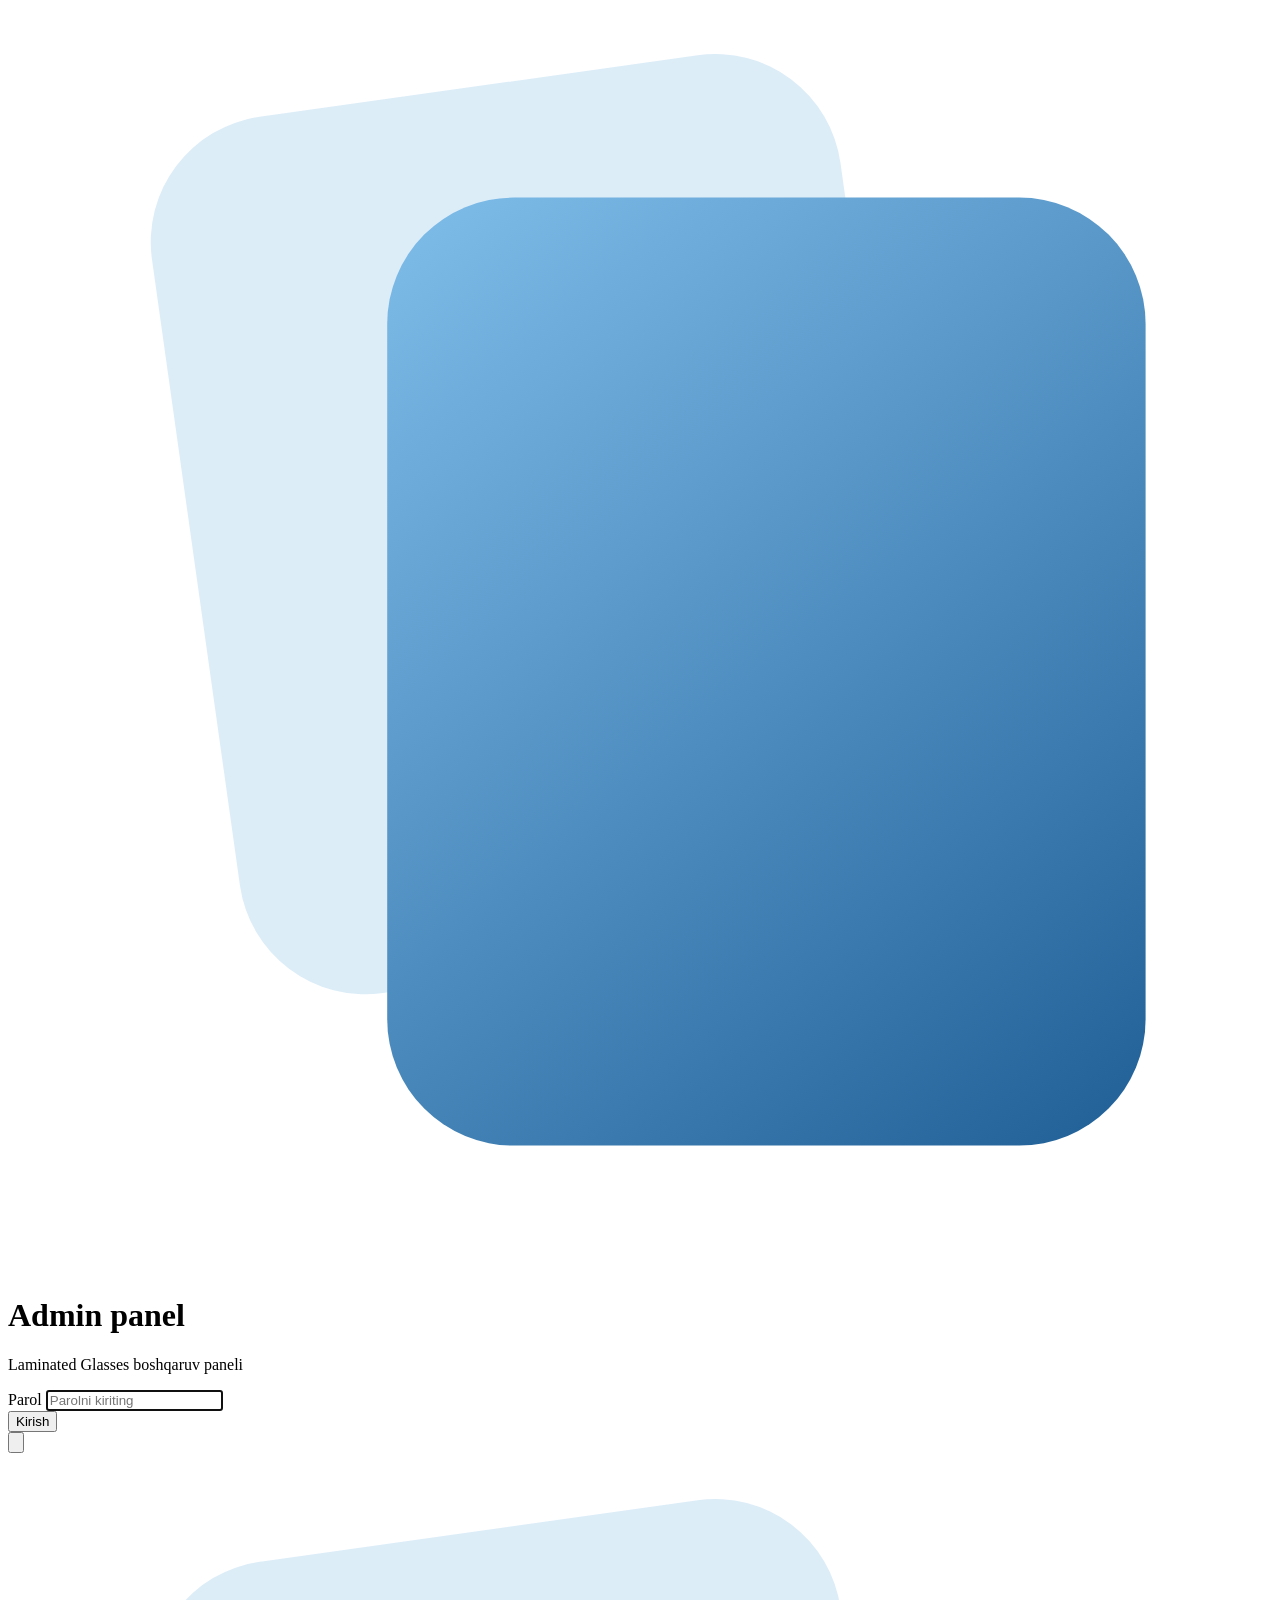
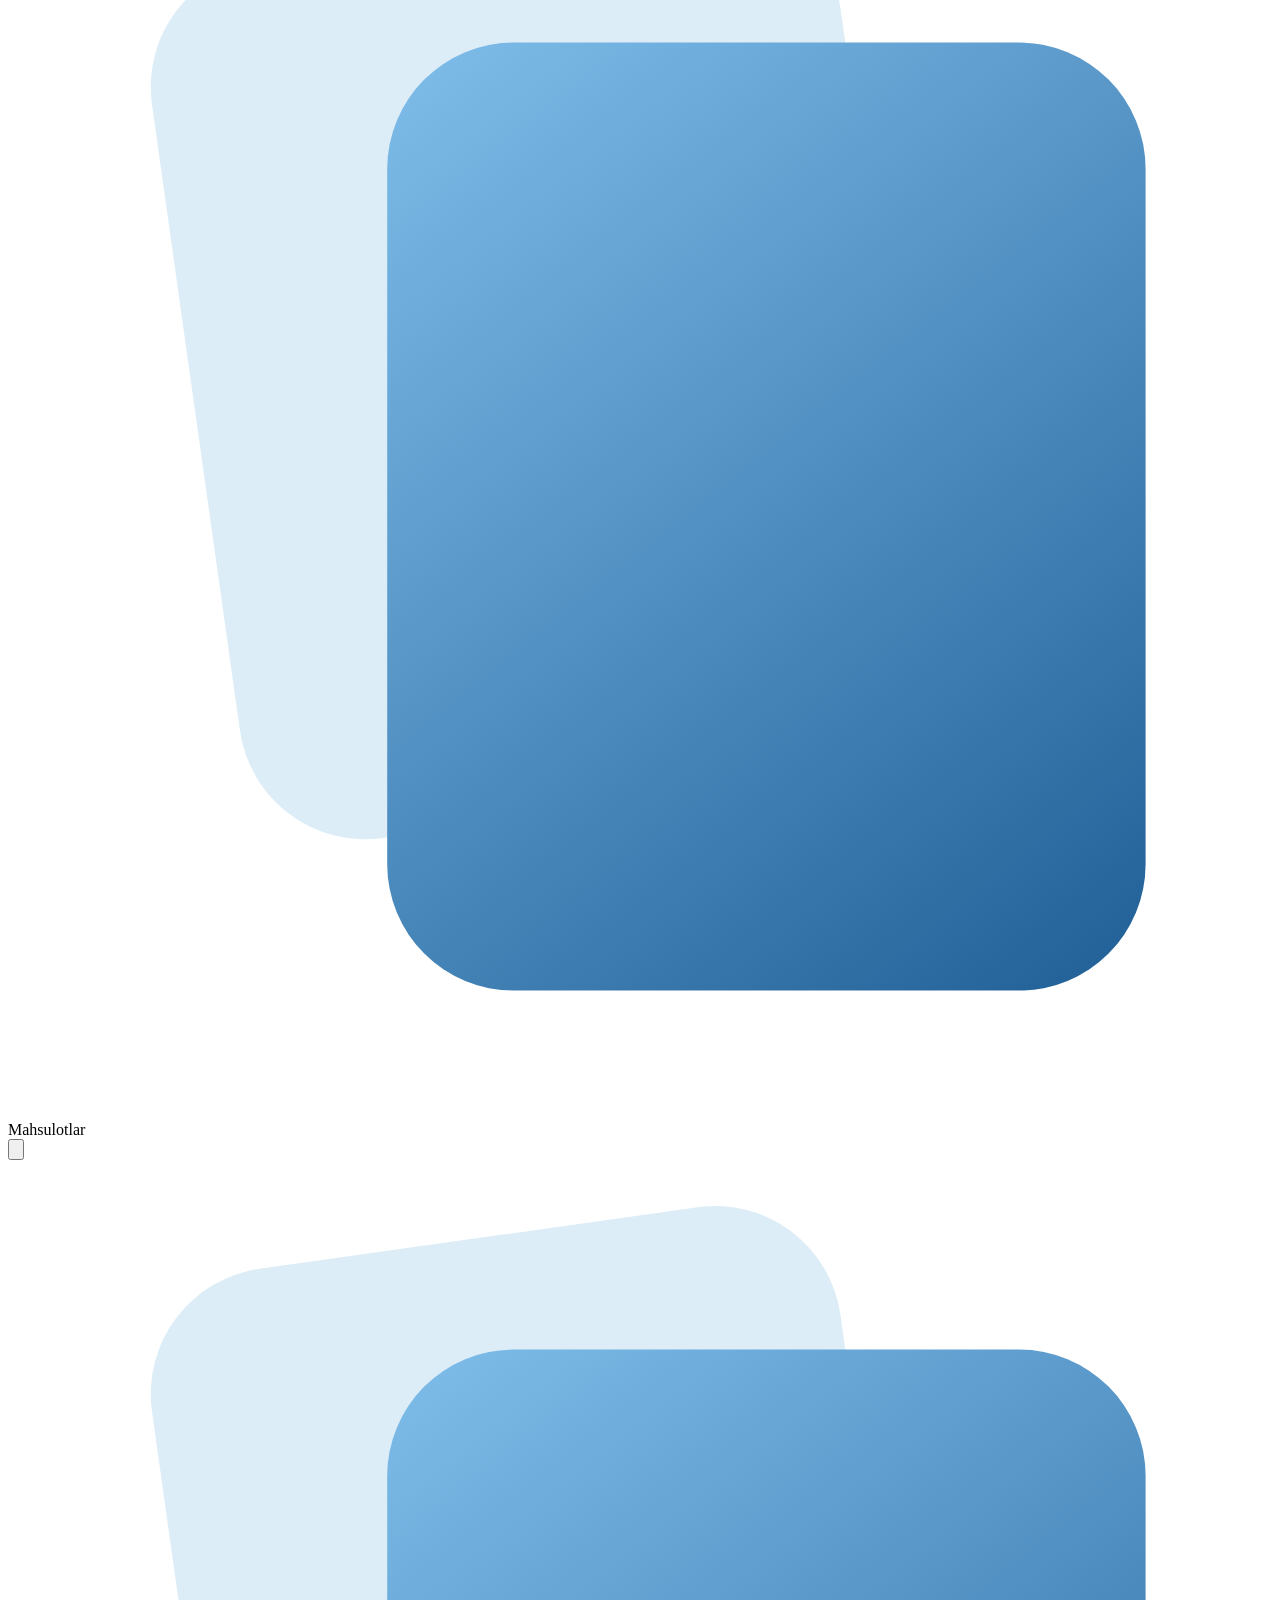
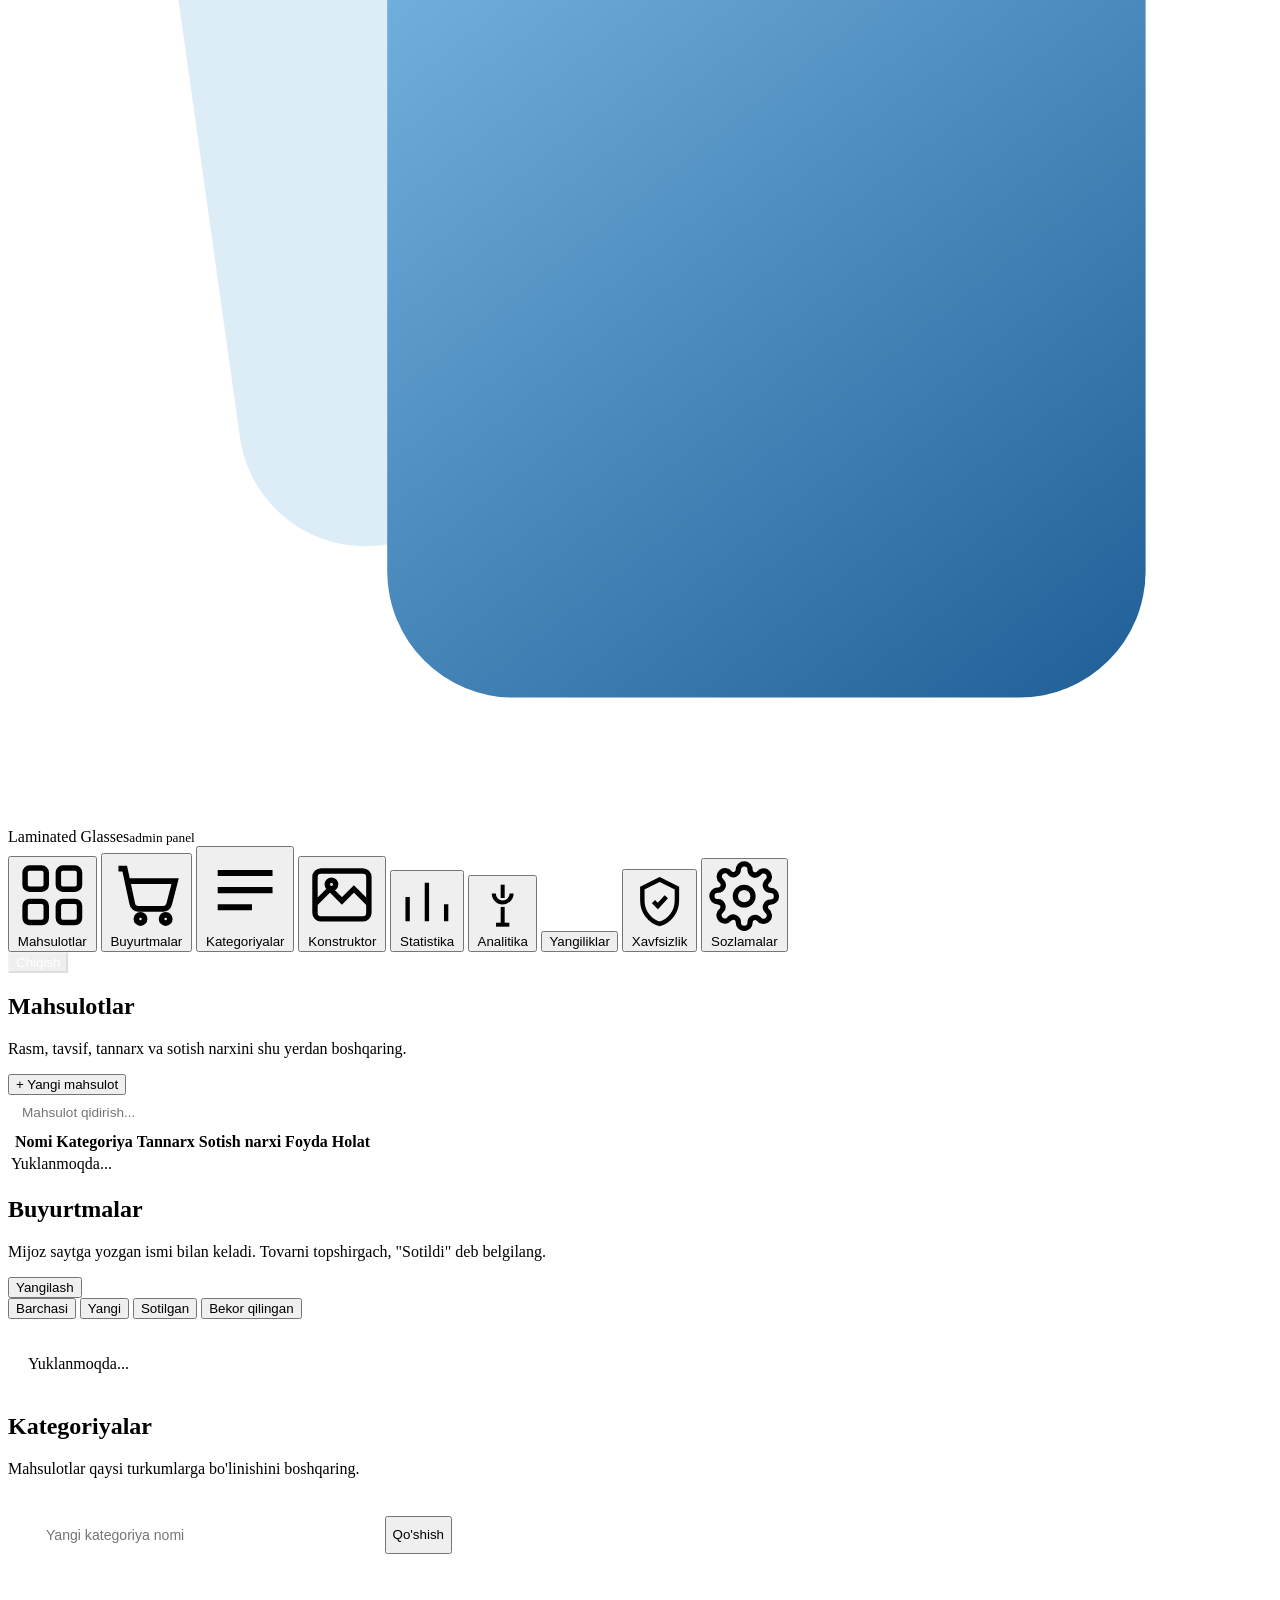
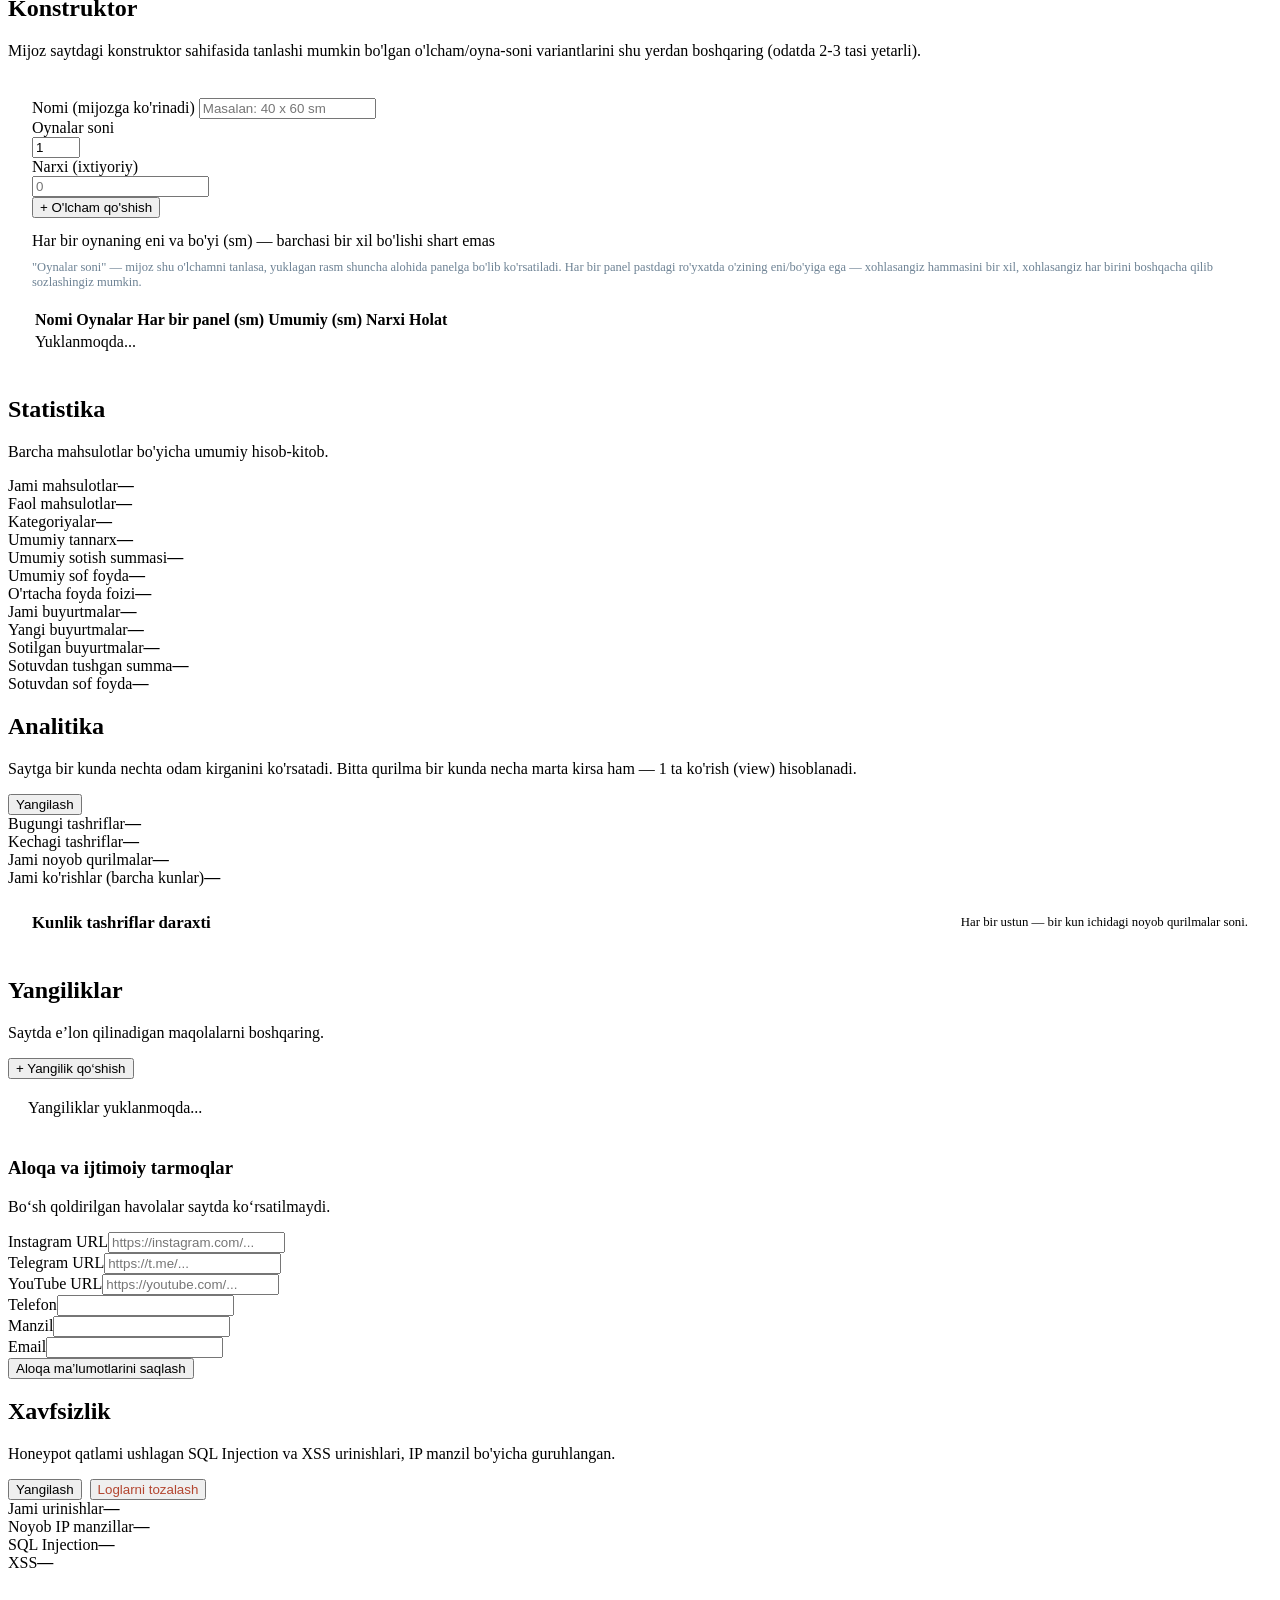
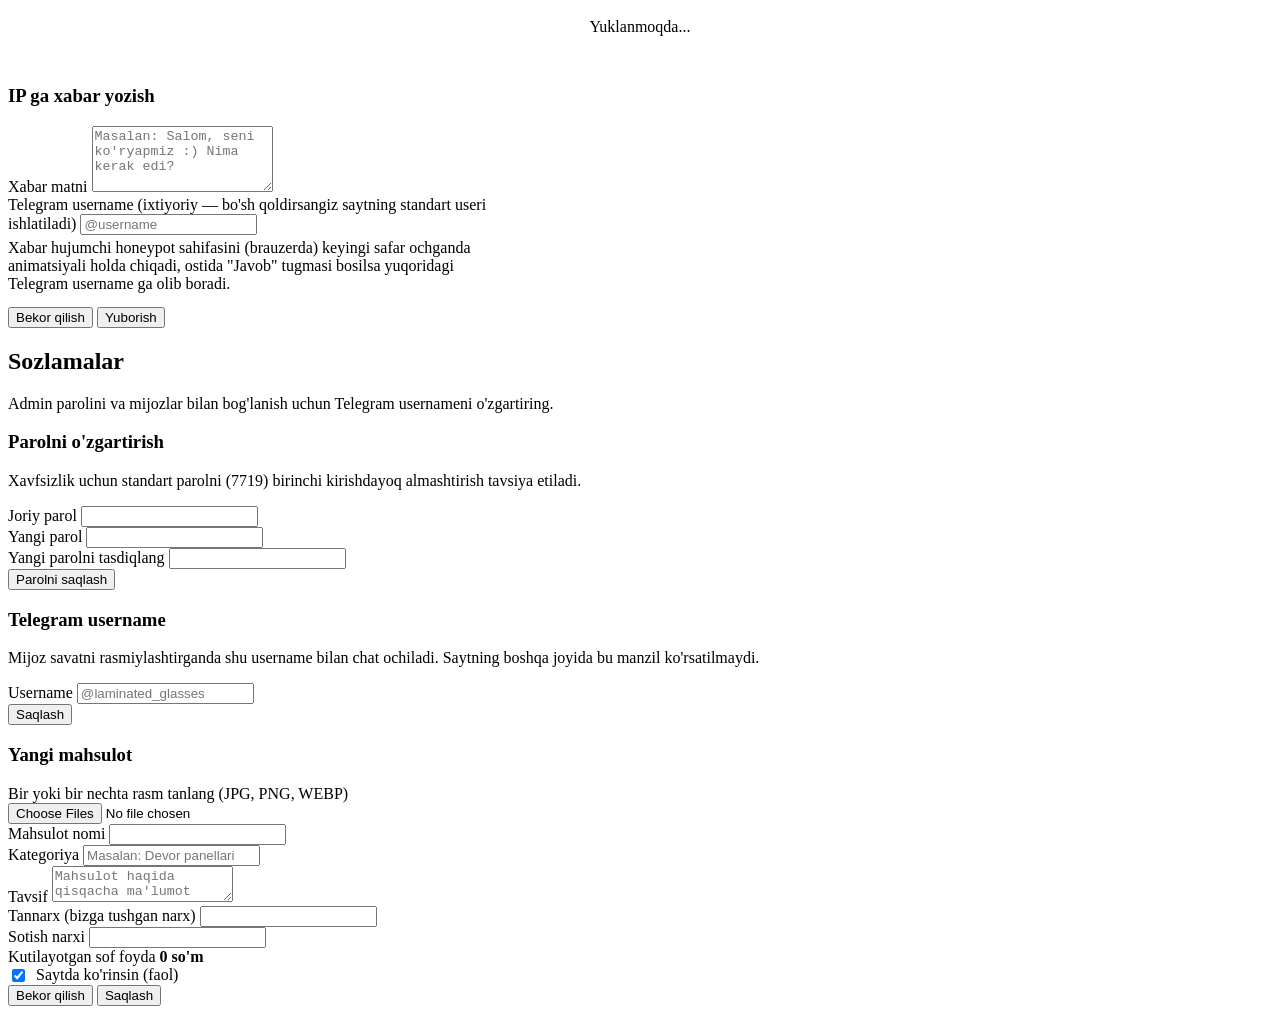
==== laminated_glasses/frontend/admin.html @ 3262cc6b "Honeypot yangilandi, admin xavfsizlik paneli qo'shildi, yangiliklar bug'i tuzatildi yangi fayllar" ====
<!DOCTYPE html>
<html lang="uz">
<head>
<meta charset="UTF-8" />
<meta name="viewport" content="width=device-width, initial-scale=1.0, viewport-fit=cover" />
<title>Admin panel — Laminated Glasses</title>
<meta name="robots" content="noindex, nofollow" />
<link rel="icon" href="data:image/svg+xml,<svg xmlns=%22http://www.w3.org/2000/svg%22 viewBox=%220 0 100 100%22><text y=%22.9em%22 font-size=%2290%22>🔐</text></svg>" />
<link rel="preconnect" href="https://fonts.googleapis.com" />
<link rel="preconnect" href="https://fonts.gstatic.com" crossorigin />
<link href="https://fonts.googleapis.com/css2?family=Fraunces:opsz,wght@9..144,500;9..144,600&family=Manrope:wght@400;500;600;700&display=swap" rel="stylesheet" />
<link rel="stylesheet" href="/css/style.css" />
<link rel="stylesheet" href="/css/admin.css" />
</head>
<body class="admin-body">

<!-- ============ LOGIN ============ -->
<div class="login-screen" id="loginScreen">
  <div class="login-card">
    <svg class="brand-mark" viewBox="0 0 40 40" fill="none" xmlns="http://www.w3.org/2000/svg">
      <rect x="4" y="4" width="22" height="28" rx="4" transform="rotate(-8 4 4)" fill="#DCEDF8"/>
      <rect x="12" y="6" width="24" height="30" rx="4" fill="url(#gl)"/>
      <defs>
        <linearGradient id="gl" x1="12" y1="6" x2="36" y2="36" gradientUnits="userSpaceOnUse">
          <stop stop-color="#7FBDEA"/><stop offset="1" stop-color="#1F5F96"/>
        </linearGradient>
      </defs>
    </svg>
    <h1>Admin panel</h1>
    <p class="sub">Laminated Glasses boshqaruv paneli</p>
    <form id="loginForm">
      <div class="field">
        <label for="loginPassword">Parol</label>
        <input type="password" id="loginPassword" placeholder="Parolni kiriting" required autofocus />
      </div>
      <button type="submit" class="btn btn-primary btn-block" id="loginBtn">Kirish</button>
      <div class="field-error" id="loginError"></div>
    </form>
  </div>
</div>

<!-- ============ DASHBOARD ============ -->
<div class="dash-shell" id="dashShell">
  <div class="mobile-topbar">
    <button type="button" class="mobile-menu-btn" id="mobileMenuBtn" aria-label="Menyu">
      <svg viewBox="0 0 24 24" fill="none" stroke="currentColor" stroke-width="2" stroke-linecap="round"><path d="M4 7h16M4 12h16M4 17h16"/></svg>
    </button>
    <div class="mobile-topbar-brand">
      <svg class="brand-mark" viewBox="0 0 40 40" fill="none" xmlns="http://www.w3.org/2000/svg">
        <rect x="4" y="4" width="22" height="28" rx="4" transform="rotate(-8 4 4)" fill="#DCEDF8"/>
        <rect x="12" y="6" width="24" height="30" rx="4" fill="url(#gm)"/>
        <defs>
          <linearGradient id="gm" x1="12" y1="6" x2="36" y2="36" gradientUnits="userSpaceOnUse">
            <stop stop-color="#7FBDEA"/><stop offset="1" stop-color="#1F5F96"/>
          </linearGradient>
        </defs>
      </svg>
      <span id="mobileTopbarTitle">Mahsulotlar</span>
    </div>
    <button type="button" class="mobile-logout-btn" id="mobileLogoutBtn" aria-label="Chiqish">
      <svg viewBox="0 0 24 24" fill="none" stroke="currentColor" stroke-width="1.8" stroke-linecap="round" stroke-linejoin="round"><path d="M9 21H5a2 2 0 0 1-2-2V5a2 2 0 0 1 2-2h4"/><path d="M16 17l5-5-5-5"/><path d="M21 12H9"/></svg>
    </button>
  </div>
  <div class="sidebar-backdrop" id="sidebarBackdrop"></div>
  <aside class="sidebar" id="sidebarPanel">
    <div class="brand">
      <svg class="brand-mark" viewBox="0 0 40 40" fill="none" xmlns="http://www.w3.org/2000/svg">
        <rect x="4" y="4" width="22" height="28" rx="4" transform="rotate(-8 4 4)" fill="#DCEDF8"/>
        <rect x="12" y="6" width="24" height="30" rx="4" fill="url(#gs)"/>
        <defs>
          <linearGradient id="gs" x1="12" y1="6" x2="36" y2="36" gradientUnits="userSpaceOnUse">
            <stop stop-color="#7FBDEA"/><stop offset="1" stop-color="#1F5F96"/>
          </linearGradient>
        </defs>
      </svg>
      <span>Laminated Glasses<small>admin panel</small></span>
    </div>

    <nav class="side-nav" id="sideNav">
      <button data-view="products" data-title="Mahsulotlar" class="active">
        <svg viewBox="0 0 24 24" fill="none" stroke="currentColor" stroke-width="1.8"><rect x="3" y="3" width="7" height="7" rx="1.5"/><rect x="14" y="3" width="7" height="7" rx="1.5"/><rect x="3" y="14" width="7" height="7" rx="1.5"/><rect x="14" y="14" width="7" height="7" rx="1.5"/></svg>
        Mahsulotlar
      </button>
      <button data-view="orders" data-title="Buyurtmalar">
        <svg viewBox="0 0 24 24" fill="none" stroke="currentColor" stroke-width="1.8"><path d="M3 4h2l2.4 11.2a2 2 0 0 0 2 1.6h7.7a2 2 0 0 0 2-1.5L21 8H6"/><circle cx="10" cy="20" r="1.3"/><circle cx="18" cy="20" r="1.3"/></svg>
        Buyurtmalar
        <span class="order-badge" id="newOrdersBadge" style="display:none;margin-left:auto;background:#e0983a;color:#29190a;border-radius:999px;padding:1px 8px;font-size:0.72rem;font-weight:700;"></span>
      </button>
      <button data-view="categories" data-title="Kategoriyalar">
        <svg viewBox="0 0 24 24" fill="none" stroke="currentColor" stroke-width="1.8"><path d="M4 7h16M4 12h16M4 17h10"/></svg>
        Kategoriyalar
      </button>
      <button data-view="constructor" data-title="Konstruktor">
        <svg viewBox="0 0 24 24" fill="none" stroke="currentColor" stroke-width="1.8"><rect x="3" y="4" width="18" height="16" rx="2"/><path d="m3 15 5-5 4 4 4-4 5 5"/><circle cx="8.5" cy="8.5" r="1.4"/></svg>
        Konstruktor
      </button>
      <button data-view="stats" data-title="Statistika">
        <svg viewBox="0 0 24 24" fill="none" stroke="currentColor" stroke-width="1.8"><path d="M4 20V10M12 20V4M20 20v-7"/></svg>
        Statistika
      </button>
      <button data-view="analytics" data-title="Analitika">
        <svg viewBox="0 0 24 24" fill="none" stroke="currentColor" stroke-width="1.8"><path d="M12 3v6"/><path d="M8 7c0 2.2 1.8 4 4 4s4-1.8 4-4"/><path d="M12 13v8"/><path d="M9 21h6"/></svg>
        Analitika
      </button>
      <button data-view="news" data-title="Yangiliklar">
        <span>Yangiliklar</span>
      </button>
      <button data-view="security" data-title="Xavfsizlik">
        <svg viewBox="0 0 24 24" fill="none" stroke="currentColor" stroke-width="1.8"><path d="M12 3l7 3.5v5c0 4.6-3 8.4-7 9.5-4-1.1-7-4.9-7-9.5v-5L12 3z"/><path d="M9.5 12l1.8 1.8L14.7 10"/></svg>
        Xavfsizlik
        <span class="order-badge" id="securityBadge" style="display:none;margin-left:auto;background:#e0483a;color:#fff;border-radius:999px;padding:1px 8px;font-size:0.72rem;font-weight:700;"></span>
      </button>
      <button data-view="settings" data-title="Sozlamalar">
        <svg viewBox="0 0 24 24" fill="none" stroke="currentColor" stroke-width="1.8"><circle cx="12" cy="12" r="3"/><path d="M19.4 15a1.7 1.7 0 0 0 .3 1.9l.1.1a2 2 0 1 1-2.8 2.8l-.1-.1a1.7 1.7 0 0 0-1.9-.3 1.7 1.7 0 0 0-1 1.5V21a2 2 0 1 1-4 0v-.1a1.7 1.7 0 0 0-1-1.6 1.7 1.7 0 0 0-1.9.3l-.1.1a2 2 0 1 1-2.8-2.8l.1-.1a1.7 1.7 0 0 0 .3-1.9 1.7 1.7 0 0 0-1.5-1H3a2 2 0 1 1 0-4h.1a1.7 1.7 0 0 0 1.6-1 1.7 1.7 0 0 0-.3-1.9l-.1-.1a2 2 0 1 1 2.8-2.8l.1.1a1.7 1.7 0 0 0 1.9.3H9a1.7 1.7 0 0 0 1-1.5V3a2 2 0 1 1 4 0v.1a1.7 1.7 0 0 0 1 1.5 1.7 1.7 0 0 0 1.9-.3l.1-.1a2 2 0 1 1 2.8 2.8l-.1.1a1.7 1.7 0 0 0-.3 1.9V9a1.7 1.7 0 0 0 1.5 1H21a2 2 0 1 1 0 4h-.1a1.7 1.7 0 0 0-1.5 1z"/></svg>
        Sozlamalar
      </button>
    </nav>

    <div class="sidebar-foot">
      <button id="logoutBtn" class="btn btn-ghost btn-block btn-sm" style="border-color:rgba(255,255,255,0.25);color:#fff;">Chiqish</button>
    </div>
  </aside>

  <main class="dash-main">

    <!-- ---- Products view ---- -->
    <section class="view active" id="view-products">
      <div class="dash-topbar">
        <div>
          <h2>Mahsulotlar</h2>
          <p>Rasm, tavsif, tannarx va sotish narxini shu yerdan boshqaring.</p>
        </div>
        <button class="btn btn-primary" id="openAddProductBtn">+ Yangi mahsulot</button>
      </div>

      <div class="table-card">
        <div class="table-toolbar">
          <input type="text" id="productSearchAdmin" placeholder="Mahsulot qidirish..." style="max-width:260px;padding:10px 14px;border-radius:999px;border:1px solid var(--line);font-size:0.85rem;outline:none;" />
        </div>
        <div style="overflow-x:auto;">
          <table class="admin-table">
            <thead>
              <tr>
                <th></th>
                <th>Nomi</th>
                <th>Kategoriya</th>
                <th>Tannarx</th>
                <th>Sotish narxi</th>
                <th>Foyda</th>
                <th>Holat</th>
                <th></th>
              </tr>
            </thead>
            <tbody id="productsTableBody">
              <tr class="empty-row"><td colspan="8">Yuklanmoqda...</td></tr>
            </tbody>
          </table>
        </div>
      </div>
    </section>

    <!-- ---- Orders view ---- -->
    <section class="view" id="view-orders">
      <div class="dash-topbar">
        <div>
          <h2>Buyurtmalar</h2>
          <p>Mijoz saytga yozgan ismi bilan keladi. Tovarni topshirgach, "Sotildi" deb belgilang.</p>
        </div>
        <button class="btn btn-ghost btn-sm" id="refreshOrdersBtn">Yangilash</button>
      </div>

      <div class="order-filters" id="orderFilters">
        <button data-status="" class="active">Barchasi</button>
        <button data-status="new">Yangi</button>
        <button data-status="sold">Sotilgan</button>
        <button data-status="cancelled">Bekor qilingan</button>
      </div>

      <div id="ordersList"><p class="empty-row" style="padding:20px;">Yuklanmoqda...</p></div>
    </section>

    <!-- ---- Categories view ---- -->
    <section class="view" id="view-categories">
      <div class="dash-topbar">
        <div>
          <h2>Kategoriyalar</h2>
          <p>Mahsulotlar qaysi turkumlarga bo'linishini boshqaring.</p>
        </div>
      </div>
      <div class="table-card" style="padding:22px 24px;">
        <form id="addCategoryForm" style="display:flex;gap:10px;max-width:420px;">
          <input type="text" id="newCategoryName" placeholder="Yangi kategoriya nomi" required style="flex:1;padding:11px 14px;border-radius:var(--radius-sm);border:1px solid var(--line);font-size:0.88rem;outline:none;" />
          <button type="submit" class="btn btn-primary btn-sm">Qo'shish</button>
        </form>
        <div class="category-chip-list" id="categoryChipList"></div>
      </div>
    </section>

    <!-- ---- Constructor sizes view ---- -->
    <section class="view" id="view-constructor">
      <div class="dash-topbar">
        <div>
          <h2>Konstruktor</h2>
          <p>Mijoz saytdagi konstruktor sahifasida tanlashi mumkin bo'lgan o'lcham/oyna-soni variantlarini shu yerdan boshqaring (odatda 2-3 tasi yetarli).</p>
        </div>
      </div>

      <div class="table-card" style="padding:22px 24px;">
        <form id="addConstructorSizeForm" class="form-row" style="flex-wrap:wrap;align-items:flex-end;">
          <div class="field" style="min-width:170px;">
            <label for="newSizeLabel">Nomi (mijozga ko'rinadi)</label>
            <input type="text" id="newSizeLabel" placeholder="Masalan: 40 x 60 sm" required maxlength="120" />
          </div>
          <div class="field" style="max-width:130px;">
            <label for="newSizePaneCount">Oynalar soni</label>
            <input type="number" id="newSizePaneCount" min="1" max="20" step="1" value="1" required />
          </div>
          <div class="field" style="max-width:160px;">
            <label for="newSizePrice">Narxi (ixtiyoriy)</label>
            <input type="number" id="newSizePrice" min="0" step="1000" placeholder="0" />
          </div>
          <button type="submit" class="btn btn-primary btn-sm">+ O'lcham qo'shish</button>
        </form>

        <div class="field" style="max-width:640px;margin-top:14px;">
          <label>Har bir oynaning eni va bo'yi (sm) — barchasi bir xil bo'lishi shart emas</label>
          <div id="newSizePanesList" style="display:grid;gap:8px;"></div>
        </div>

        <div class="field-error" id="constructorSizeFormError"></div>
        <p style="font-size:12.5px;color:var(--muted,#6d8294);margin-top:10px;">
          "Oynalar soni" — mijoz shu o'lchamni tanlasa, yuklagan rasm shuncha alohida panelga bo'lib ko'rsatiladi.
          Har bir panel pastdagi ro'yxatda o'zining eni/bo'yiga ega — xohlasangiz hammasini bir xil,
          xohlasangiz har birini boshqacha qilib sozlashingiz mumkin.
        </p>

        <div style="overflow-x:auto;margin-top:18px;">
          <table class="admin-table">
            <thead>
              <tr>
                <th>Nomi</th>
                <th>Oynalar</th>
                <th>Har bir panel (sm)</th>
                <th>Umumiy (sm)</th>
                <th>Narxi</th>
                <th>Holat</th>
                <th></th>
              </tr>
            </thead>
            <tbody id="constructorSizesTableBody">
              <tr class="empty-row"><td colspan="7">Yuklanmoqda...</td></tr>
            </tbody>
          </table>
        </div>
      </div>
    </section>

    <!-- ---- Stats view ---- -->
    <section class="view" id="view-stats">
      <div class="dash-topbar">
        <div>
          <h2>Statistika</h2>
          <p>Barcha mahsulotlar bo'yicha umumiy hisob-kitob.</p>
        </div>
      </div>
      <div class="stat-grid" id="statsGrid">
        <div class="stat-card"><span>Jami mahsulotlar</span><strong id="statTotalProducts">—</strong></div>
        <div class="stat-card"><span>Faol mahsulotlar</span><strong id="statActiveProducts">—</strong></div>
        <div class="stat-card"><span>Kategoriyalar</span><strong id="statTotalCategories">—</strong></div>
        <div class="stat-card"><span>Umumiy tannarx</span><strong id="statTotalCost">—</strong></div>
        <div class="stat-card"><span>Umumiy sotish summasi</span><strong id="statTotalRevenue">—</strong></div>
        <div class="stat-card profit"><span>Umumiy sof foyda</span><strong id="statTotalProfit">—</strong></div>
        <div class="stat-card"><span>O'rtacha foyda foizi</span><strong id="statAvgMargin">—</strong></div>
        <div class="stat-card"><span>Jami buyurtmalar</span><strong id="statTotalOrders">—</strong></div>
        <div class="stat-card"><span>Yangi buyurtmalar</span><strong id="statNewOrders">—</strong></div>
        <div class="stat-card"><span>Sotilgan buyurtmalar</span><strong id="statSoldOrders">—</strong></div>
        <div class="stat-card"><span>Sotuvdan tushgan summa</span><strong id="statSoldRevenue">—</strong></div>
        <div class="stat-card profit"><span>Sotuvdan sof foyda</span><strong id="statSoldProfit">—</strong></div>
      </div>
    </section>

    <!-- ---- Analytics view ---- -->
    <section class="view" id="view-analytics">
      <div class="dash-topbar">
        <div>
          <h2>Analitika</h2>
          <p>Saytga bir kunda nechta odam kirganini ko'rsatadi. Bitta qurilma bir kunda necha marta kirsa ham — 1 ta ko'rish (view) hisoblanadi.</p>
        </div>
        <button class="btn btn-ghost btn-sm" id="refreshAnalyticsBtn">Yangilash</button>
      </div>

      <div class="stat-grid">
        <div class="stat-card"><span>Bugungi tashriflar</span><strong id="statTodayVisitors">—</strong></div>
        <div class="stat-card"><span>Kechagi tashriflar</span><strong id="statYesterdayVisitors">—</strong></div>
        <div class="stat-card"><span>Jami noyob qurilmalar</span><strong id="statTotalDevices">—</strong></div>
        <div class="stat-card"><span>Jami ko'rishlar (barcha kunlar)</span><strong id="statTotalViews">—</strong></div>
      </div>

      <div class="table-card" style="padding:26px 24px 18px;">
        <div style="display:flex;align-items:center;justify-content:space-between;flex-wrap:wrap;gap:10px;margin-bottom:6px;">
          <h3 style="margin:0;font-family:var(--font-head);font-size:1.05rem;color:var(--navy);">Kunlik tashriflar daraxti</h3>
          <p style="margin:0;font-size:0.8rem;color:var(--navy-soft);">Har bir ustun — bir kun ichidagi noyob qurilmalar soni.</p>
        </div>
        <div id="visitsChart" class="visits-chart"></div>
      </div>
    </section>

    <!-- Yangiliklar boshqaruvi -->
    <section class="view" id="view-news">
      <div class="dash-topbar"><div><h2>Yangiliklar</h2><p>Saytda e’lon qilinadigan maqolalarni boshqaring.</p></div><button class="btn btn-primary" id="addNewsBtn">+ Yangilik qo‘shish</button></div>
      <div class="table-card" style="padding:20px"><div id="adminNewsList">Yangiliklar yuklanmoqda...</div></div>
      <div class="settings-card" style="margin-top:20px"><h3>Aloqa va ijtimoiy tarmoqlar</h3><p class="sub">Bo‘sh qoldirilgan havolalar saytda ko‘rsatilmaydi.</p>
      <form id="siteLinksForm"><div class="form-row" style="flex-wrap:wrap">
      <div class="field"><label>Instagram URL</label><input id="linkInstagram" type="url" placeholder="https://instagram.com/..." /></div>
      <div class="field"><label>Telegram URL</label><input id="linkTelegram" type="url" placeholder="https://t.me/..." /></div>
      <div class="field"><label>YouTube URL</label><input id="linkYoutube" type="url" placeholder="https://youtube.com/..." /></div>
      <div class="field"><label>Telefon</label><input id="linkPhone" type="text" /></div><div class="field"><label>Manzil</label><input id="linkAddress" type="text" /></div><div class="field"><label>Email</label><input id="linkEmail" type="email" /></div>
      </div><button class="btn btn-primary" type="submit">Aloqa ma’lumotlarini saqlash</button></form></div>
    </section>

    <!-- ---- Security / honeypot view ---- -->
    <section class="view" id="view-security">
      <div class="dash-topbar">
        <div>
          <h2>Xavfsizlik</h2>
          <p>Honeypot qatlami ushlagan SQL Injection va XSS urinishlari, IP manzil bo'yicha guruhlangan.</p>
        </div>
        <div style="display:flex;gap:8px;">
          <button class="btn btn-ghost btn-sm" id="refreshSecurityBtn">Yangilash</button>
          <button class="btn btn-ghost btn-sm" id="clearSecurityLogsBtn" style="color:#b3452f;">Loglarni tozalash</button>
        </div>
      </div>

      <div class="stat-grid">
        <div class="stat-card"><span>Jami urinishlar</span><strong id="secTotal">—</strong></div>
        <div class="stat-card"><span>Noyob IP manzillar</span><strong id="secUniqueIps">—</strong></div>
        <div class="stat-card"><span>SQL Injection</span><strong id="secSqlCount">—</strong></div>
        <div class="stat-card"><span>XSS</span><strong id="secXssCount">—</strong></div>
      </div>

      <div class="ip-attack-list" id="securityIpList">
        <p class="empty-row" style="padding:30px 18px;text-align:center;">Yuklanmoqda...</p>
      </div>
    </section>

    <!-- ---- Honeypot message compose modal ---- -->
    <div class="admin-modal-overlay" id="honeypotMsgOverlay">
      <div class="admin-modal" style="max-width:480px;">
        <h3>IP <span id="honeypotMsgIp" style="font-family:monospace;"></span> ga xabar yozish</h3>
        <p class="sub" id="honeypotMsgExistingNote" style="display:none;margin:-12px 0 16px;color:#a3651f;"></p>
        <form id="honeypotMsgForm">
          <div class="field">
            <label for="honeypotMsgText">Xabar matni</label>
            <textarea id="honeypotMsgText" rows="4" maxlength="1000" required
              placeholder="Masalan: Salom, seni ko'ryapmiz :) Nima kerak edi?"></textarea>
          </div>
          <div class="field">
            <label for="honeypotMsgTelegram">Telegram username (ixtiyoriy — bo'sh qoldirsangiz saytning standart useri ishlatiladi)</label>
            <input type="text" id="honeypotMsgTelegram" placeholder="@username" />
          </div>
          <p class="sub" style="margin:4px 0 14px;">Xabar hujumchi honeypot sahifasini (brauzerda) keyingi safar ochganda animatsiyali holda chiqadi, ostida "Javob" tugmasi bosilsa yuqoridagi Telegram username ga olib boradi.</p>
          <div class="modal-actions">
            <button type="button" class="btn btn-ghost" id="cancelHoneypotMsgBtn">Bekor qilish</button>
            <button type="submit" class="btn btn-primary">Yuborish</button>
          </div>
        </form>
      </div>
    </div>

    <!-- ---- Settings view ---- -->
    <section class="view" id="view-settings">
      <div class="dash-topbar">
        <div>
          <h2>Sozlamalar</h2>
          <p>Admin parolini va mijozlar bilan bog'lanish uchun Telegram usernameni o'zgartiring.</p>
        </div>
      </div>

      <div class="settings-grid">
        <div class="settings-card">
          <h3>Parolni o'zgartirish</h3>
          <p class="sub">Xavfsizlik uchun standart parolni (7719) birinchi kirishdayoq almashtirish tavsiya etiladi.</p>
          <form id="changePasswordForm">
            <div class="field">
              <label for="currentPassword">Joriy parol</label>
              <input type="password" id="currentPassword" required />
            </div>
            <div class="field">
              <label for="newPassword">Yangi parol</label>
              <input type="password" id="newPassword" minlength="4" required />
            </div>
            <div class="field">
              <label for="confirmPassword">Yangi parolni tasdiqlang</label>
              <input type="password" id="confirmPassword" minlength="4" required />
            </div>
            <button type="submit" class="btn btn-primary">Parolni saqlash</button>
            <div class="field-error" id="passwordError"></div>
            <div class="settings-success" id="passwordSuccess"></div>
          </form>
        </div>

        <div class="settings-card">
          <h3>Telegram username</h3>
          <p class="sub">Mijoz savatni rasmiylashtirganda shu username bilan chat ochiladi. Saytning boshqa joyida bu manzil ko'rsatilmaydi.</p>
          <form id="telegramForm">
            <div class="field">
              <label for="telegramUsername">Username</label>
              <input type="text" id="telegramUsername" placeholder="@laminated_glasses" required />
            </div>
            <button type="submit" class="btn btn-primary">Saqlash</button>
            <div class="field-error" id="telegramError"></div>
            <div class="settings-success" id="telegramSuccess"></div>
          </form>
        </div>
      </div>
    </section>

  </main>
</div>

<!-- ============ Product add/edit modal ============ -->
<div class="admin-modal-overlay" id="productFormOverlay">
  <div class="admin-modal">
    <h3 id="productFormTitle">Yangi mahsulot</h3>
    <form id="productForm">
      <input type="hidden" id="productId" />

      <label class="image-drop" id="imageDropLabel">
        <img id="imagePreview" style="display:none;" />
        <span id="imageDropText">Bir yoki bir nechta rasm tanlang (JPG, PNG, WEBP)</span><div id="imagePreviews" class="image-previews"></div>
        <input type="file" id="productImage" accept=".jpg,.jpeg,.png,.webp" multiple />
      </label>

      <div class="field">
        <label for="productName">Mahsulot nomi</label>
        <input type="text" id="productName" required maxlength="200" />
      </div>

      <div class="field">
        <label for="productCategory">Kategoriya</label>
        <input type="text" id="productCategory" list="categoryOptions" required maxlength="120" placeholder="Masalan: Devor panellari" />
        <datalist id="categoryOptions"></datalist>
      </div>

      <div class="field">
        <label for="productDescription">Tavsif</label>
        <textarea id="productDescription" maxlength="4000" placeholder="Mahsulot haqida qisqacha ma'lumot"></textarea>
      </div>

      <div class="form-row">
        <div class="field">
          <label for="productCostPrice">Tannarx (bizga tushgan narx)</label>
          <input type="number" id="productCostPrice" min="0" step="1000" required />
        </div>
        <div class="field">
          <label for="productSalePrice">Sotish narxi</label>
          <input type="number" id="productSalePrice" min="0" step="1000" required />
        </div>
      </div>

      <div class="profit-preview">
        <span>Kutilayotgan sof foyda</span>
        <strong id="profitPreviewValue">0 so'm</strong>
      </div>

      <div class="field">
        <label style="display:flex;align-items:center;gap:8px;font-weight:500;">
          <input type="checkbox" id="productActive" checked style="width:auto;" />
          Saytda ko'rinsin (faol)
        </label>
      </div>

      <div class="field-error" id="productFormError"></div>

      <div class="modal-actions">
        <button type="button" class="btn btn-ghost" id="cancelProductFormBtn">Bekor qilish</button>
        <button type="submit" class="btn btn-primary" id="saveProductBtn">Saqlash</button>
      </div>
    </form>
  </div>
</div>

<div class="admin-modal-overlay" id="newsFormOverlay" style="display:none;position:fixed;inset:0;z-index:1000;background:#071629a8;overflow:auto;padding:24px;align-items:center;justify-content:center">
 <div class="admin-modal" style="width:min(760px,100%);max-height:92vh;overflow:auto;background:#fff;border-radius:20px;padding:28px">
  <div class="dash-topbar"><div><h2 id="newsFormHeading">Yangi yangilik</h2><p class="sub">Yangilikni shu sahifada to‘ldiring va saqlang.</p></div><button type="button" class="btn btn-ghost" id="closeNewsFormBtn">✕</button></div>
  <form id="newsForm"><input type="hidden" id="newsEditId" />
   <div class="field"><label for="newsTitle">Sarlavha *</label><input id="newsTitle" required minlength="2" maxlength="180" placeholder="Yangilik sarlavhasi" /></div>
   <div class="field"><label for="newsExcerpt">Qisqa tavsif</label><textarea id="newsExcerpt" rows="3" placeholder="Qisqacha mazmun"></textarea></div>
   <div class="field"><label for="newsBody">To‘liq matn *</label><textarea id="newsBody" rows="8" required placeholder="Yangilik matnini kiriting"></textarea></div>
   <div class="field"><label for="newsImage">Rasm URL (ixtiyoriy)</label><input id="newsImage" type="url" placeholder="https://..." /></div>
   <label style="display:flex;gap:10px;align-items:center;margin:16px 0"><input type="checkbox" id="newsPublished" checked style="width:auto"/> Saytda e’lon qilinsin</label>
   <div class="modal-actions"><button type="button" class="btn btn-ghost" id="cancelNewsFormBtn">Bekor qilish</button><button type="submit" class="btn btn-primary" id="saveNewsBtn">Yangilikni saqlash</button></div>
  </form>
 </div>
</div>

<div class="toast" id="toast"></div>

<script src="/js/admin.js"></script>
</body>
</html>
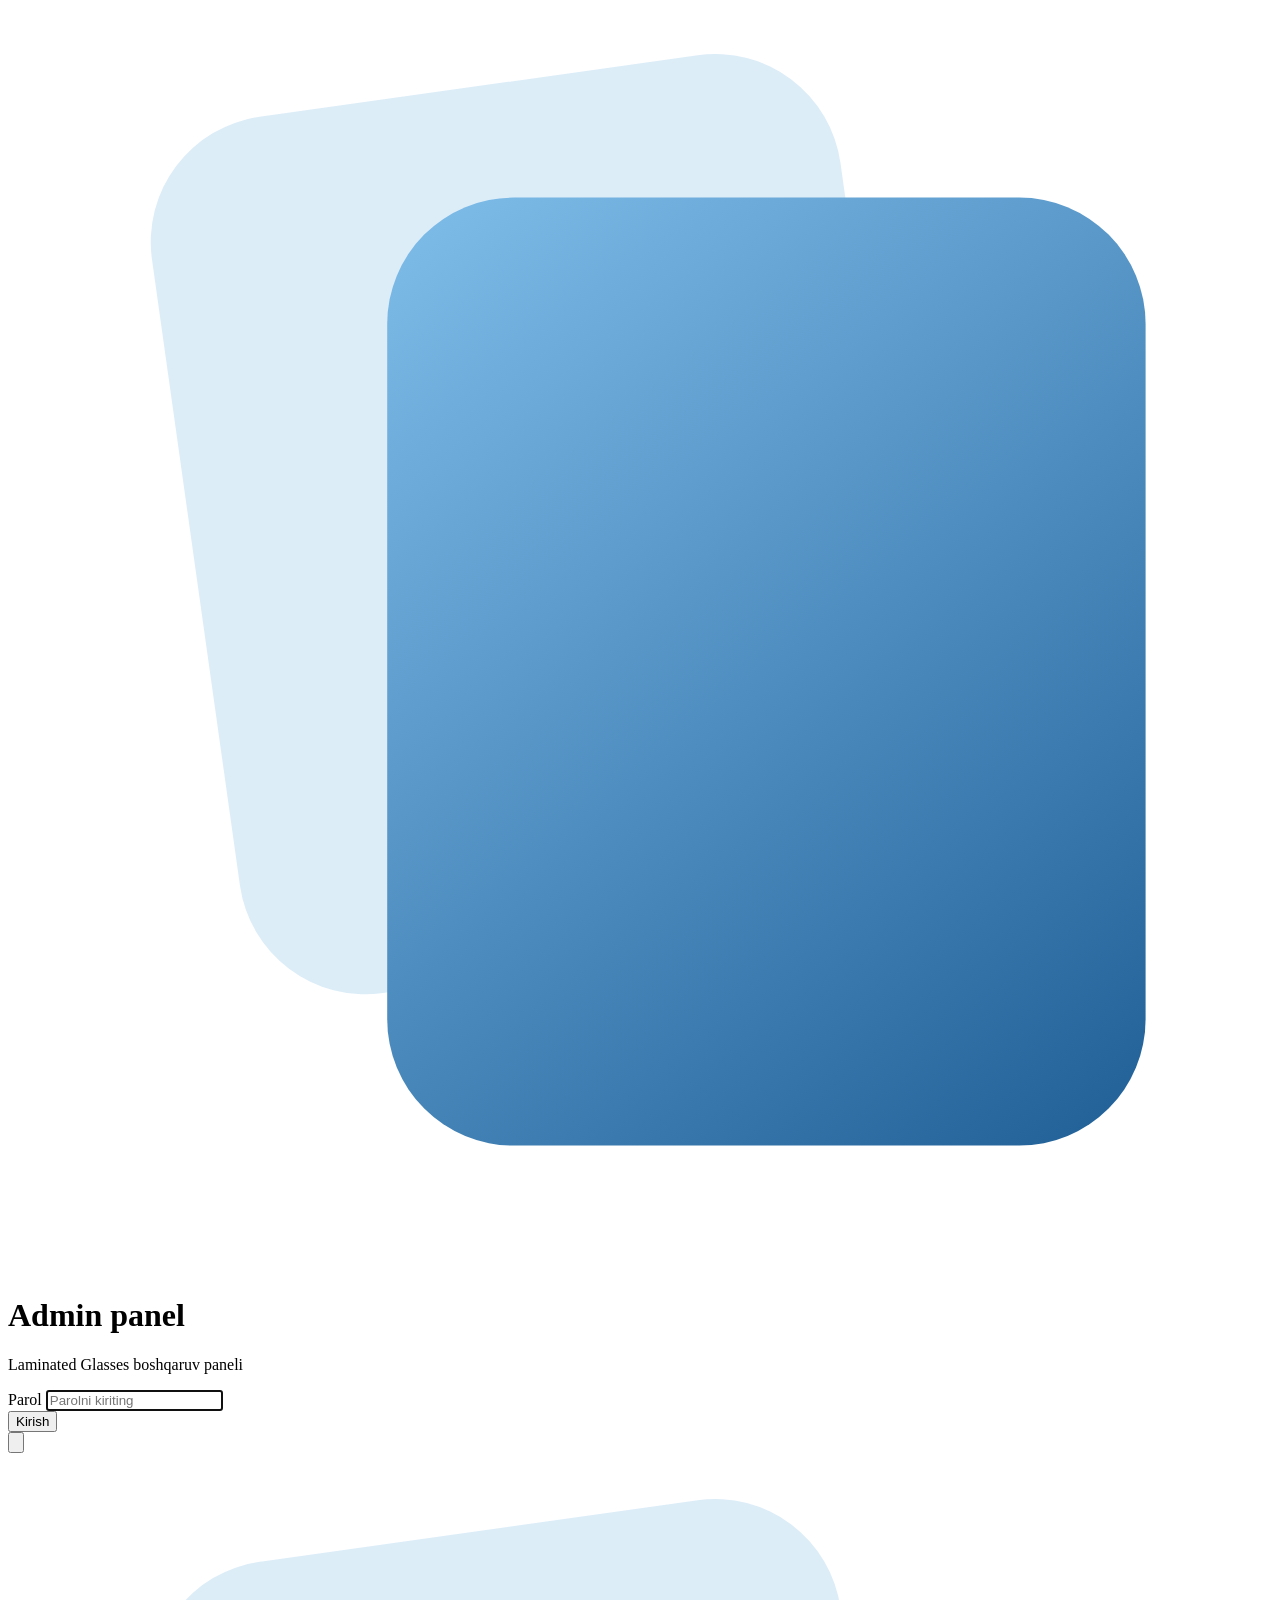
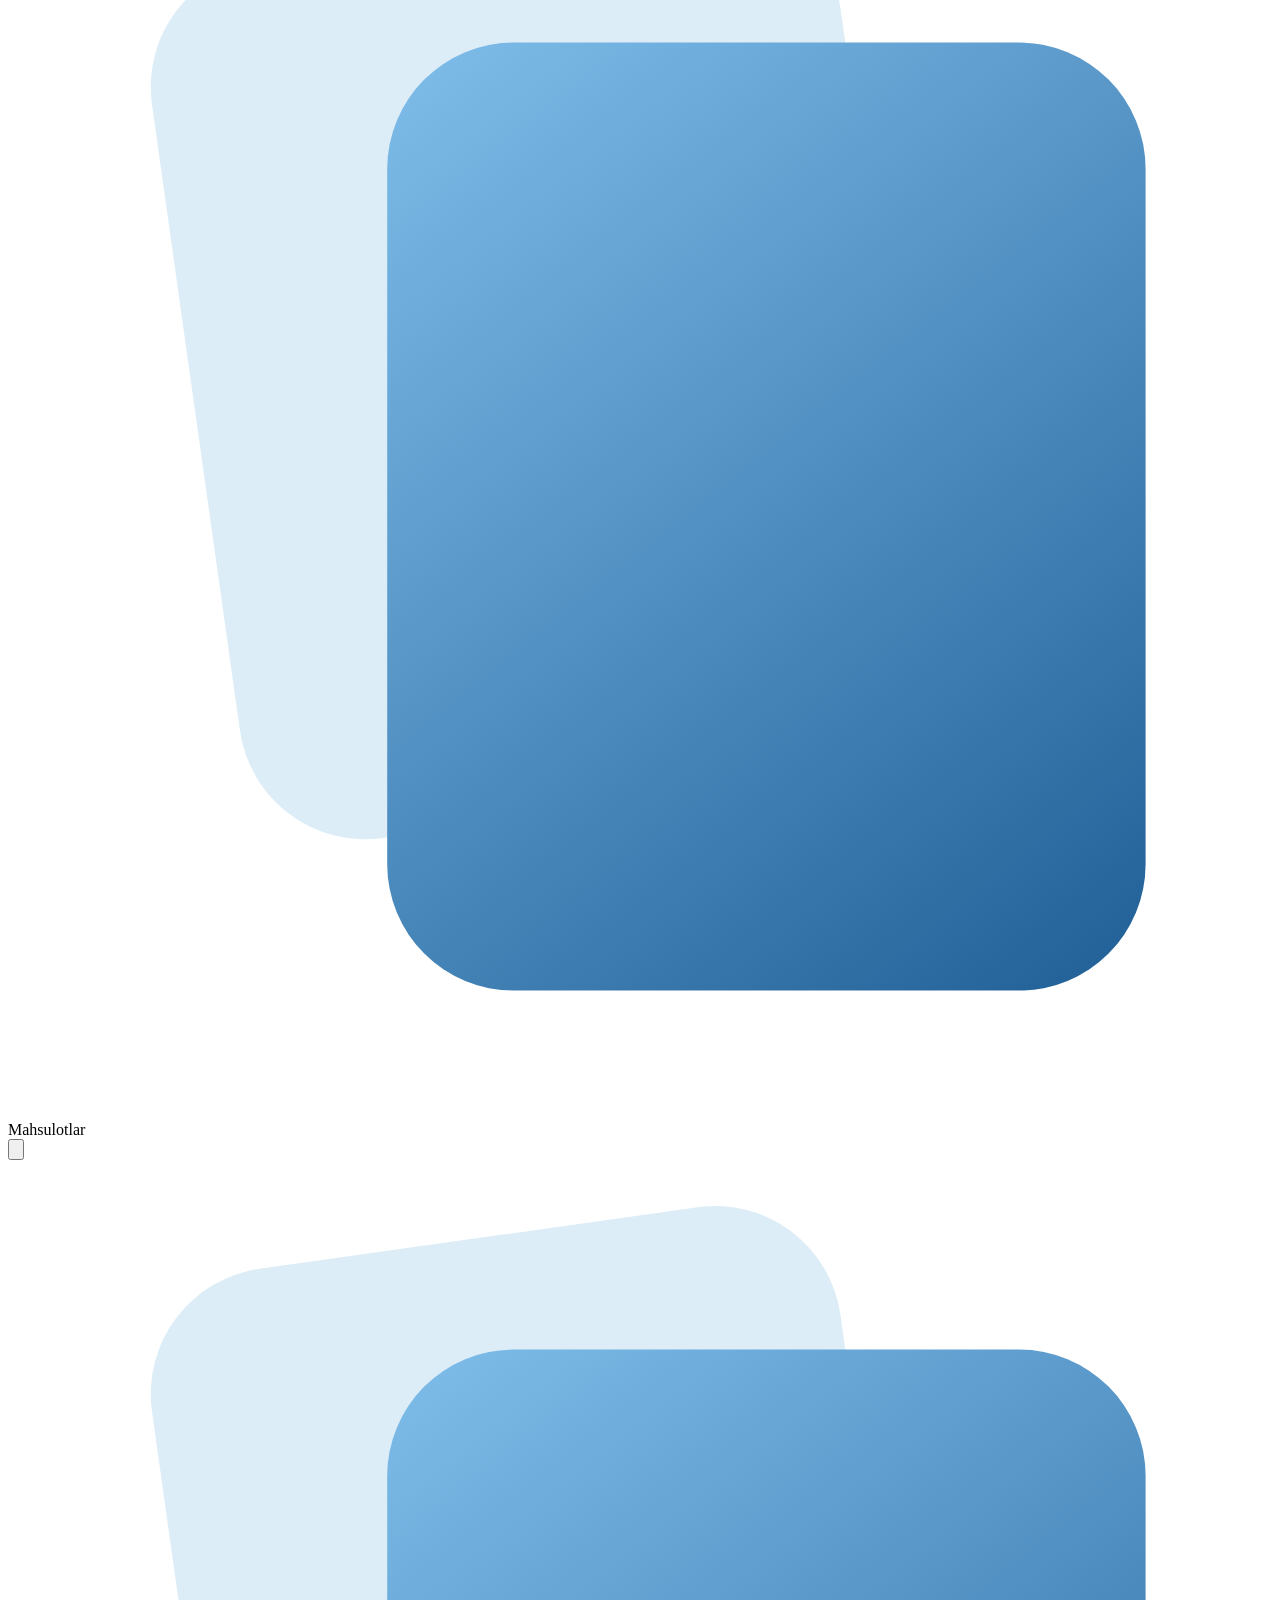
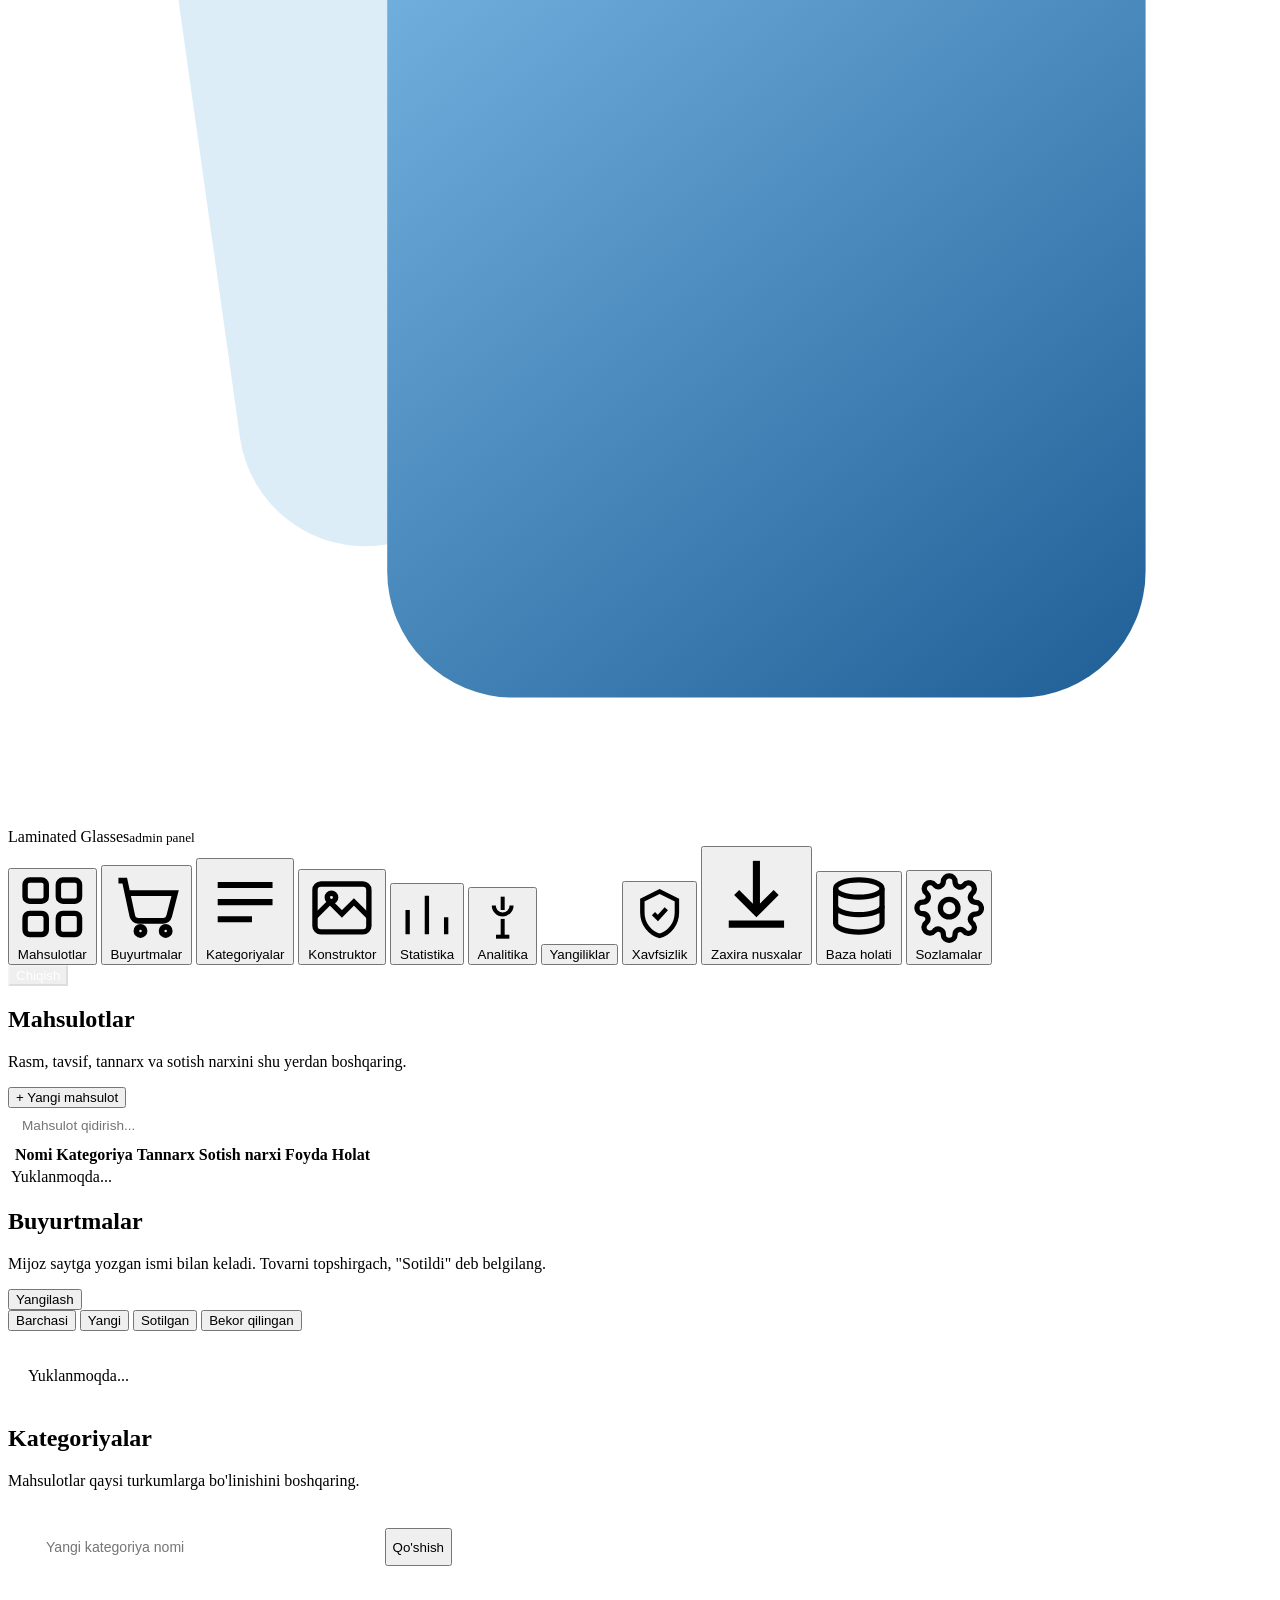
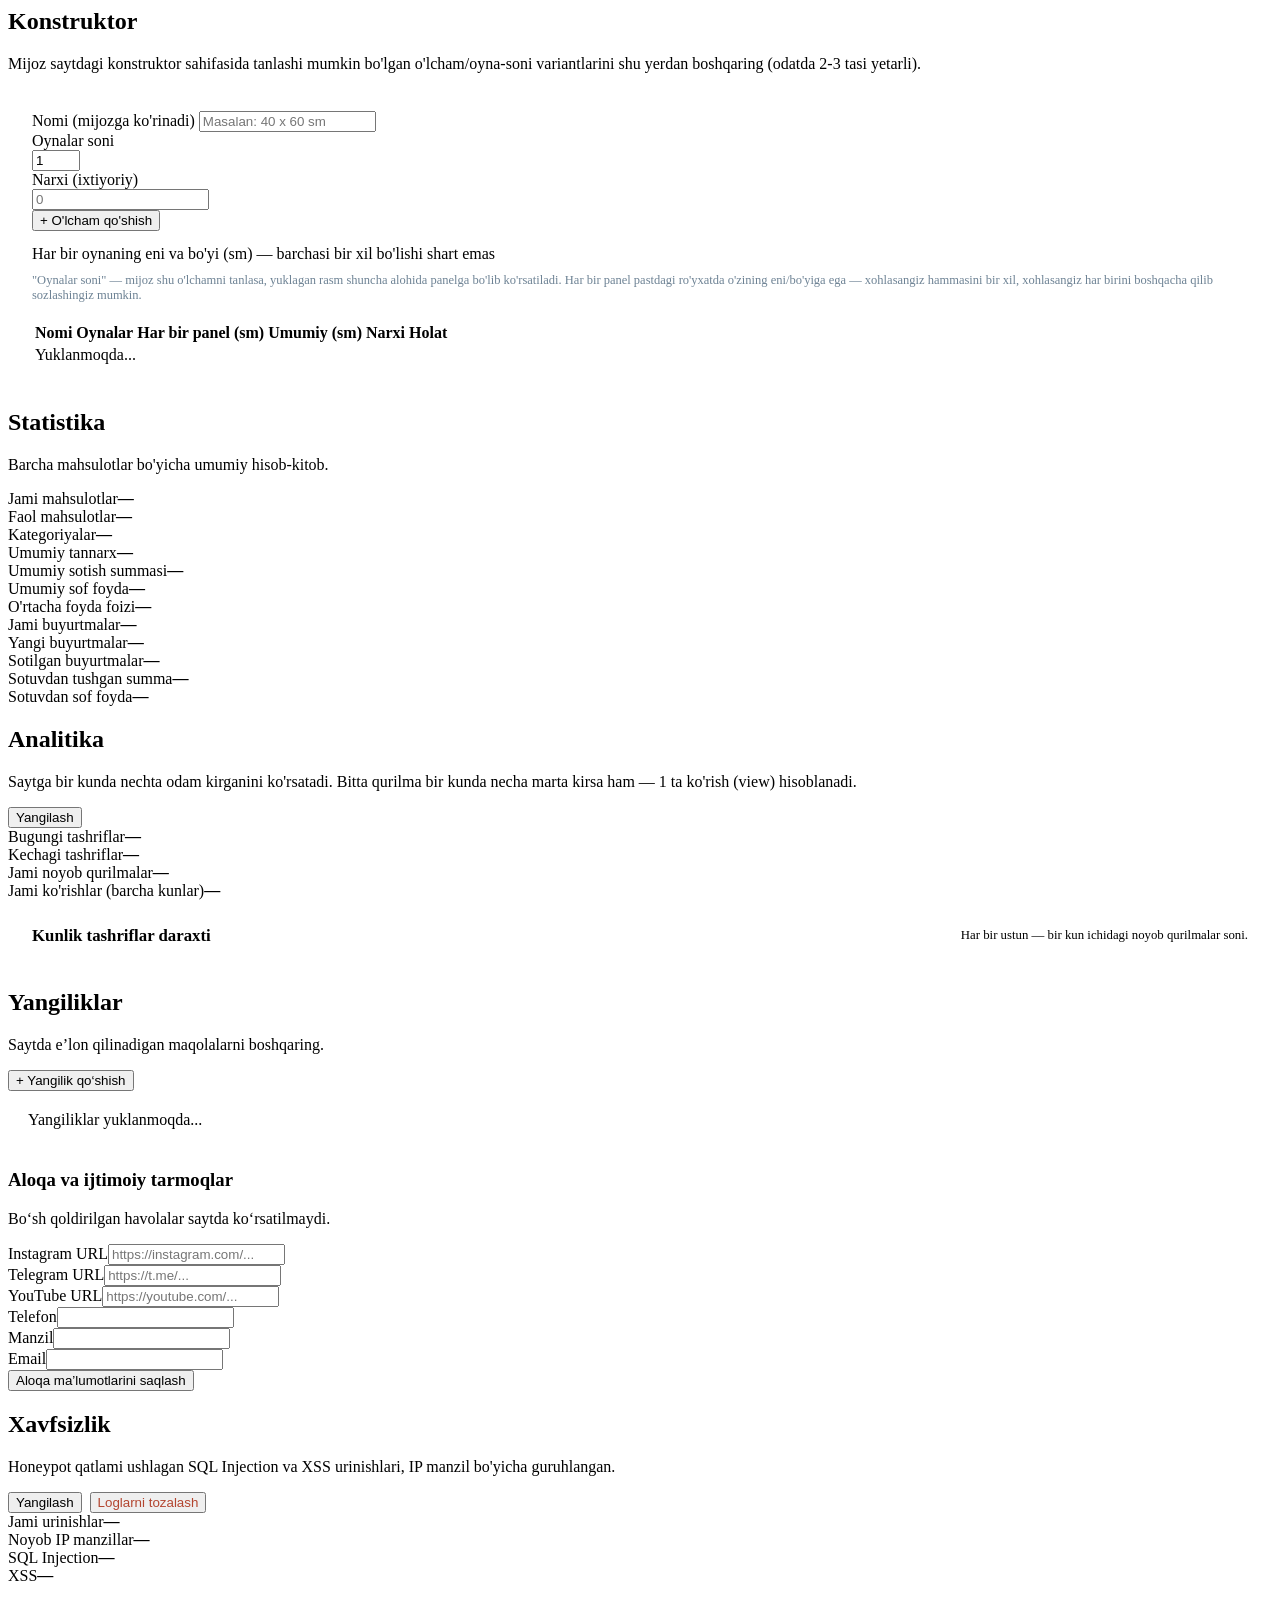
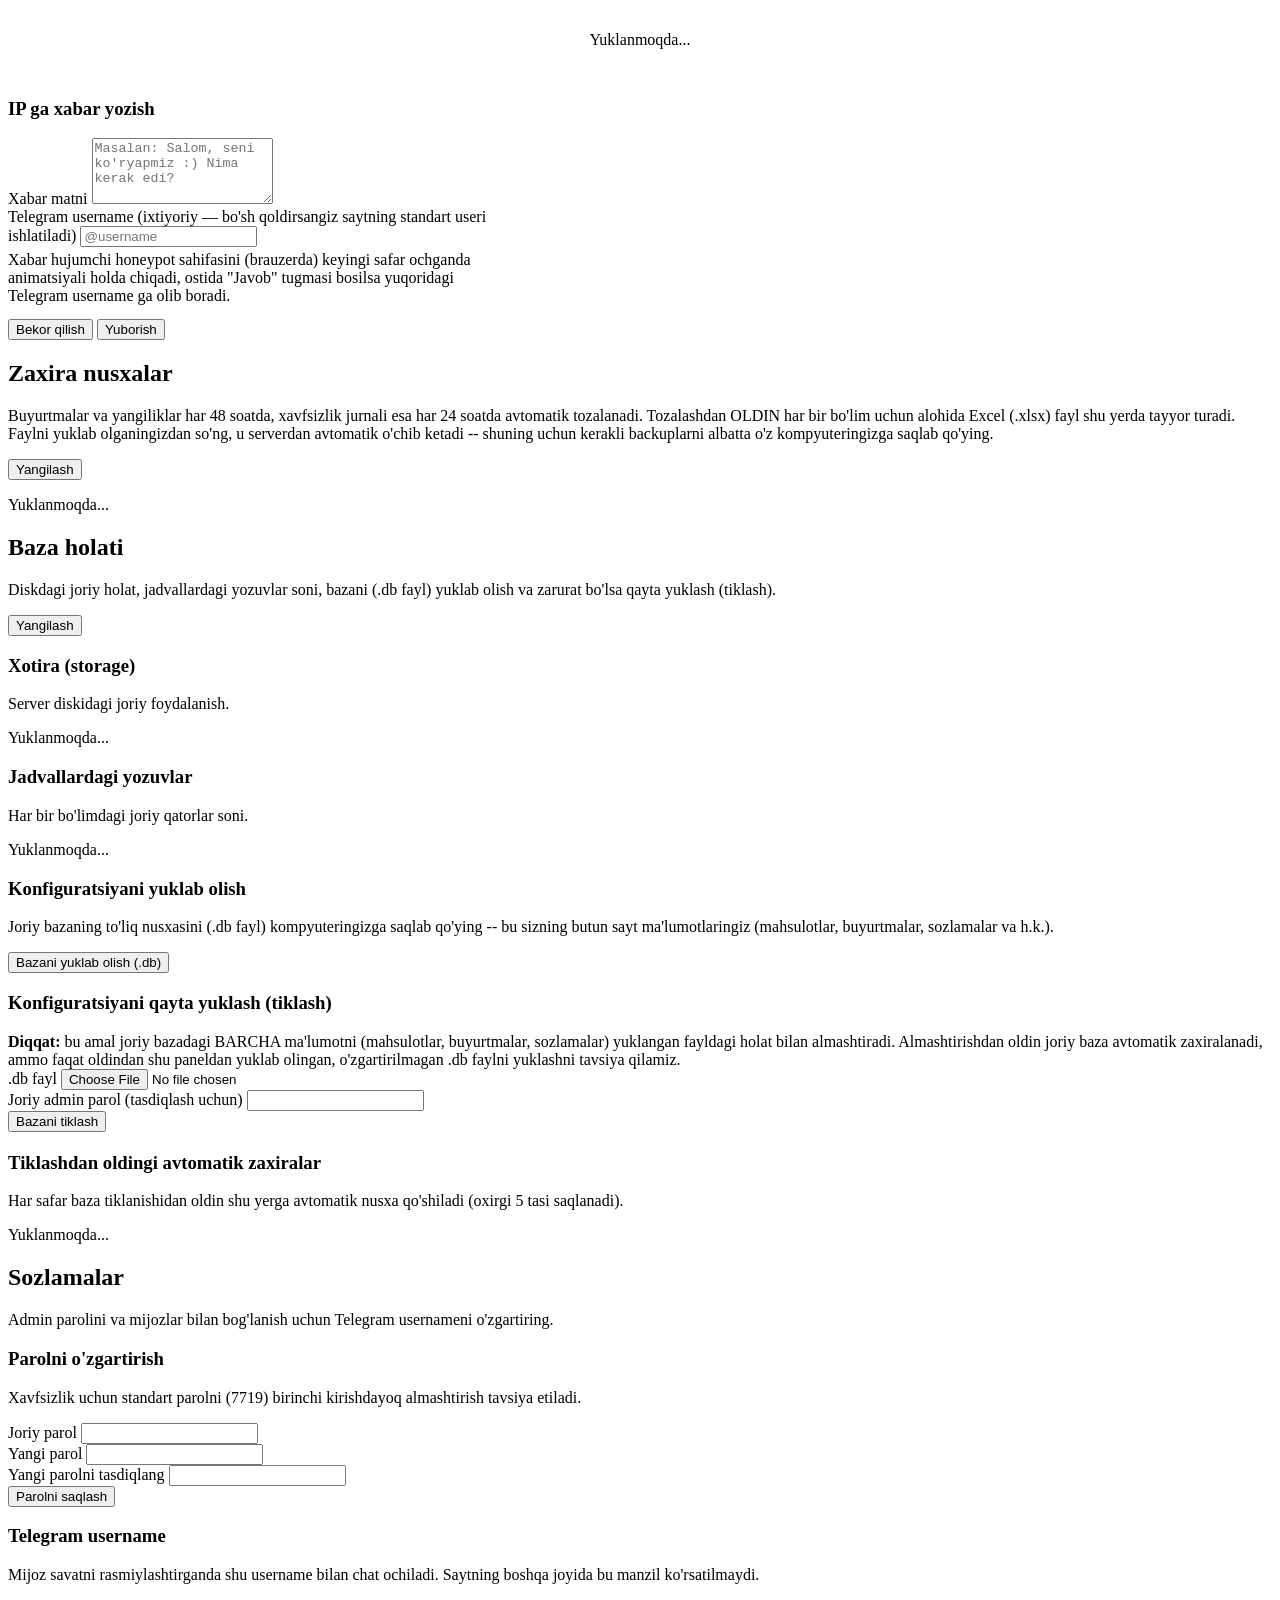
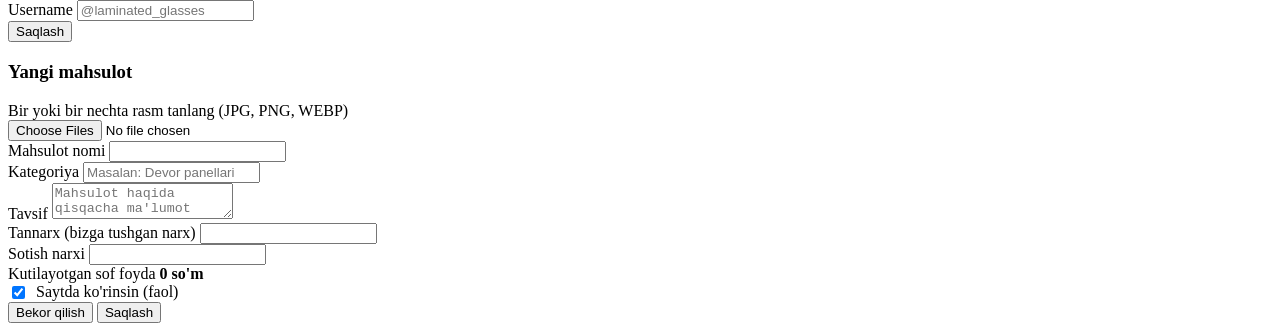
==== commit c35c3cf4: "Honeypot yangilandi, admin xavfsizlik paneli qo'shildi, yangiliklar bug'i tuzatildi shaxsiy malumotl" ====
--- a/laminated_glasses/frontend/admin.html
+++ b/laminated_glasses/frontend/admin.html
@@ -110,6 +110,14 @@
         Xavfsizlik
         <span class="order-badge" id="securityBadge" style="display:none;margin-left:auto;background:#e0483a;color:#fff;border-radius:999px;padding:1px 8px;font-size:0.72rem;font-weight:700;"></span>
       </button>
+      <button data-view="backups" data-title="Zaxira nusxalar">
+        <svg viewBox="0 0 24 24" fill="none" stroke="currentColor" stroke-width="1.8"><path d="M12 3v12"/><path d="m7 11 5 5 5-5"/><path d="M5 19h14"/></svg>
+        Zaxira nusxalar
+      </button>
+      <button data-view="database" data-title="Baza holati">
+        <svg viewBox="0 0 24 24" fill="none" stroke="currentColor" stroke-width="1.8"><ellipse cx="12" cy="5" rx="8" ry="3"/><path d="M4 5v6c0 1.7 3.6 3 8 3s8-1.3 8-3V5"/><path d="M4 11v6c0 1.7 3.6 3 8 3s8-1.3 8-3v-6"/></svg>
+        Baza holati
+      </button>
       <button data-view="settings" data-title="Sozlamalar">
         <svg viewBox="0 0 24 24" fill="none" stroke="currentColor" stroke-width="1.8"><circle cx="12" cy="12" r="3"/><path d="M19.4 15a1.7 1.7 0 0 0 .3 1.9l.1.1a2 2 0 1 1-2.8 2.8l-.1-.1a1.7 1.7 0 0 0-1.9-.3 1.7 1.7 0 0 0-1 1.5V21a2 2 0 1 1-4 0v-.1a1.7 1.7 0 0 0-1-1.6 1.7 1.7 0 0 0-1.9.3l-.1.1a2 2 0 1 1-2.8-2.8l.1-.1a1.7 1.7 0 0 0 .3-1.9 1.7 1.7 0 0 0-1.5-1H3a2 2 0 1 1 0-4h.1a1.7 1.7 0 0 0 1.6-1 1.7 1.7 0 0 0-.3-1.9l-.1-.1a2 2 0 1 1 2.8-2.8l.1.1a1.7 1.7 0 0 0 1.9.3H9a1.7 1.7 0 0 0 1-1.5V3a2 2 0 1 1 4 0v.1a1.7 1.7 0 0 0 1 1.5 1.7 1.7 0 0 0 1.9-.3l.1-.1a2 2 0 1 1 2.8 2.8l-.1.1a1.7 1.7 0 0 0-.3 1.9V9a1.7 1.7 0 0 0 1.5 1H21a2 2 0 1 1 0 4h-.1a1.7 1.7 0 0 0-1.5 1z"/></svg>
         Sozlamalar
@@ -366,6 +374,93 @@
         </form>
       </div>
     </div>
+
+    <!-- ---- Backups view ---- -->
+    <section class="view" id="view-backups">
+      <div class="dash-topbar">
+        <div>
+          <h2>Zaxira nusxalar</h2>
+          <p class="sub">
+            Buyurtmalar va yangiliklar har 48 soatda, xavfsizlik jurnali esa har 24 soatda
+            avtomatik tozalanadi. Tozalashdan OLDIN har bir bo'lim uchun alohida Excel (.xlsx)
+            fayl shu yerda tayyor turadi. Faylni yuklab olganingizdan so'ng, u serverdan
+            avtomatik o'chib ketadi -- shuning uchun kerakli backuplarni albatta o'z
+            kompyuteringizga saqlab qo'ying.
+          </p>
+        </div>
+        <button class="btn btn-ghost btn-sm" id="refreshBackupsBtn">Yangilash</button>
+      </div>
+
+      <div class="backups-list" id="backupsList">
+        <p class="state-msg">Yuklanmoqda...</p>
+      </div>
+    </section>
+
+    <!-- ---- Database status view ---- -->
+    <section class="view" id="view-database">
+      <div class="dash-topbar">
+        <div>
+          <h2>Baza holati</h2>
+          <p class="sub">
+            Diskdagi joriy holat, jadvallardagi yozuvlar soni, bazani (.db fayl)
+            yuklab olish va zarurat bo'lsa qayta yuklash (tiklash).
+          </p>
+        </div>
+        <button class="btn btn-ghost btn-sm" id="refreshDbStatusBtn">Yangilash</button>
+      </div>
+
+      <div class="db-status-grid">
+        <div class="db-status-card">
+          <h3>Xotira (storage)</h3>
+          <p class="sub">Server diskidagi joriy foydalanish.</p>
+          <div id="dbStorageBars"><p class="state-msg">Yuklanmoqda...</p></div>
+        </div>
+        <div class="db-status-card">
+          <h3>Jadvallardagi yozuvlar</h3>
+          <p class="sub">Har bir bo'limdagi joriy qatorlar soni.</p>
+          <div class="db-table-counts" id="dbTableCounts"><p class="state-msg">Yuklanmoqda...</p></div>
+        </div>
+      </div>
+
+      <div class="db-status-grid">
+        <div class="db-status-card">
+          <h3>Konfiguratsiyani yuklab olish</h3>
+          <p class="sub">
+            Joriy bazaning to'liq nusxasini (.db fayl) kompyuteringizga saqlab
+            qo'ying -- bu sizning butun sayt ma'lumotlaringiz (mahsulotlar,
+            buyurtmalar, sozlamalar va h.k.).
+          </p>
+          <button class="btn btn-primary" id="downloadDbBtn">Bazani yuklab olish (.db)</button>
+        </div>
+        <div class="db-status-card">
+          <h3>Konfiguratsiyani qayta yuklash (tiklash)</h3>
+          <div class="db-restore-warning">
+            <strong>Diqqat:</strong> bu amal joriy bazadagi BARCHA ma'lumotni
+            (mahsulotlar, buyurtmalar, sozlamalar) yuklangan fayldagi holat bilan
+            almashtiradi. Almashtirishdan oldin joriy baza avtomatik zaxiralanadi,
+            ammo faqat oldindan shu paneldan yuklab olingan, o'zgartirilmagan .db
+            faylni yuklashni tavsiya qilamiz.
+          </div>
+          <form id="restoreDbForm">
+            <div class="field">
+              <label for="restoreDbFile">.db fayl</label>
+              <input type="file" id="restoreDbFile" accept=".db" required />
+            </div>
+            <div class="field">
+              <label for="restoreDbPassword">Joriy admin parol (tasdiqlash uchun)</label>
+              <input type="password" id="restoreDbPassword" required autocomplete="current-password" />
+            </div>
+            <button type="submit" class="btn btn-danger" id="restoreDbBtn">Bazani tiklash</button>
+          </form>
+        </div>
+      </div>
+
+      <div class="db-status-card" style="margin-top:20px;">
+        <h3>Tiklashdan oldingi avtomatik zaxiralar</h3>
+        <p class="sub">Har safar baza tiklanishidan oldin shu yerga avtomatik nusxa qo'shiladi (oxirgi 5 tasi saqlanadi).</p>
+        <div class="backups-list" id="dbSnapshotsList"><p class="state-msg">Yuklanmoqda...</p></div>
+      </div>
+    </section>
 
     <!-- ---- Settings view ---- -->
     <section class="view" id="view-settings">
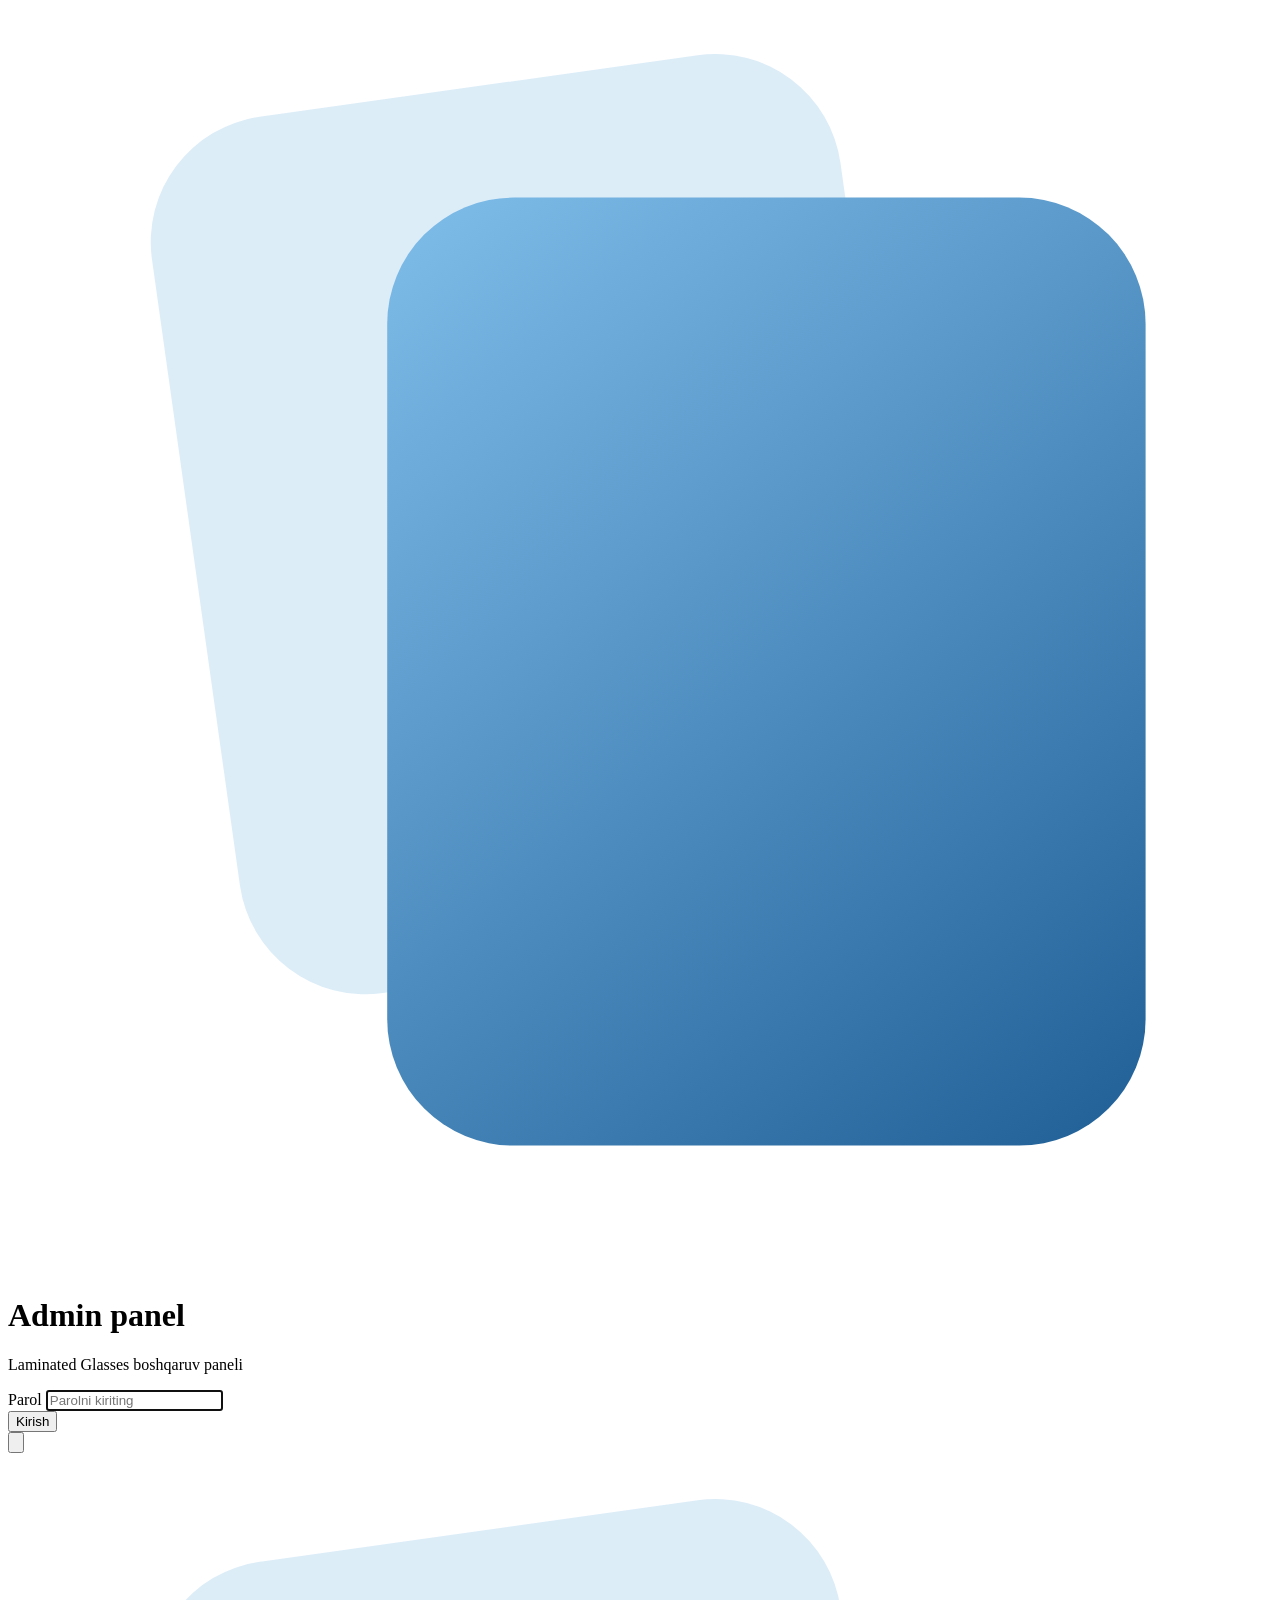
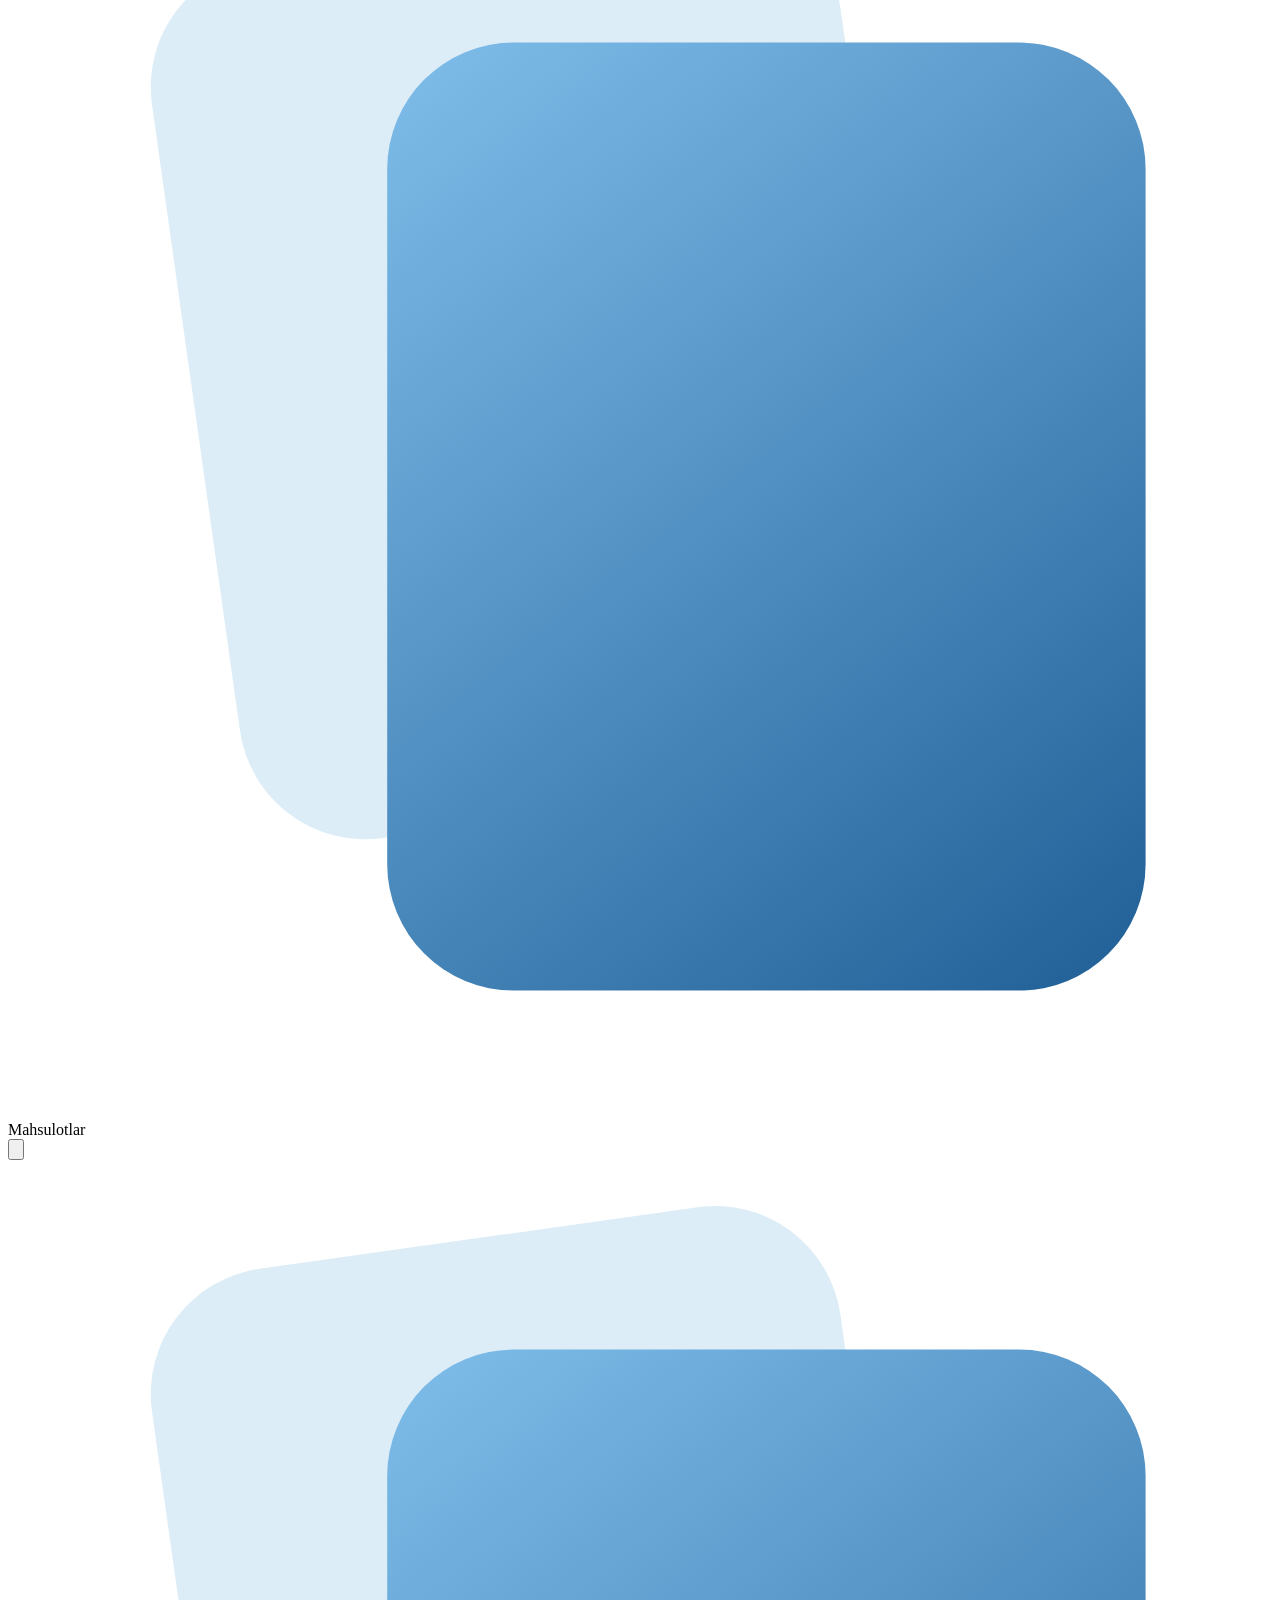
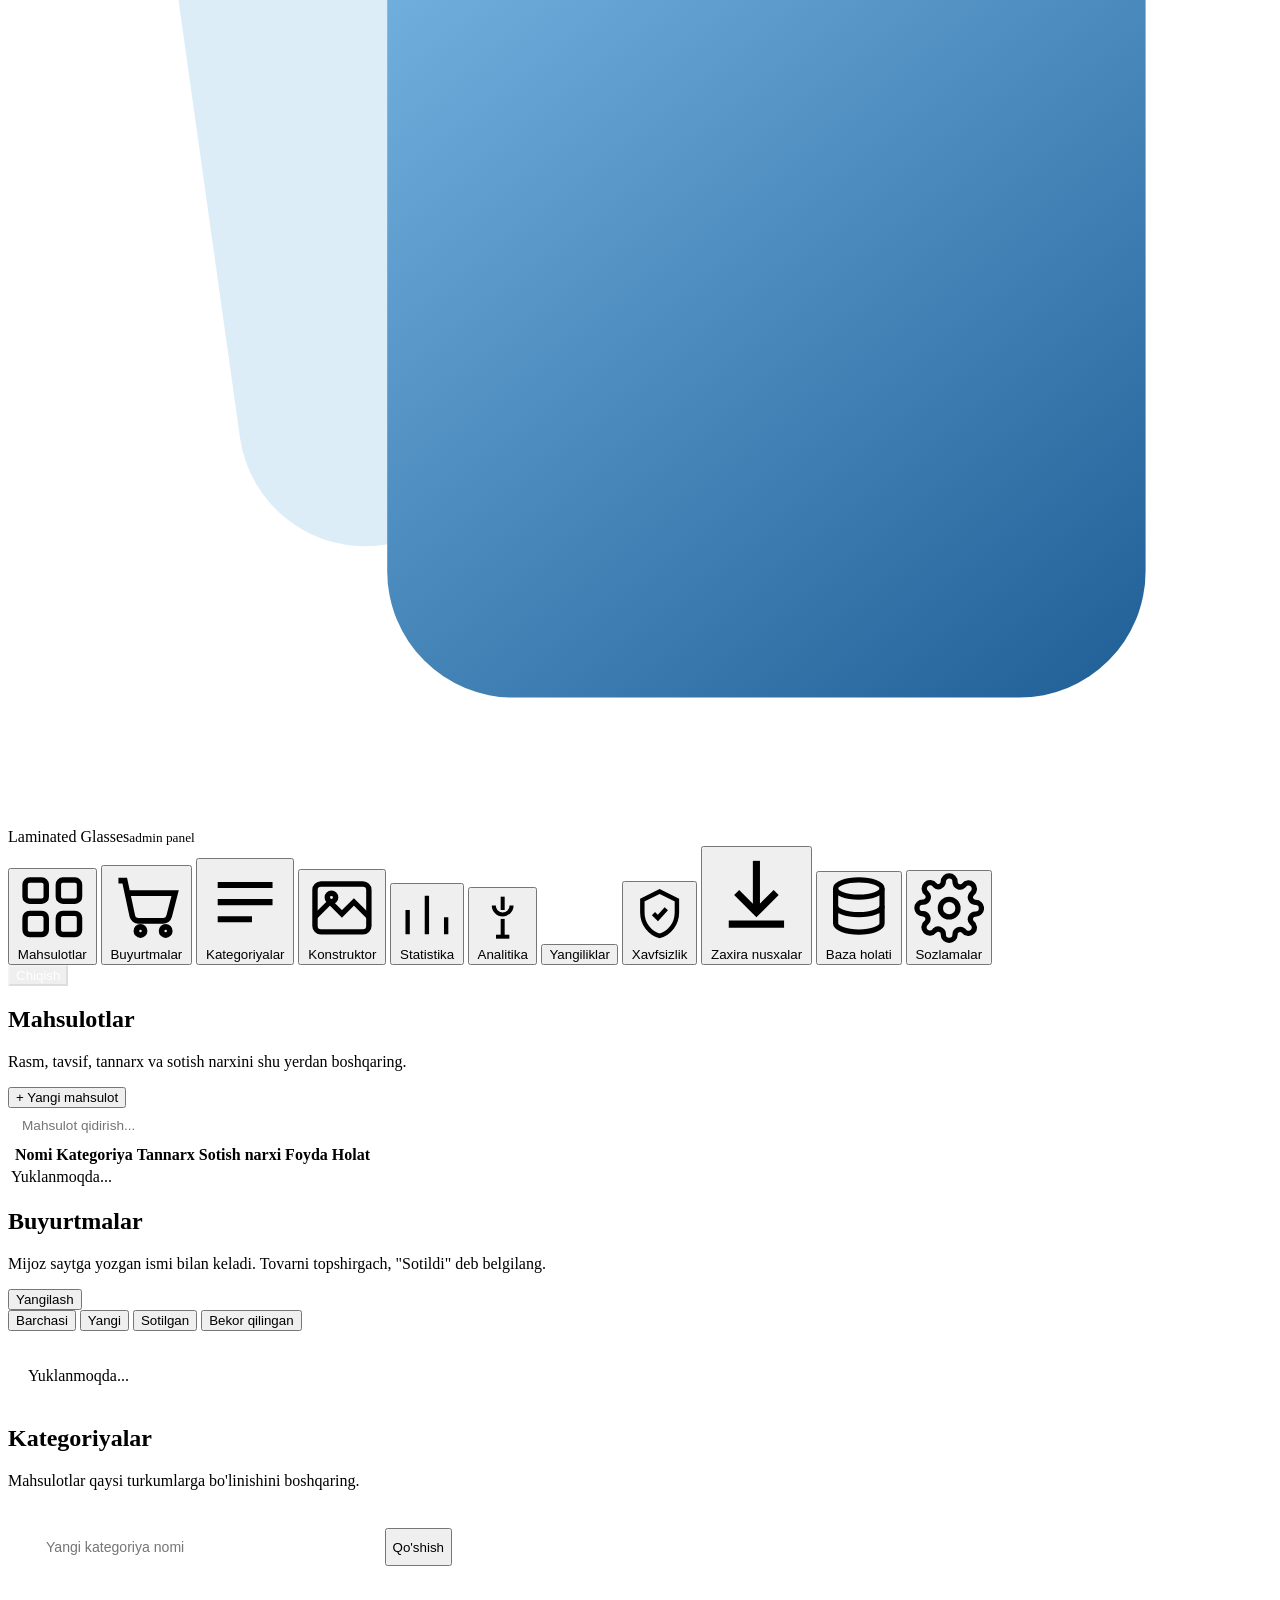
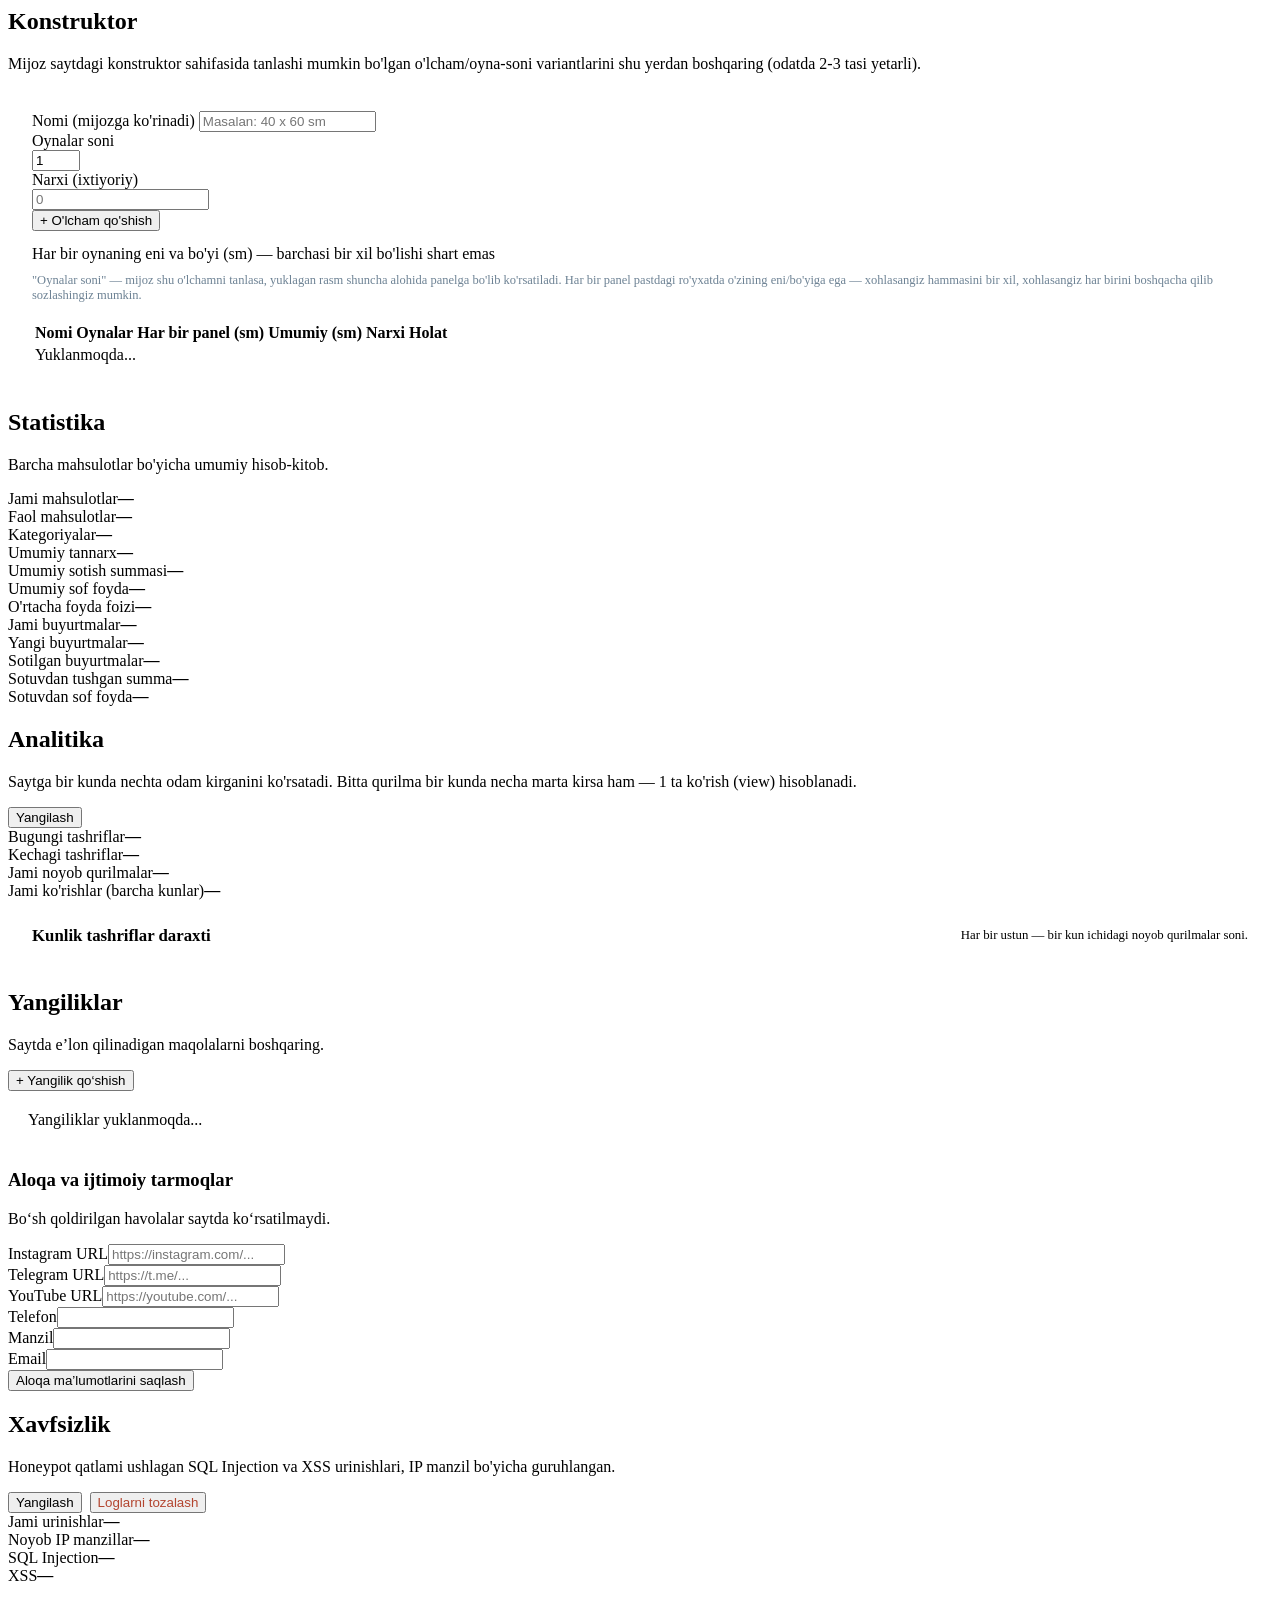
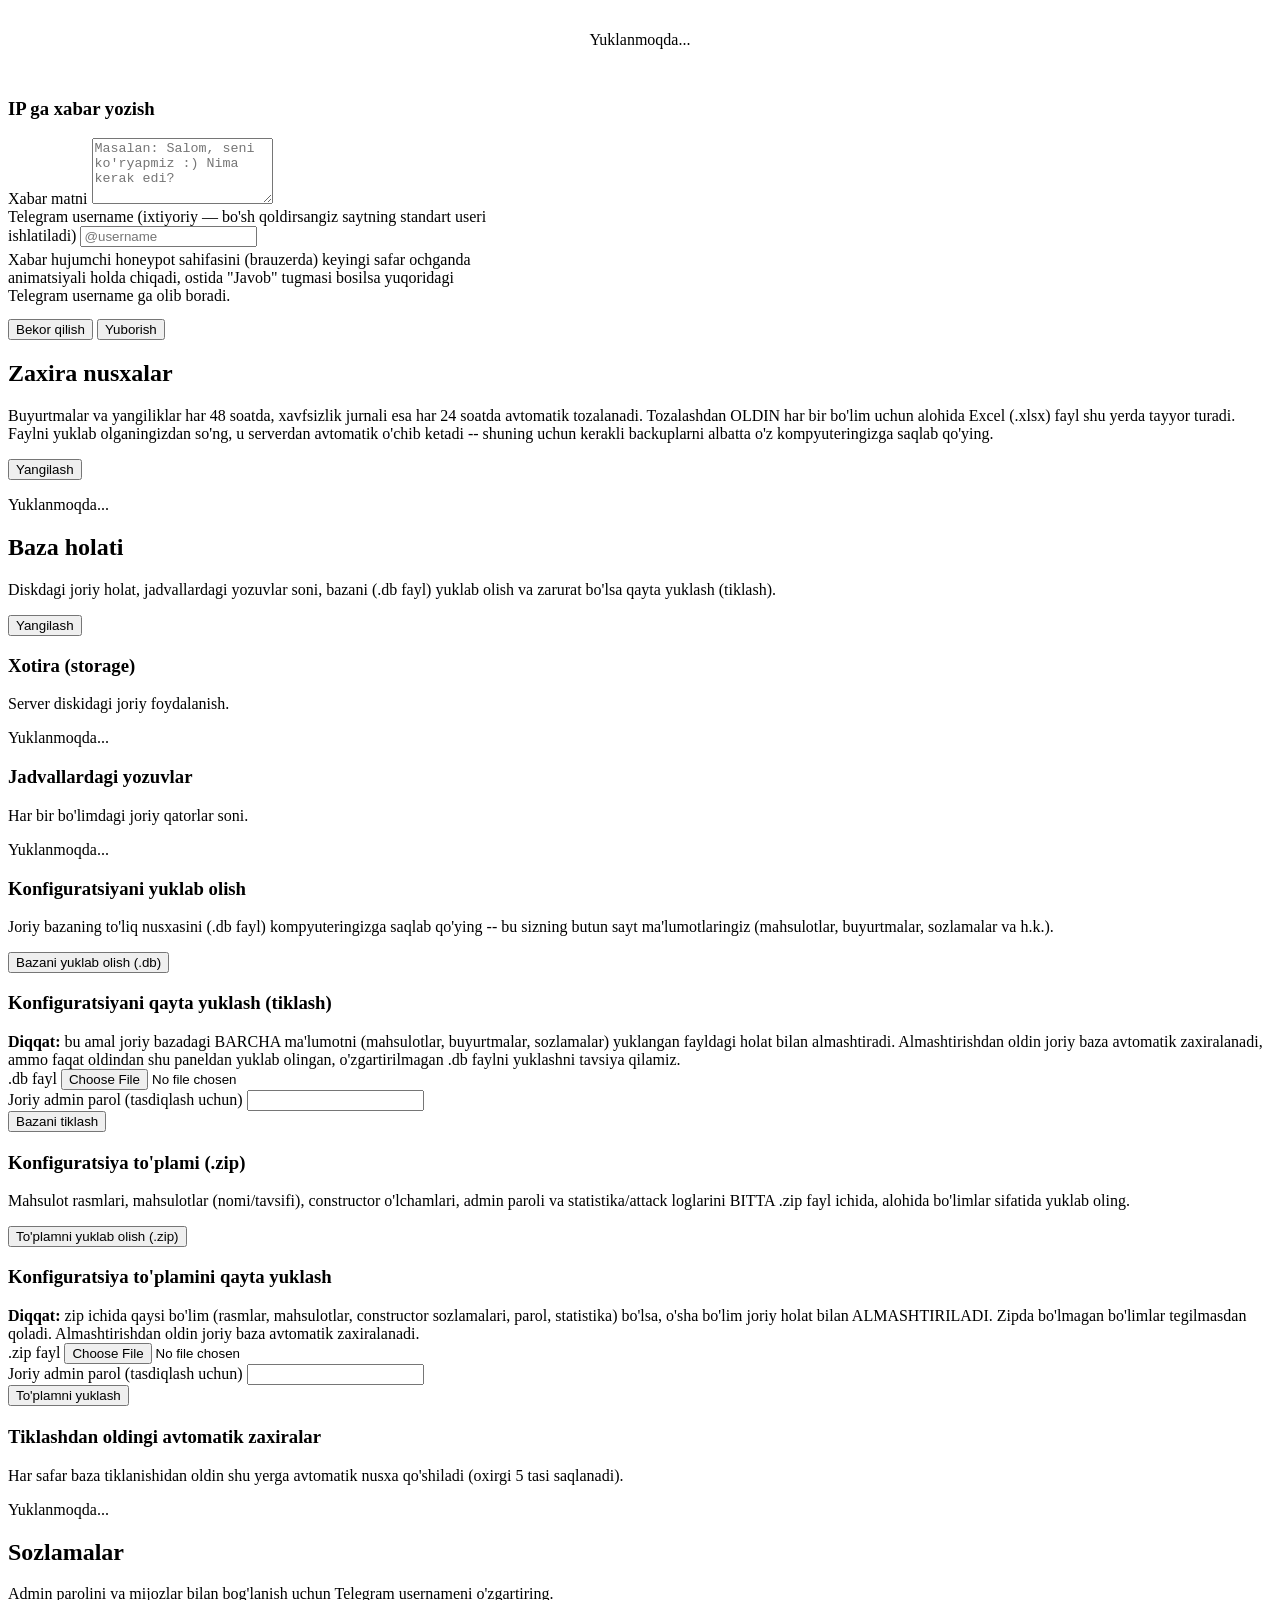
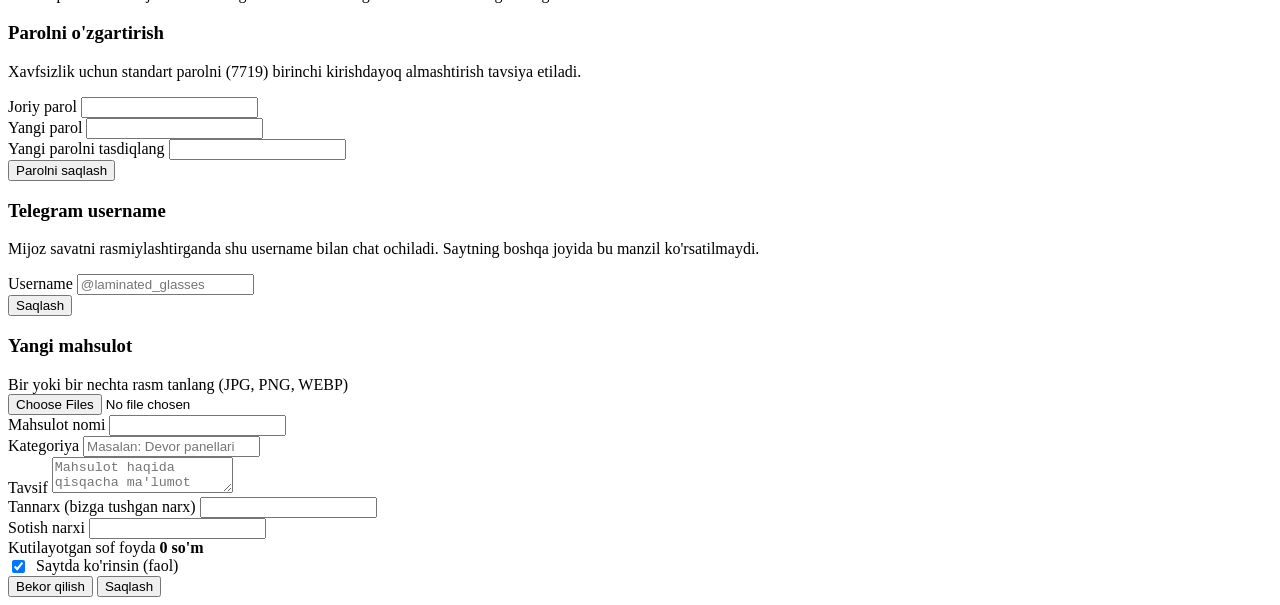
==== commit 09130171: "Honeypot yangilandi, admin xavfsizlik paneli qo'shildi, yangiliklar bug'i tuzatildi shaxsiy malumotl" ====
--- a/laminated_glasses/frontend/admin.html
+++ b/laminated_glasses/frontend/admin.html
@@ -455,6 +455,40 @@
         </div>
       </div>
 
+      <div class="db-status-grid" style="margin-top:20px;">
+        <div class="db-status-card">
+          <h3>Konfiguratsiya to'plami (.zip)</h3>
+          <p class="sub">
+            Mahsulot rasmlari, mahsulotlar (nomi/tavsifi), constructor
+            o'lchamlari, admin paroli va statistika/attack loglarini BITTA
+            .zip fayl ichida, alohida bo'limlar sifatida yuklab oling.
+          </p>
+          <button class="btn btn-primary" id="downloadConfigBundleBtn">To'plamni yuklab olish (.zip)</button>
+        </div>
+        <div class="db-status-card">
+          <h3>Konfiguratsiya to'plamini qayta yuklash</h3>
+          <div class="db-restore-warning">
+            <strong>Diqqat:</strong> zip ichida qaysi bo'lim (rasmlar,
+            mahsulotlar, constructor sozlamalari, parol, statistika) bo'lsa,
+            o'sha bo'lim joriy holat bilan ALMASHTIRILADI. Zipda bo'lmagan
+            bo'limlar tegilmasdan qoladi. Almashtirishdan oldin joriy baza
+            avtomatik zaxiralanadi.
+          </div>
+          <form id="restoreConfigBundleForm">
+            <div class="field">
+              <label for="restoreConfigBundleFile">.zip fayl</label>
+              <input type="file" id="restoreConfigBundleFile" accept=".zip" required />
+            </div>
+            <div class="field">
+              <label for="restoreConfigBundlePassword">Joriy admin parol (tasdiqlash uchun)</label>
+              <input type="password" id="restoreConfigBundlePassword" required autocomplete="current-password" />
+            </div>
+            <button type="submit" class="btn btn-danger" id="restoreConfigBundleBtn">To'plamni yuklash</button>
+          </form>
+          <div id="configBundleResult"></div>
+        </div>
+      </div>
+
       <div class="db-status-card" style="margin-top:20px;">
         <h3>Tiklashdan oldingi avtomatik zaxiralar</h3>
         <p class="sub">Har safar baza tiklanishidan oldin shu yerga avtomatik nusxa qo'shiladi (oxirgi 5 tasi saqlanadi).</p>
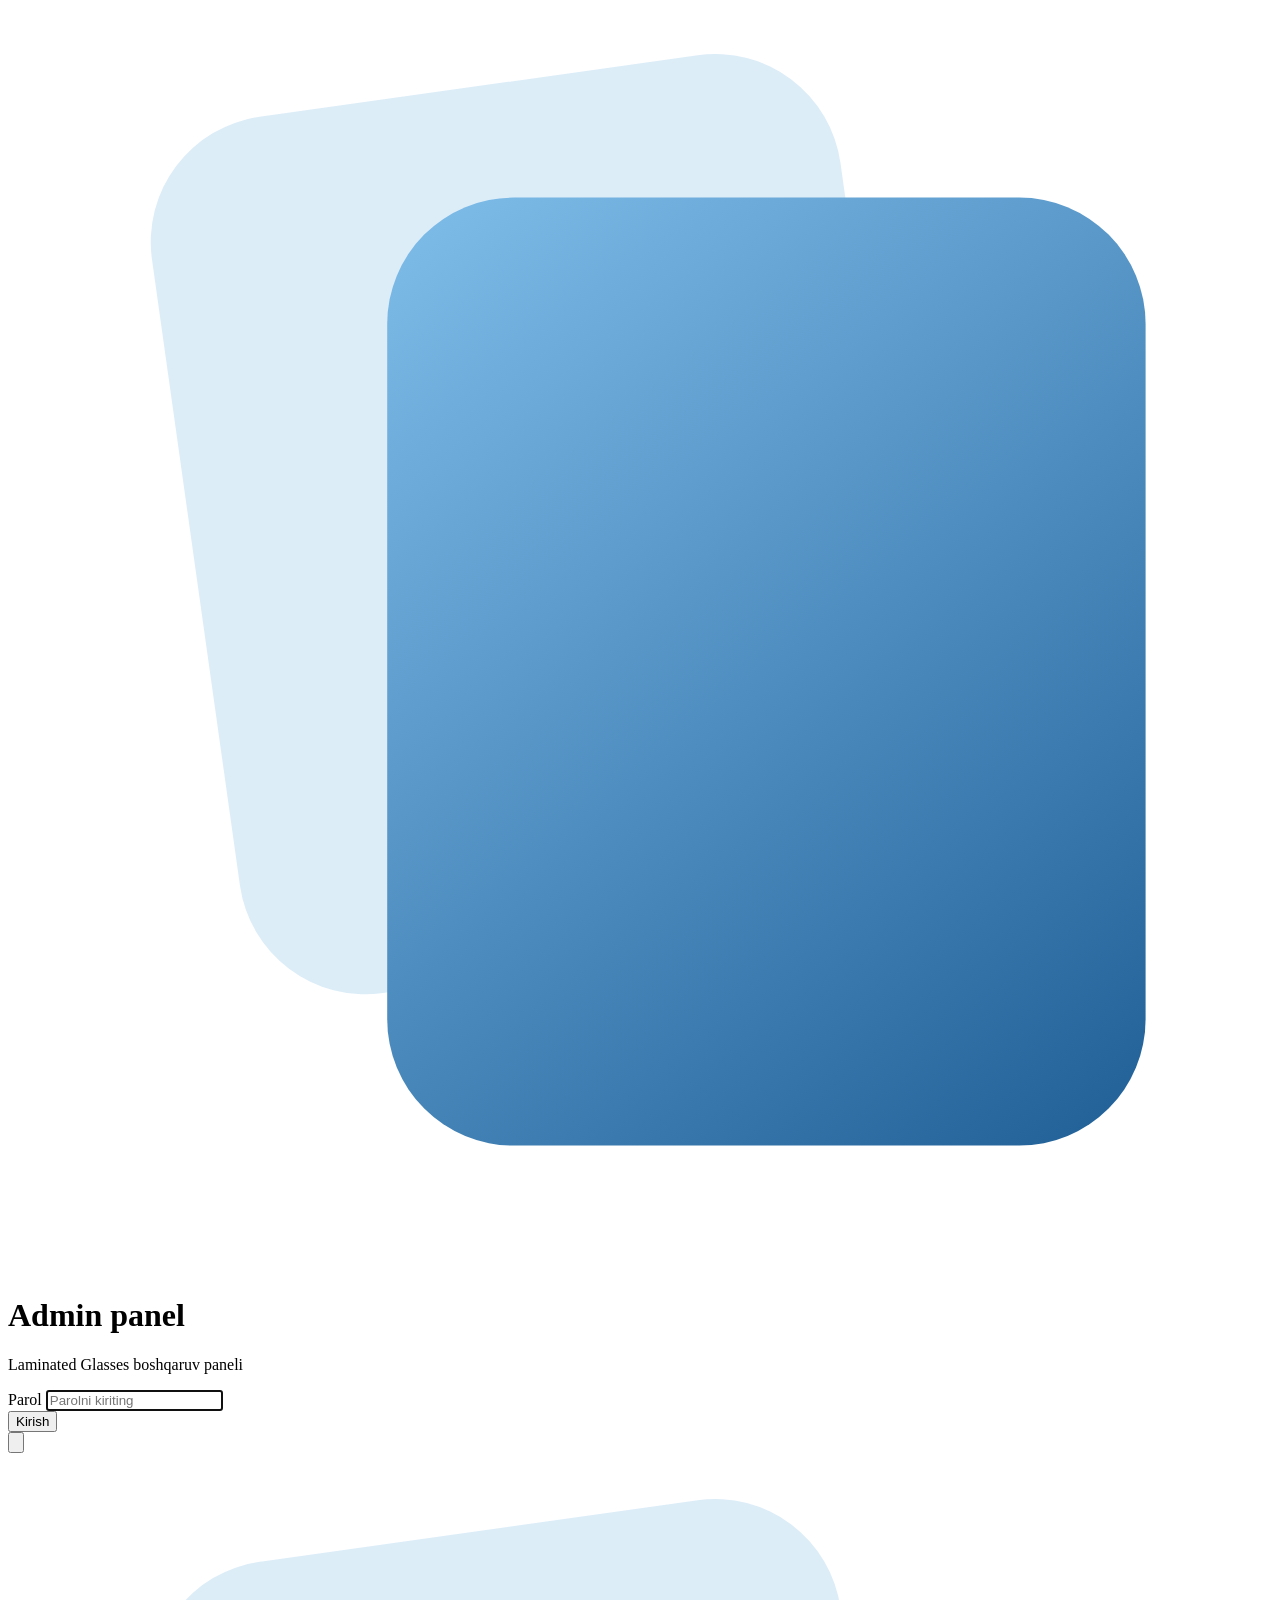
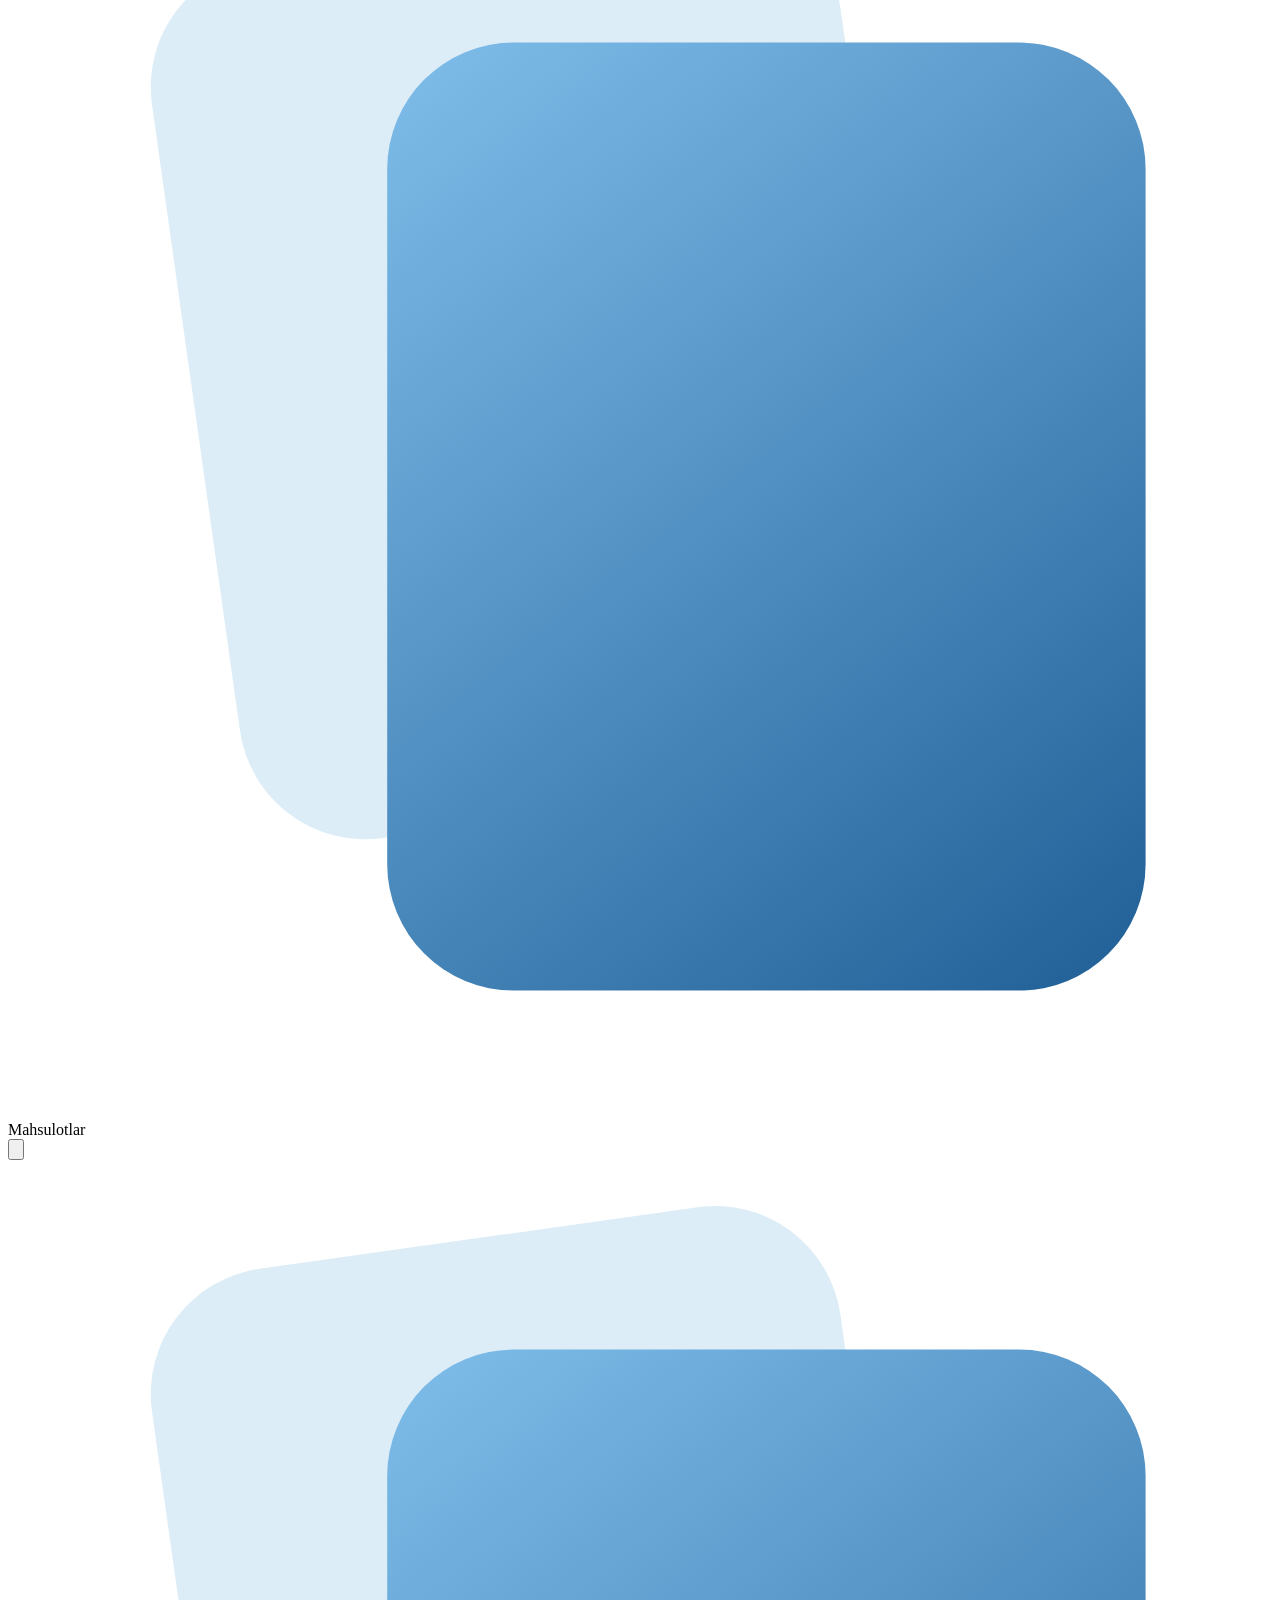
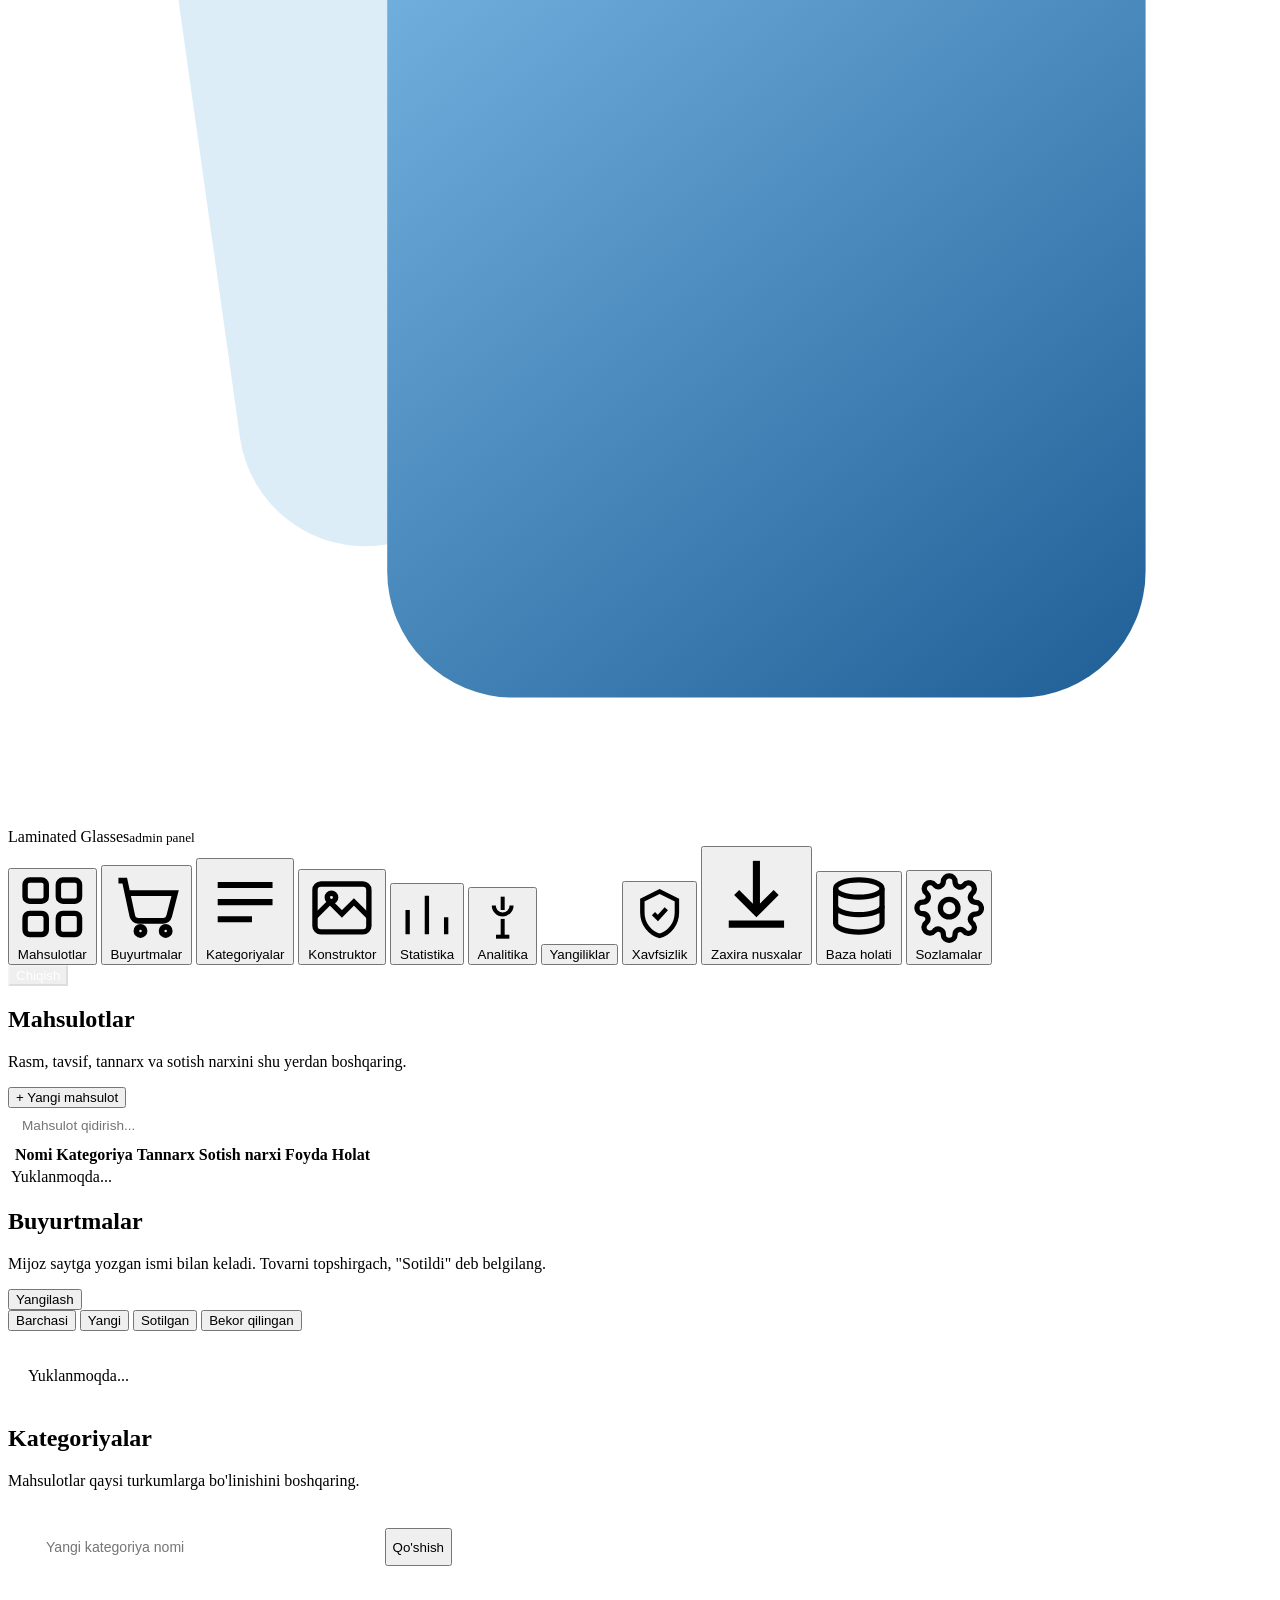
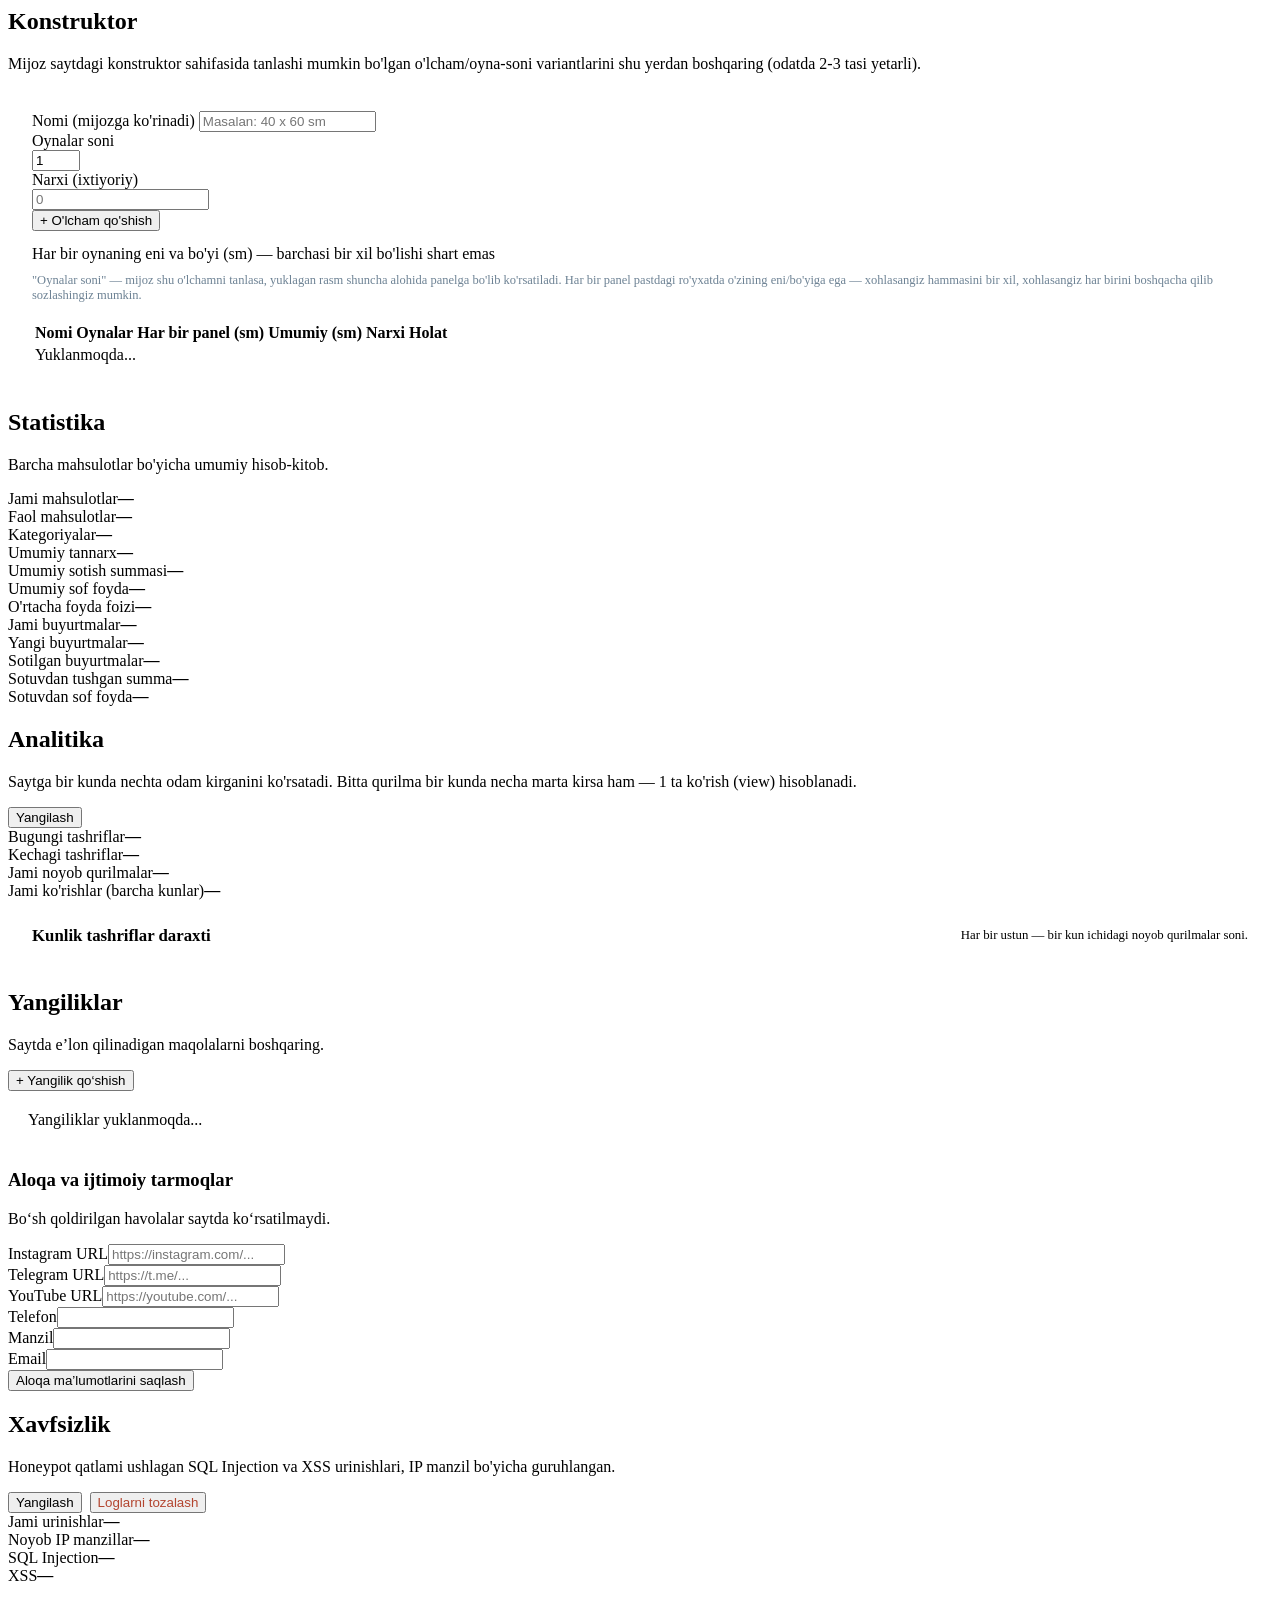
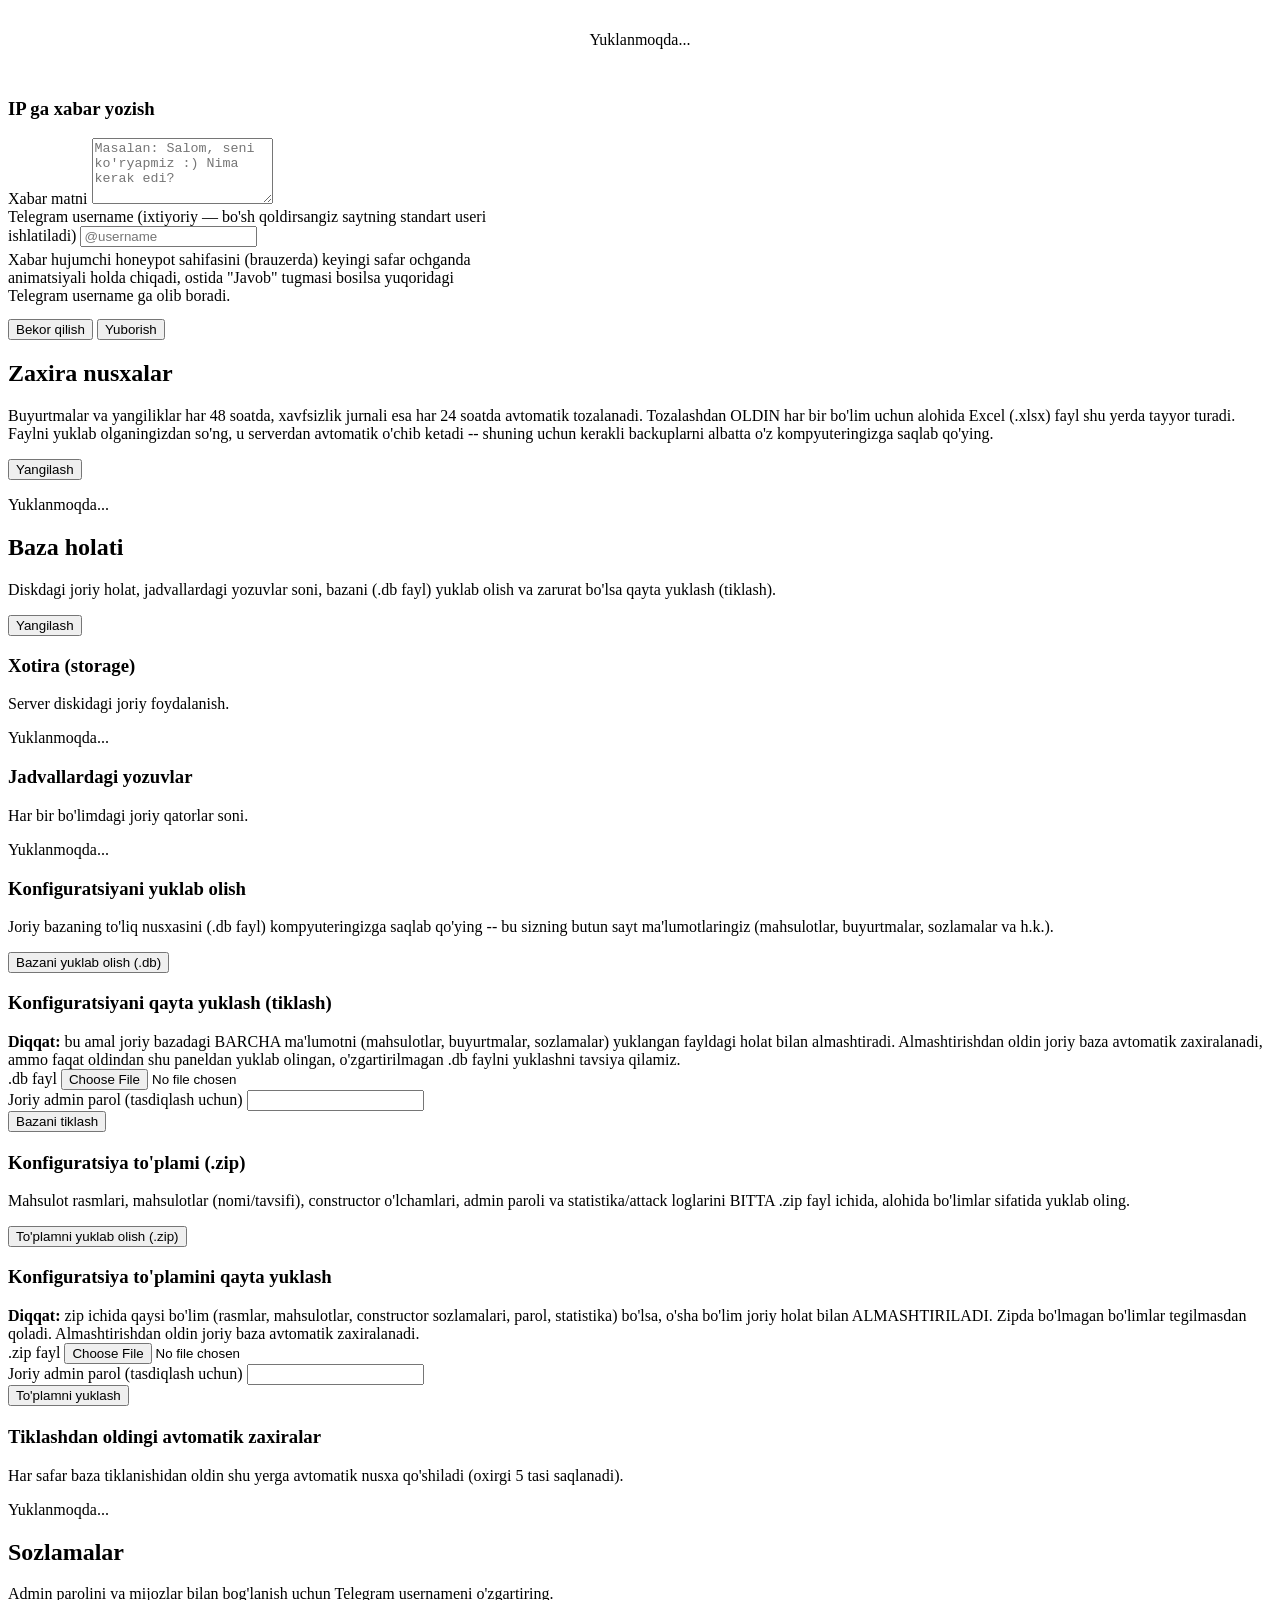
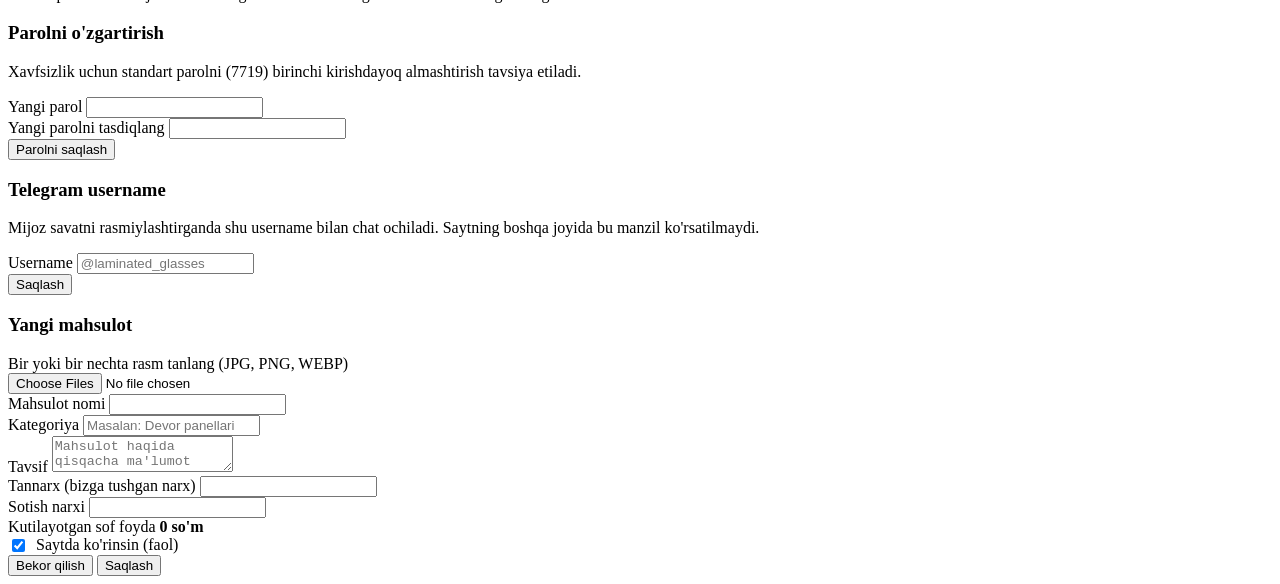
==== commit 71ab44a1: "Honeypot yangilandi, admin xavfsizlik paneli qo'shildi, yangiliklar bug'i tuzatildi shaxsiy malumotl" ====
--- a/laminated_glasses/frontend/admin.html
+++ b/laminated_glasses/frontend/admin.html
@@ -511,10 +511,6 @@
           <p class="sub">Xavfsizlik uchun standart parolni (7719) birinchi kirishdayoq almashtirish tavsiya etiladi.</p>
           <form id="changePasswordForm">
             <div class="field">
-              <label for="currentPassword">Joriy parol</label>
-              <input type="password" id="currentPassword" required />
-            </div>
-            <div class="field">
               <label for="newPassword">Yangi parol</label>
               <input type="password" id="newPassword" minlength="4" required />
             </div>
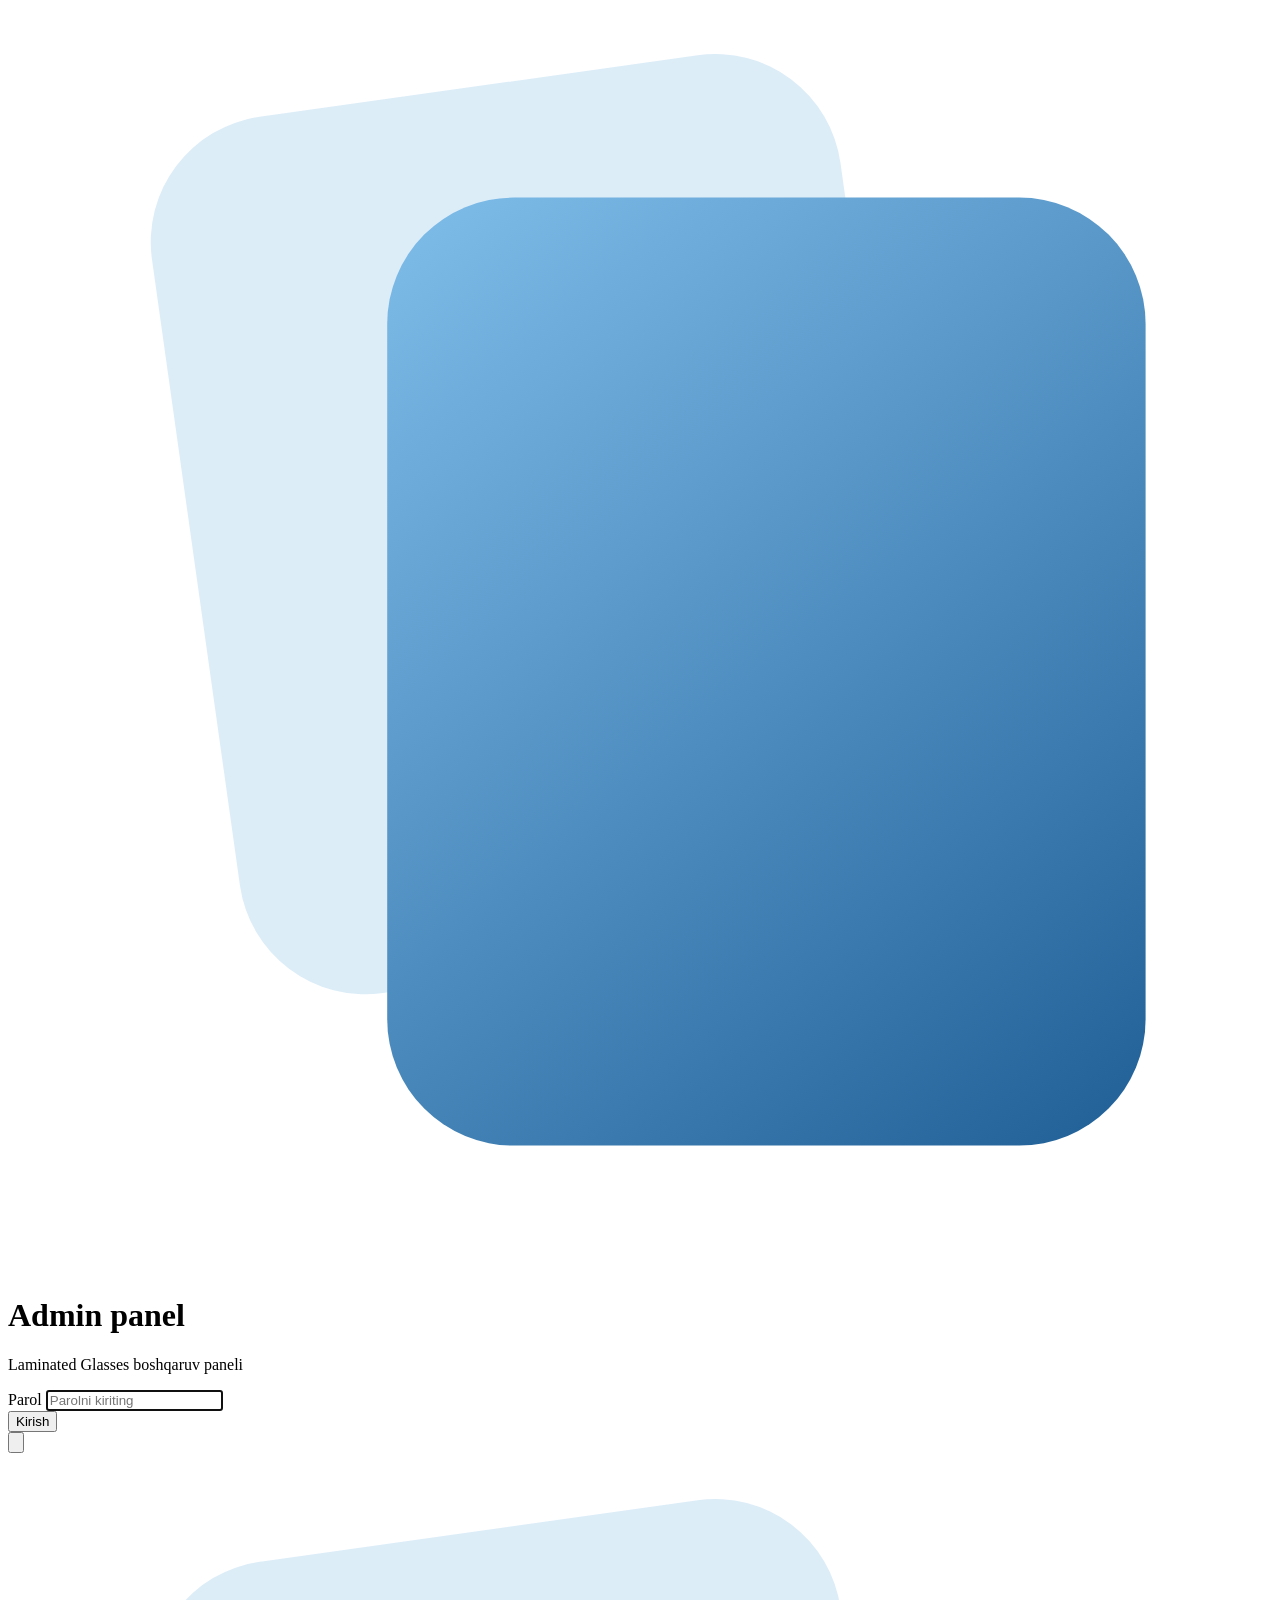
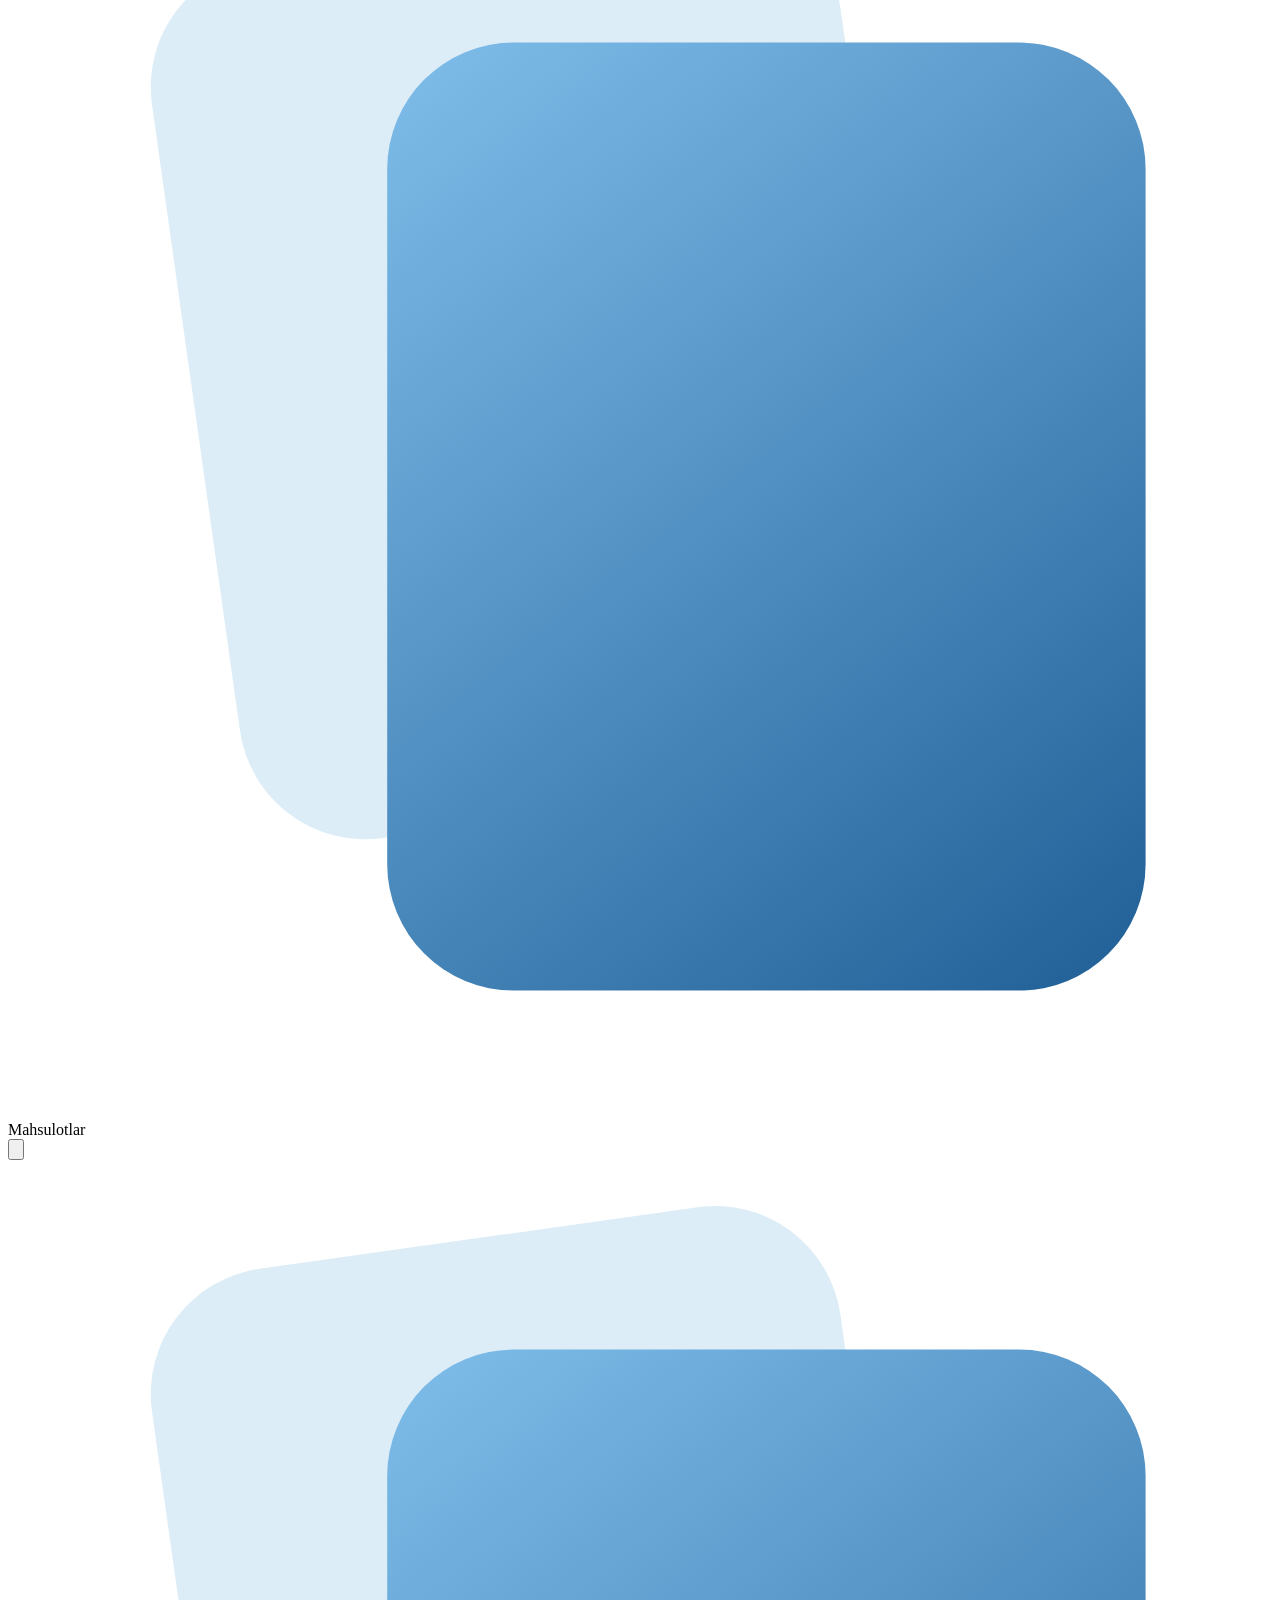
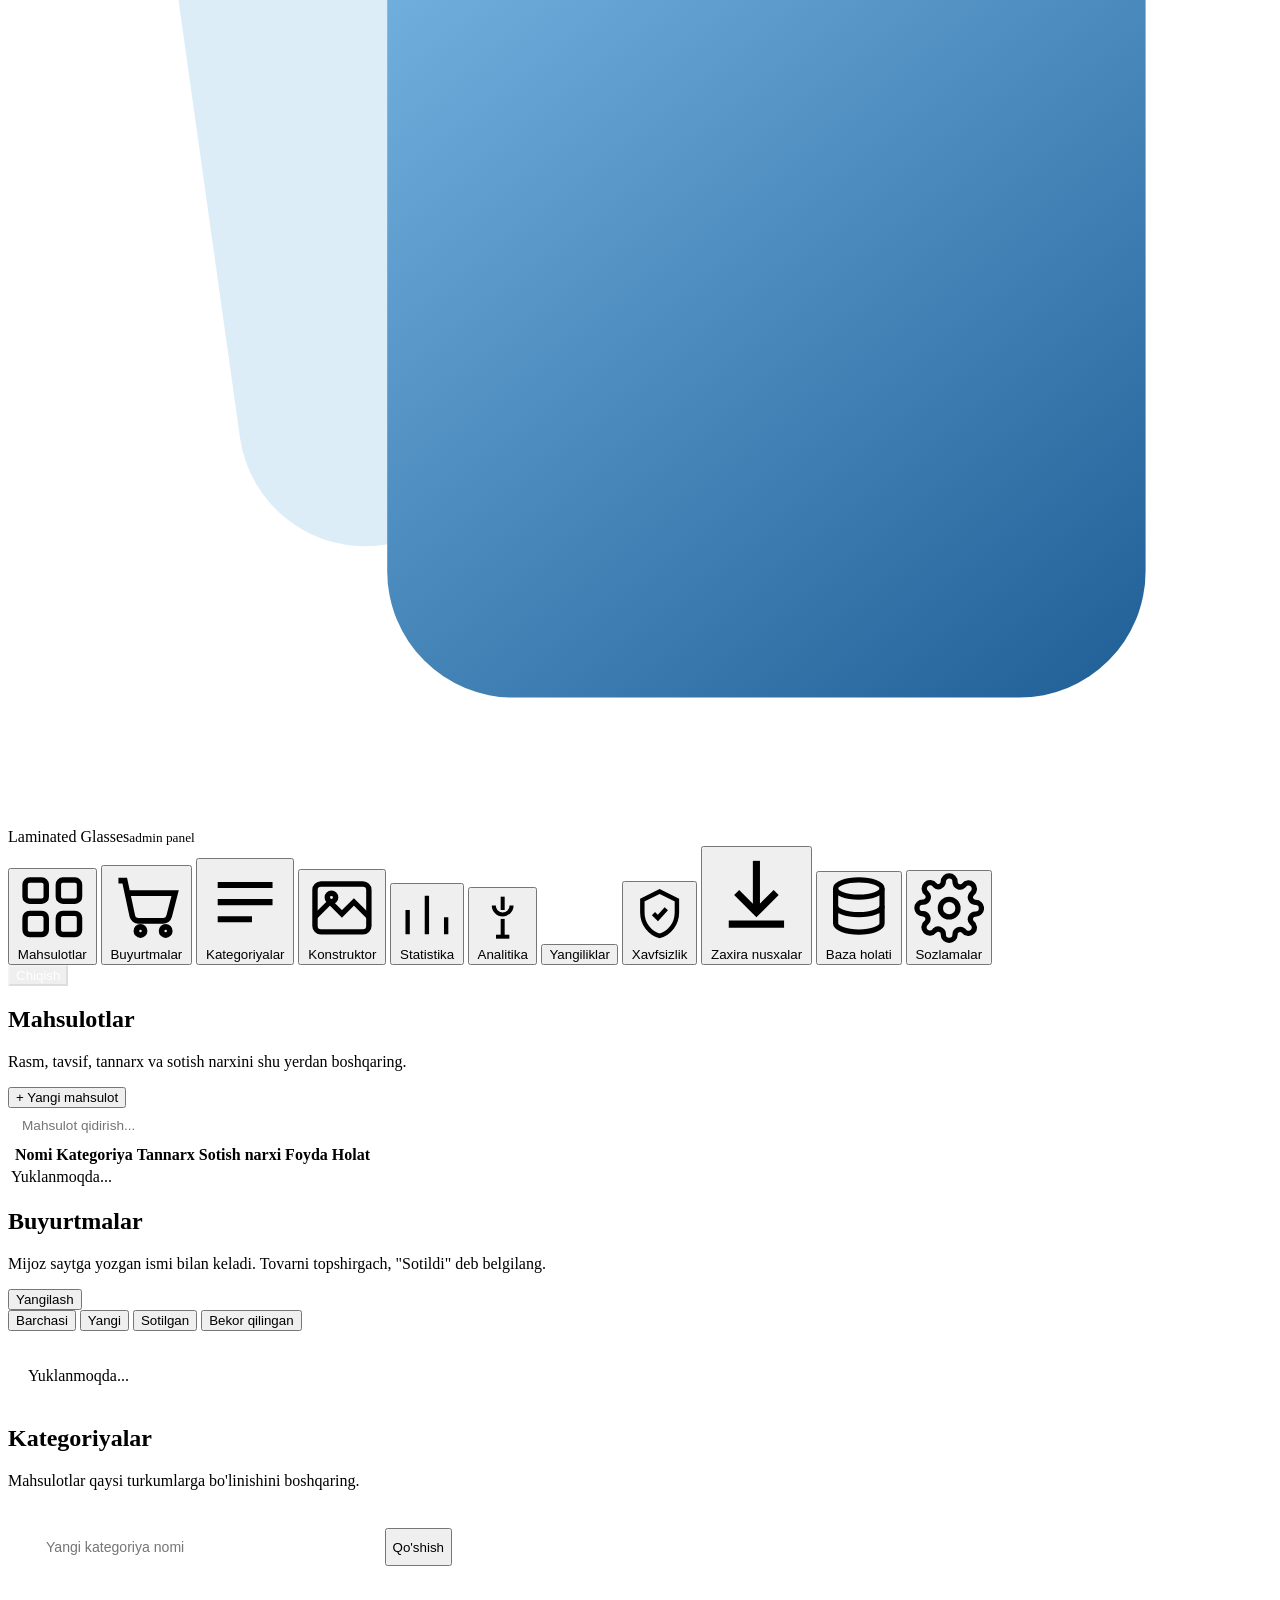
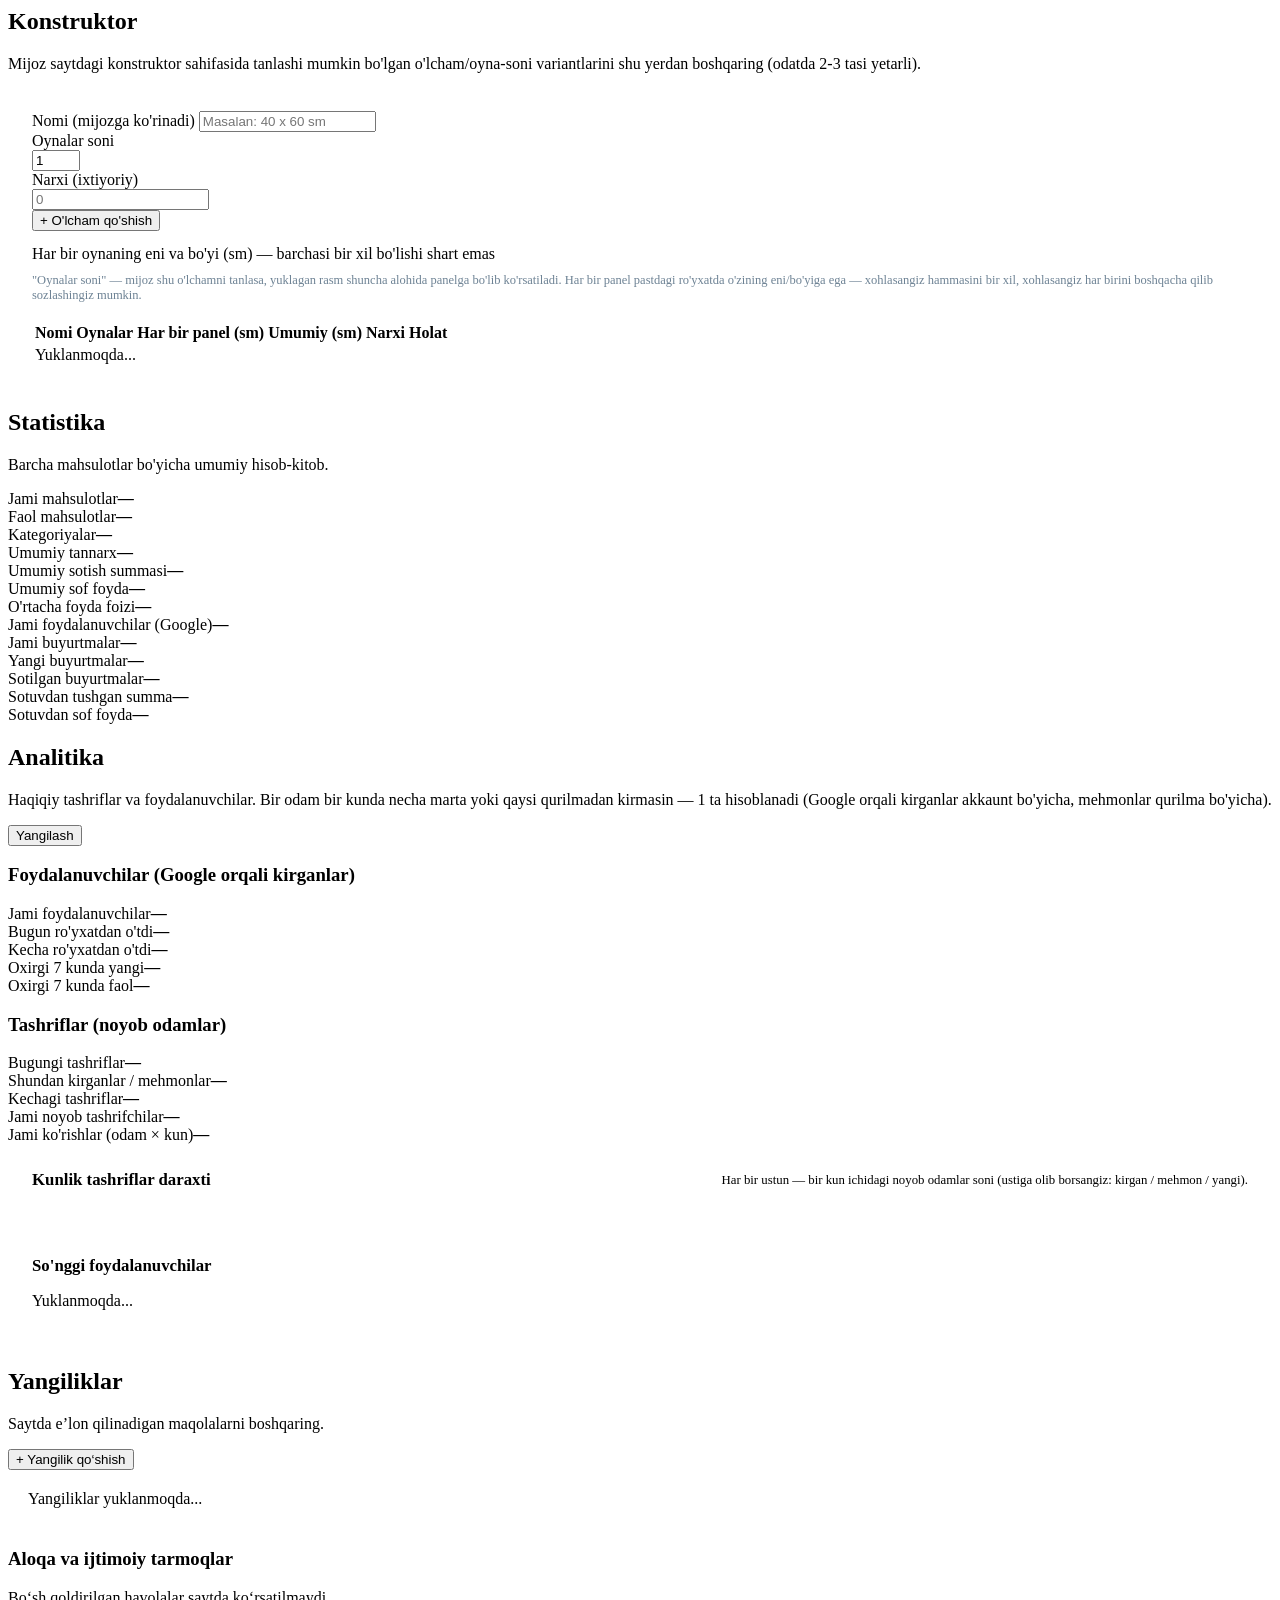
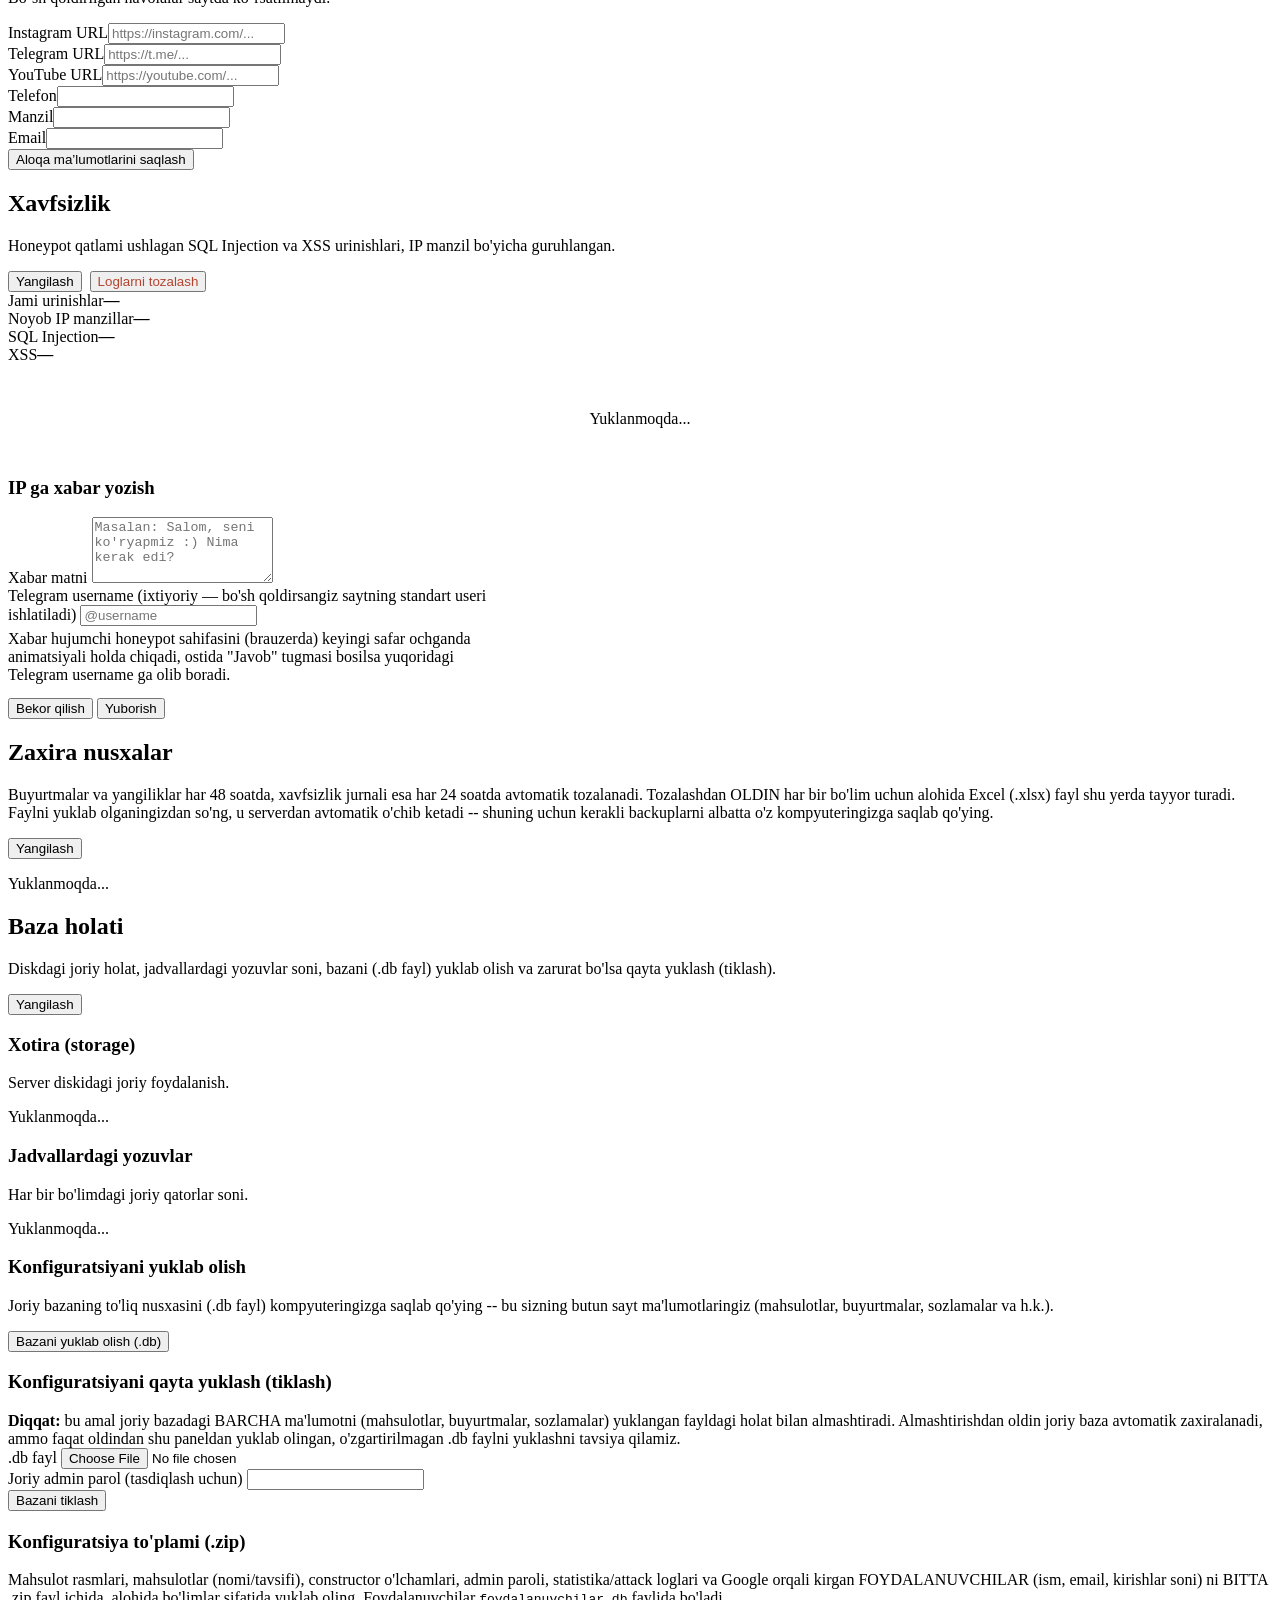
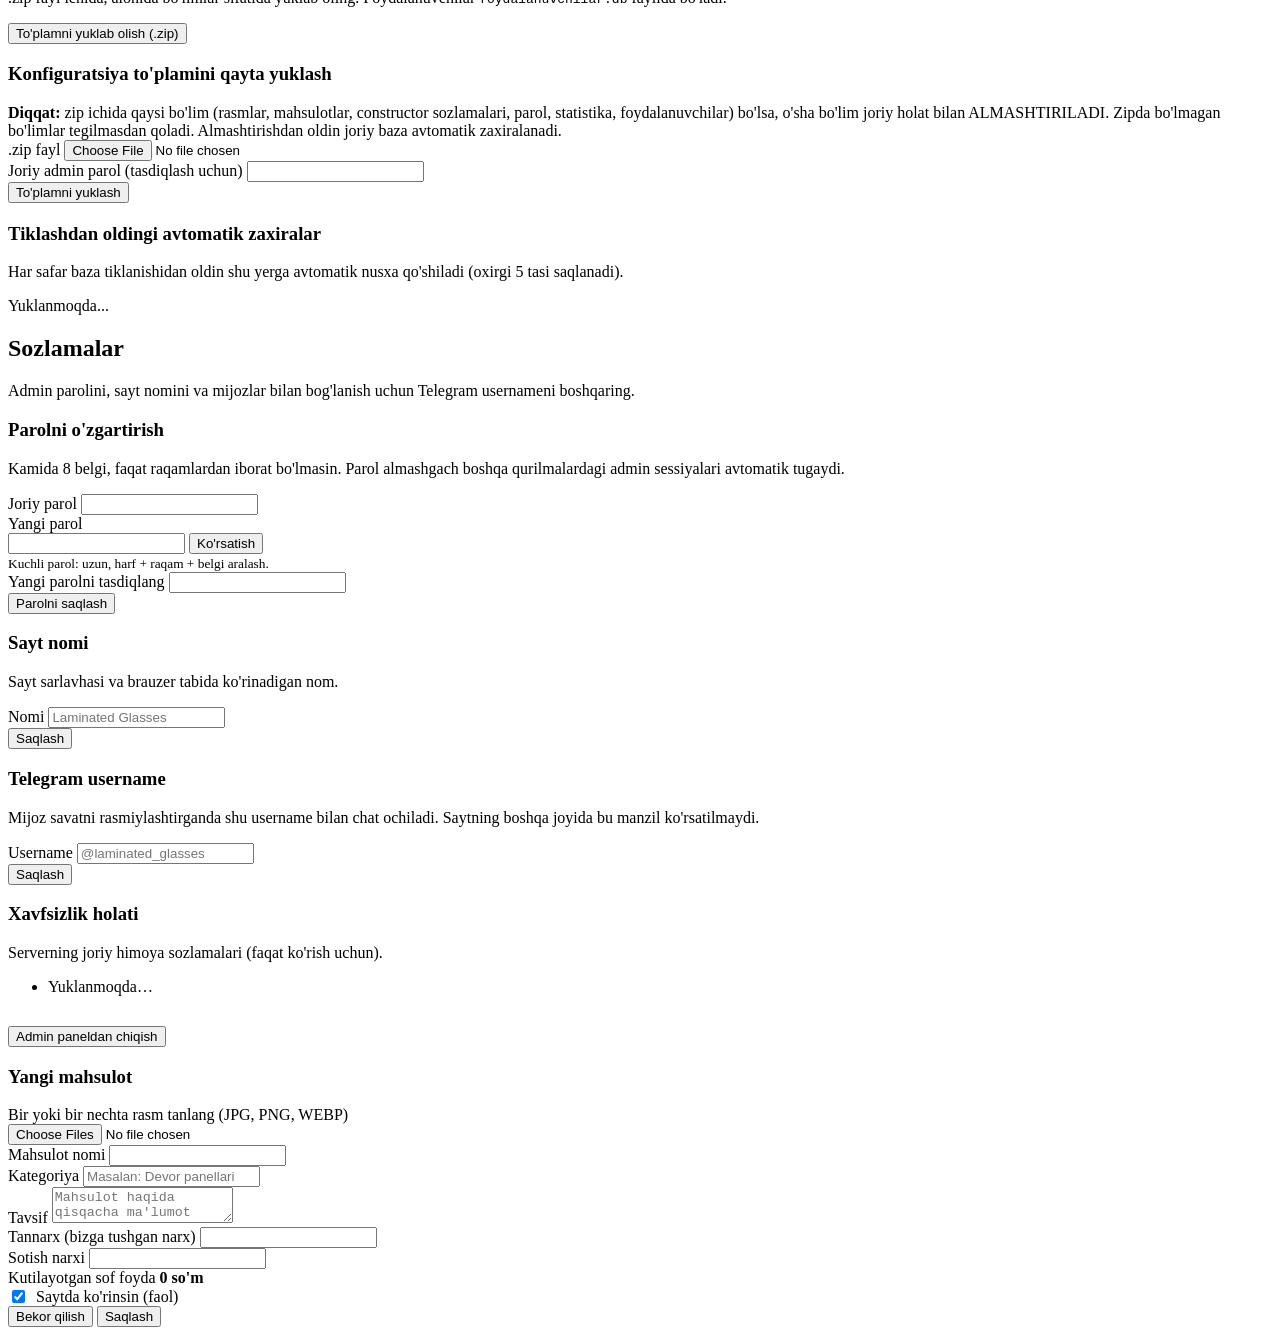
==== commit ca585aa0: "Honeypot yangilandi, admin xavfsizlik paneli qo'shildi, yangiliklar bug'i tuzatildi shaxsiy malumotl" ====
--- a/laminated_glasses/frontend/admin.html
+++ b/laminated_glasses/frontend/admin.html
@@ -10,6 +10,7 @@
 <link rel="preconnect" href="https://fonts.gstatic.com" crossorigin />
 <link href="https://fonts.googleapis.com/css2?family=Fraunces:opsz,wght@9..144,500;9..144,600&family=Manrope:wght@400;500;600;700&display=swap" rel="stylesheet" />
 <link rel="stylesheet" href="/css/style.css" />
+<link rel="stylesheet" href="/css/dialogs.css" />
 <link rel="stylesheet" href="/css/admin.css" />
 </head>
 <body class="admin-body">
@@ -279,6 +280,7 @@
         <div class="stat-card"><span>Umumiy sotish summasi</span><strong id="statTotalRevenue">—</strong></div>
         <div class="stat-card profit"><span>Umumiy sof foyda</span><strong id="statTotalProfit">—</strong></div>
         <div class="stat-card"><span>O'rtacha foyda foizi</span><strong id="statAvgMargin">—</strong></div>
+        <div class="stat-card"><span>Jami foydalanuvchilar (Google)</span><strong id="statTotalUsersMain">—</strong></div>
         <div class="stat-card"><span>Jami buyurtmalar</span><strong id="statTotalOrders">—</strong></div>
         <div class="stat-card"><span>Yangi buyurtmalar</span><strong id="statNewOrders">—</strong></div>
         <div class="stat-card"><span>Sotilgan buyurtmalar</span><strong id="statSoldOrders">—</strong></div>
@@ -292,24 +294,40 @@
       <div class="dash-topbar">
         <div>
           <h2>Analitika</h2>
-          <p>Saytga bir kunda nechta odam kirganini ko'rsatadi. Bitta qurilma bir kunda necha marta kirsa ham — 1 ta ko'rish (view) hisoblanadi.</p>
+          <p>Haqiqiy tashriflar va foydalanuvchilar. Bir odam bir kunda necha marta yoki qaysi qurilmadan kirmasin — 1 ta hisoblanadi (Google orqali kirganlar akkaunt bo'yicha, mehmonlar qurilma bo'yicha).</p>
         </div>
         <button class="btn btn-ghost btn-sm" id="refreshAnalyticsBtn">Yangilash</button>
       </div>
 
+      <h3 class="analytics-subtitle">Foydalanuvchilar (Google orqali kirganlar)</h3>
+      <div class="stat-grid">
+        <div class="stat-card profit"><span>Jami foydalanuvchilar</span><strong id="statTotalUsers">—</strong></div>
+        <div class="stat-card"><span>Bugun ro'yxatdan o'tdi</span><strong id="statNewUsersToday">—</strong></div>
+        <div class="stat-card"><span>Kecha ro'yxatdan o'tdi</span><strong id="statNewUsersYesterday">—</strong></div>
+        <div class="stat-card"><span>Oxirgi 7 kunda yangi</span><strong id="statNewUsers7d">—</strong></div>
+        <div class="stat-card"><span>Oxirgi 7 kunda faol</span><strong id="statActiveUsers7d">—</strong></div>
+      </div>
+
+      <h3 class="analytics-subtitle">Tashriflar (noyob odamlar)</h3>
       <div class="stat-grid">
         <div class="stat-card"><span>Bugungi tashriflar</span><strong id="statTodayVisitors">—</strong></div>
+        <div class="stat-card"><span>Shundan kirganlar / mehmonlar</span><strong id="statTodaySplit">—</strong></div>
         <div class="stat-card"><span>Kechagi tashriflar</span><strong id="statYesterdayVisitors">—</strong></div>
-        <div class="stat-card"><span>Jami noyob qurilmalar</span><strong id="statTotalDevices">—</strong></div>
-        <div class="stat-card"><span>Jami ko'rishlar (barcha kunlar)</span><strong id="statTotalViews">—</strong></div>
+        <div class="stat-card"><span>Jami noyob tashrifchilar</span><strong id="statTotalDevices">—</strong></div>
+        <div class="stat-card"><span>Jami ko'rishlar (odam × kun)</span><strong id="statTotalViews">—</strong></div>
       </div>
 
       <div class="table-card" style="padding:26px 24px 18px;">
         <div style="display:flex;align-items:center;justify-content:space-between;flex-wrap:wrap;gap:10px;margin-bottom:6px;">
           <h3 style="margin:0;font-family:var(--font-head);font-size:1.05rem;color:var(--navy);">Kunlik tashriflar daraxti</h3>
-          <p style="margin:0;font-size:0.8rem;color:var(--navy-soft);">Har bir ustun — bir kun ichidagi noyob qurilmalar soni.</p>
+          <p style="margin:0;font-size:0.8rem;color:var(--navy-soft);">Har bir ustun — bir kun ichidagi noyob odamlar soni (ustiga olib borsangiz: kirgan / mehmon / yangi).</p>
         </div>
         <div id="visitsChart" class="visits-chart"></div>
+      </div>
+
+      <div class="table-card" style="padding:22px 24px;margin-top:20px;">
+        <h3 style="margin:0 0 12px;font-family:var(--font-head);font-size:1.05rem;color:var(--navy);">So'nggi foydalanuvchilar</h3>
+        <div id="recentUsers" class="recent-users"><p class="sub">Yuklanmoqda...</p></div>
       </div>
     </section>
 
@@ -460,8 +478,10 @@
           <h3>Konfiguratsiya to'plami (.zip)</h3>
           <p class="sub">
             Mahsulot rasmlari, mahsulotlar (nomi/tavsifi), constructor
-            o'lchamlari, admin paroli va statistika/attack loglarini BITTA
-            .zip fayl ichida, alohida bo'limlar sifatida yuklab oling.
+            o'lchamlari, admin paroli, statistika/attack loglari va
+            Google orqali kirgan FOYDALANUVCHILAR (ism, email, kirishlar soni)
+            ni BITTA .zip fayl ichida, alohida bo'limlar sifatida yuklab oling.
+            Foydalanuvchilar <code>foydalanuvchilar.db</code> faylida bo'ladi.
           </p>
           <button class="btn btn-primary" id="downloadConfigBundleBtn">To'plamni yuklab olish (.zip)</button>
         </div>
@@ -469,7 +489,7 @@
           <h3>Konfiguratsiya to'plamini qayta yuklash</h3>
           <div class="db-restore-warning">
             <strong>Diqqat:</strong> zip ichida qaysi bo'lim (rasmlar,
-            mahsulotlar, constructor sozlamalari, parol, statistika) bo'lsa,
+            mahsulotlar, constructor sozlamalari, parol, statistika, foydalanuvchilar) bo'lsa,
             o'sha bo'lim joriy holat bilan ALMASHTIRILADI. Zipda bo'lmagan
             bo'limlar tegilmasdan qoladi. Almashtirishdan oldin joriy baza
             avtomatik zaxiralanadi.
@@ -501,22 +521,31 @@
       <div class="dash-topbar">
         <div>
           <h2>Sozlamalar</h2>
-          <p>Admin parolini va mijozlar bilan bog'lanish uchun Telegram usernameni o'zgartiring.</p>
+          <p>Admin parolini, sayt nomini va mijozlar bilan bog'lanish uchun Telegram usernameni boshqaring.</p>
         </div>
       </div>
 
       <div class="settings-grid">
         <div class="settings-card">
           <h3>Parolni o'zgartirish</h3>
-          <p class="sub">Xavfsizlik uchun standart parolni (7719) birinchi kirishdayoq almashtirish tavsiya etiladi.</p>
-          <form id="changePasswordForm">
+          <p class="sub">Kamida 8 belgi, faqat raqamlardan iborat bo'lmasin. Parol almashgach boshqa qurilmalardagi admin sessiyalari avtomatik tugaydi.</p>
+          <form id="changePasswordForm" autocomplete="off">
+            <div class="field">
+              <label for="currentPassword">Joriy parol</label>
+              <input type="password" id="currentPassword" autocomplete="current-password" required />
+            </div>
             <div class="field">
               <label for="newPassword">Yangi parol</label>
-              <input type="password" id="newPassword" minlength="4" required />
+              <div class="pw-wrap">
+                <input type="password" id="newPassword" minlength="8" autocomplete="new-password" required />
+                <button type="button" class="pw-toggle" id="pwToggle" aria-label="Parolni ko'rsatish">Ko'rsatish</button>
+              </div>
+              <div class="pw-meter" aria-hidden="true"><span id="pwMeterBar"></span></div>
+              <small class="pw-hint" id="pwHint">Kuchli parol: uzun, harf + raqam + belgi aralash.</small>
             </div>
             <div class="field">
               <label for="confirmPassword">Yangi parolni tasdiqlang</label>
-              <input type="password" id="confirmPassword" minlength="4" required />
+              <input type="password" id="confirmPassword" minlength="8" autocomplete="new-password" required />
             </div>
             <button type="submit" class="btn btn-primary">Parolni saqlash</button>
             <div class="field-error" id="passwordError"></div>
@@ -525,6 +554,20 @@
         </div>
 
         <div class="settings-card">
+          <h3>Sayt nomi</h3>
+          <p class="sub">Sayt sarlavhasi va brauzer tabida ko'rinadigan nom.</p>
+          <form id="siteForm">
+            <div class="field">
+              <label for="siteTitleInput">Nomi</label>
+              <input type="text" id="siteTitleInput" maxlength="200" placeholder="Laminated Glasses" required />
+            </div>
+            <button type="submit" class="btn btn-primary">Saqlash</button>
+            <div class="field-error" id="siteError"></div>
+            <div class="settings-success" id="siteSuccess"></div>
+          </form>
+        </div>
+
+        <div class="settings-card">
           <h3>Telegram username</h3>
           <p class="sub">Mijoz savatni rasmiylashtirganda shu username bilan chat ochiladi. Saytning boshqa joyida bu manzil ko'rsatilmaydi.</p>
           <form id="telegramForm">
@@ -536,6 +579,13 @@
             <div class="field-error" id="telegramError"></div>
             <div class="settings-success" id="telegramSuccess"></div>
           </form>
+        </div>
+
+        <div class="settings-card">
+          <h3>Xavfsizlik holati</h3>
+          <p class="sub">Serverning joriy himoya sozlamalari (faqat ko'rish uchun).</p>
+          <ul class="sec-list" id="securityChecks"><li class="sec-item">Yuklanmoqda…</li></ul>
+          <button type="button" class="btn btn-ghost" id="logoutAdminBtn" style="margin-top:14px">Admin paneldan chiqish</button>
         </div>
       </div>
     </section>
@@ -621,6 +671,7 @@
 
 <div class="toast" id="toast"></div>
 
+<script src="/js/dialogs.js"></script>
 <script src="/js/admin.js"></script>
 </body>
 </html>
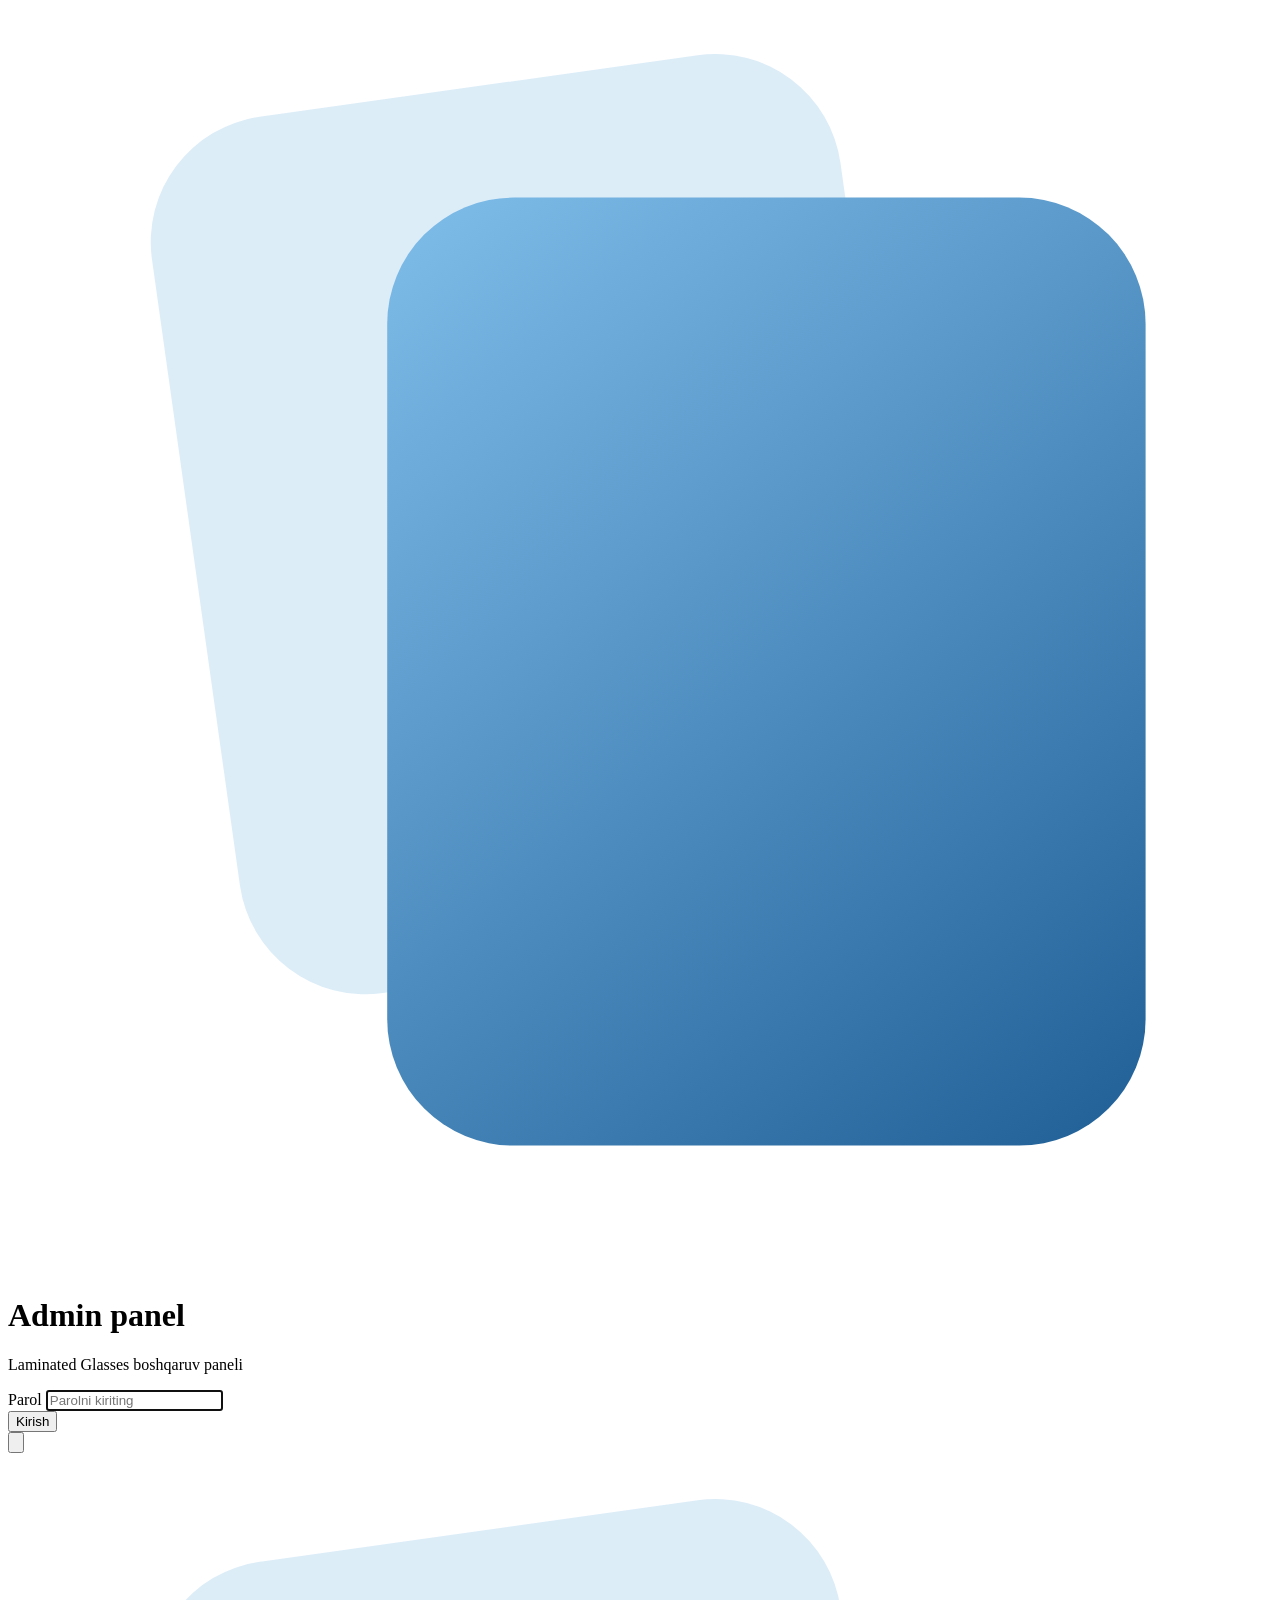
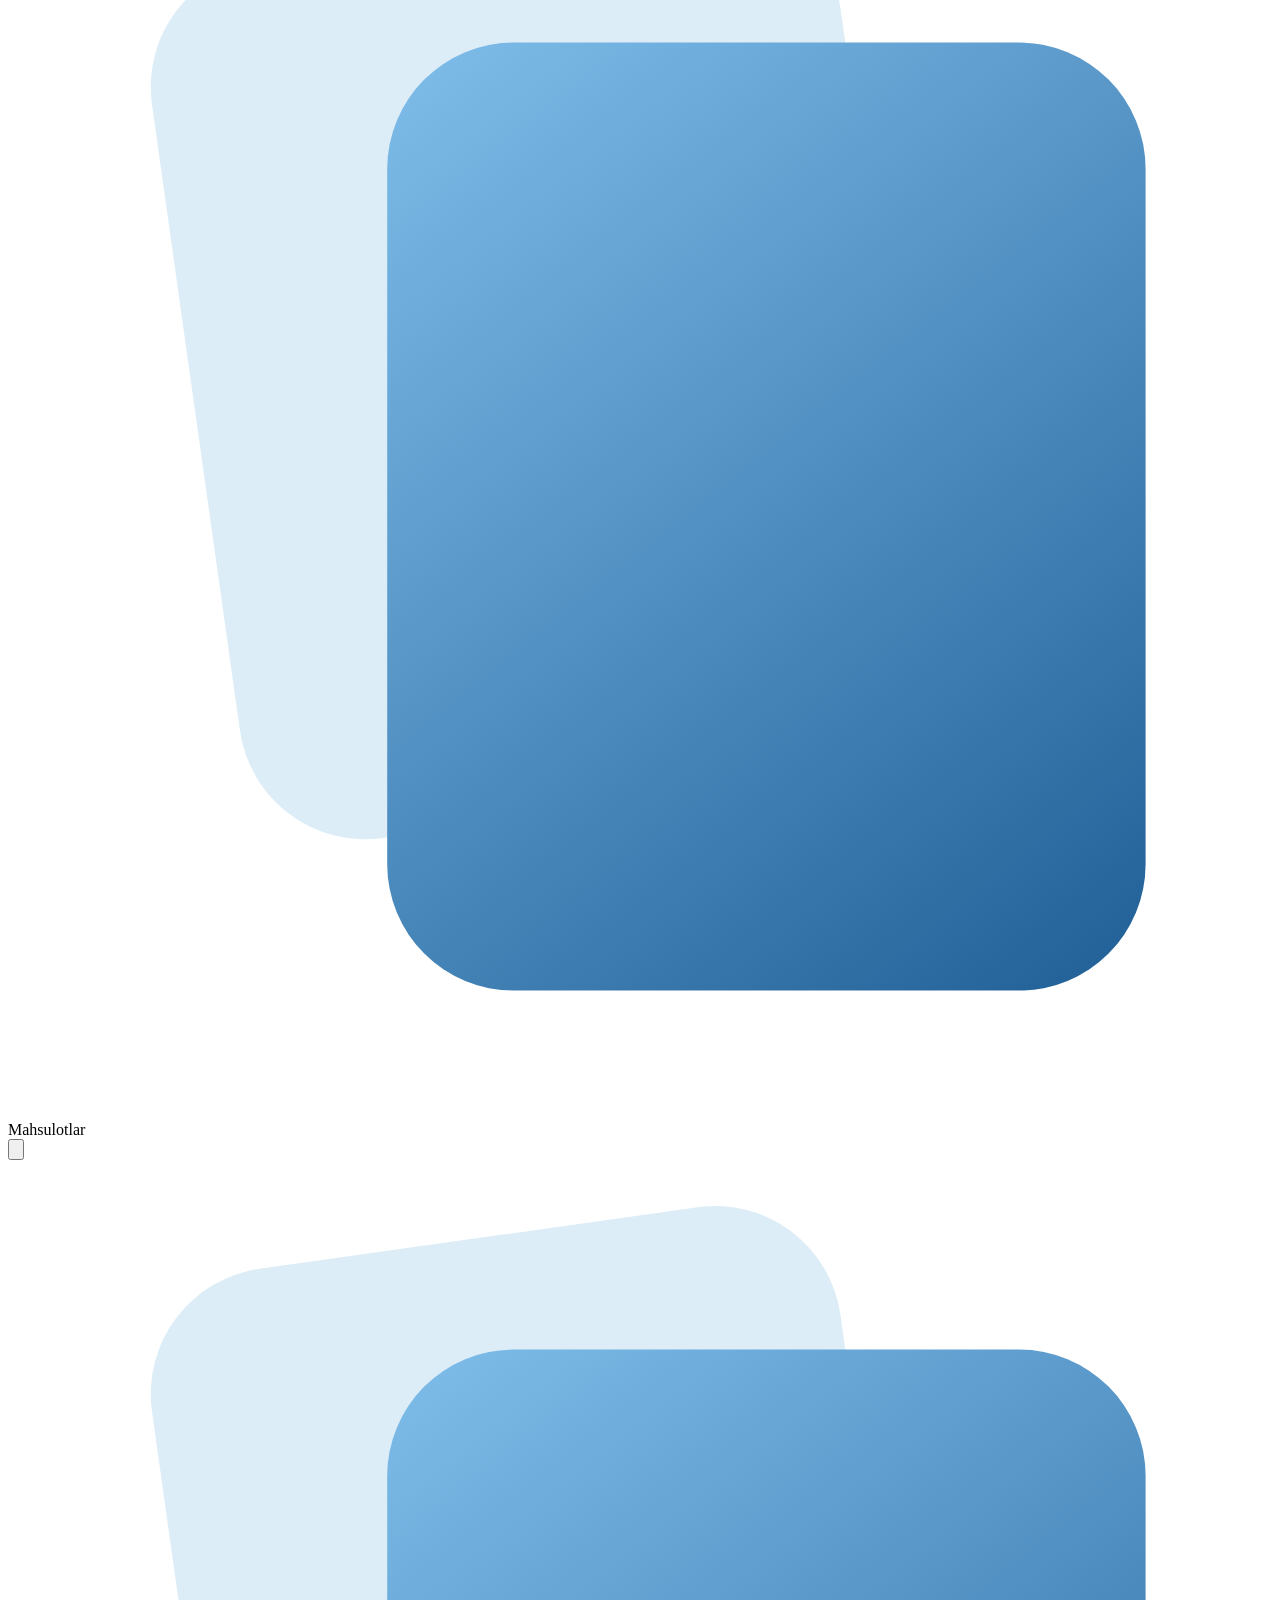
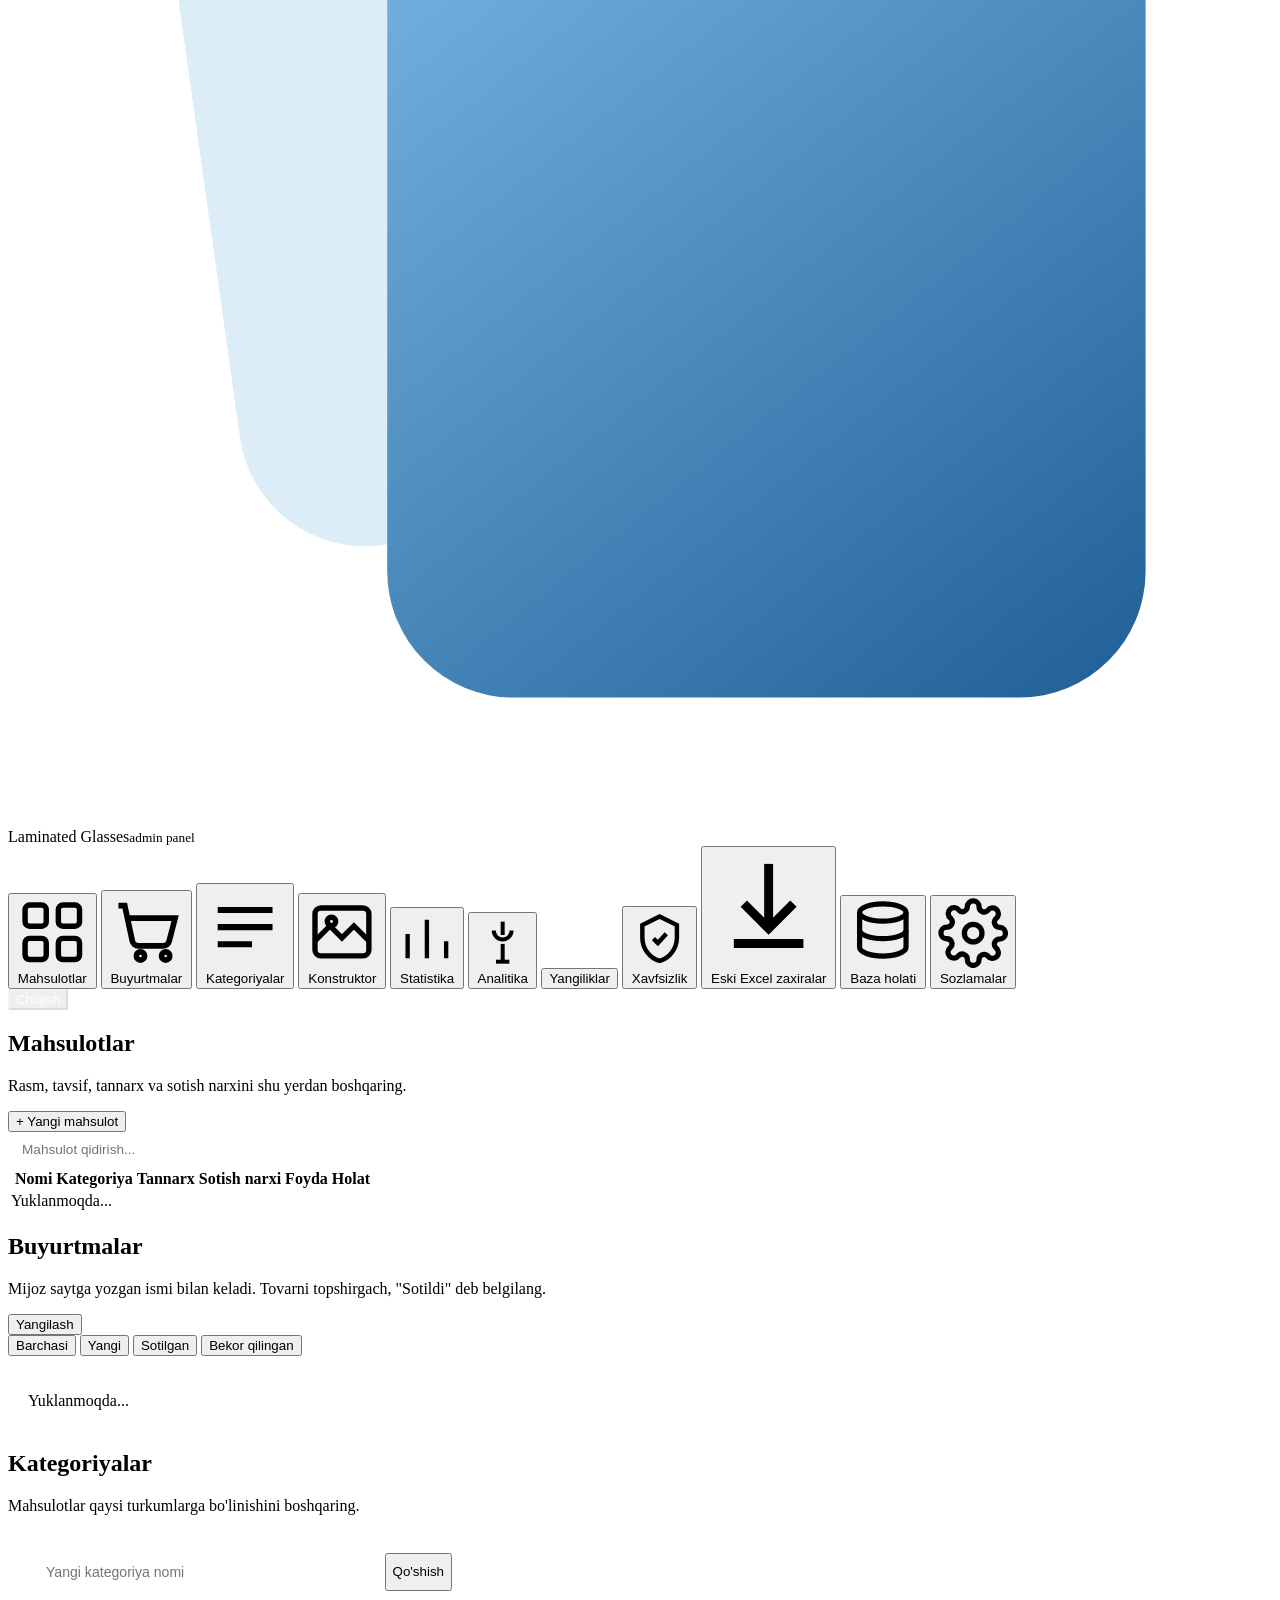
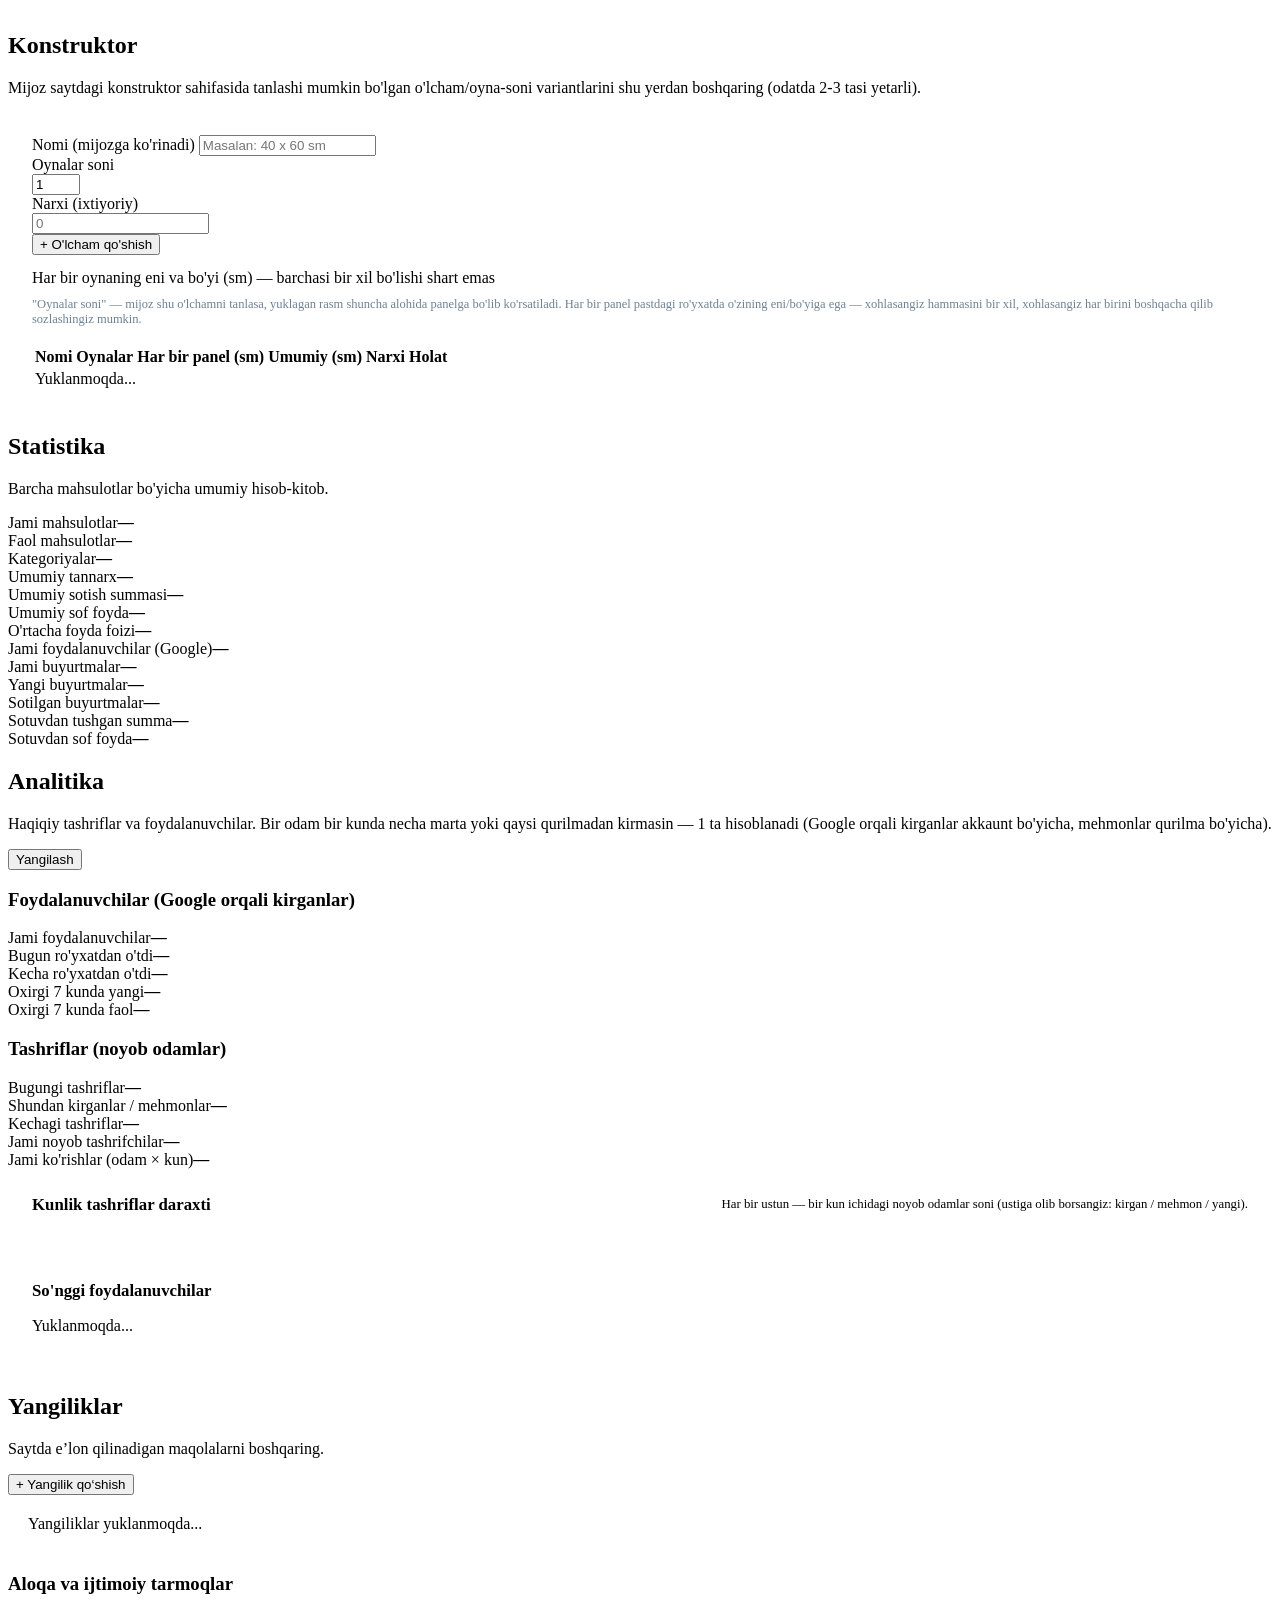
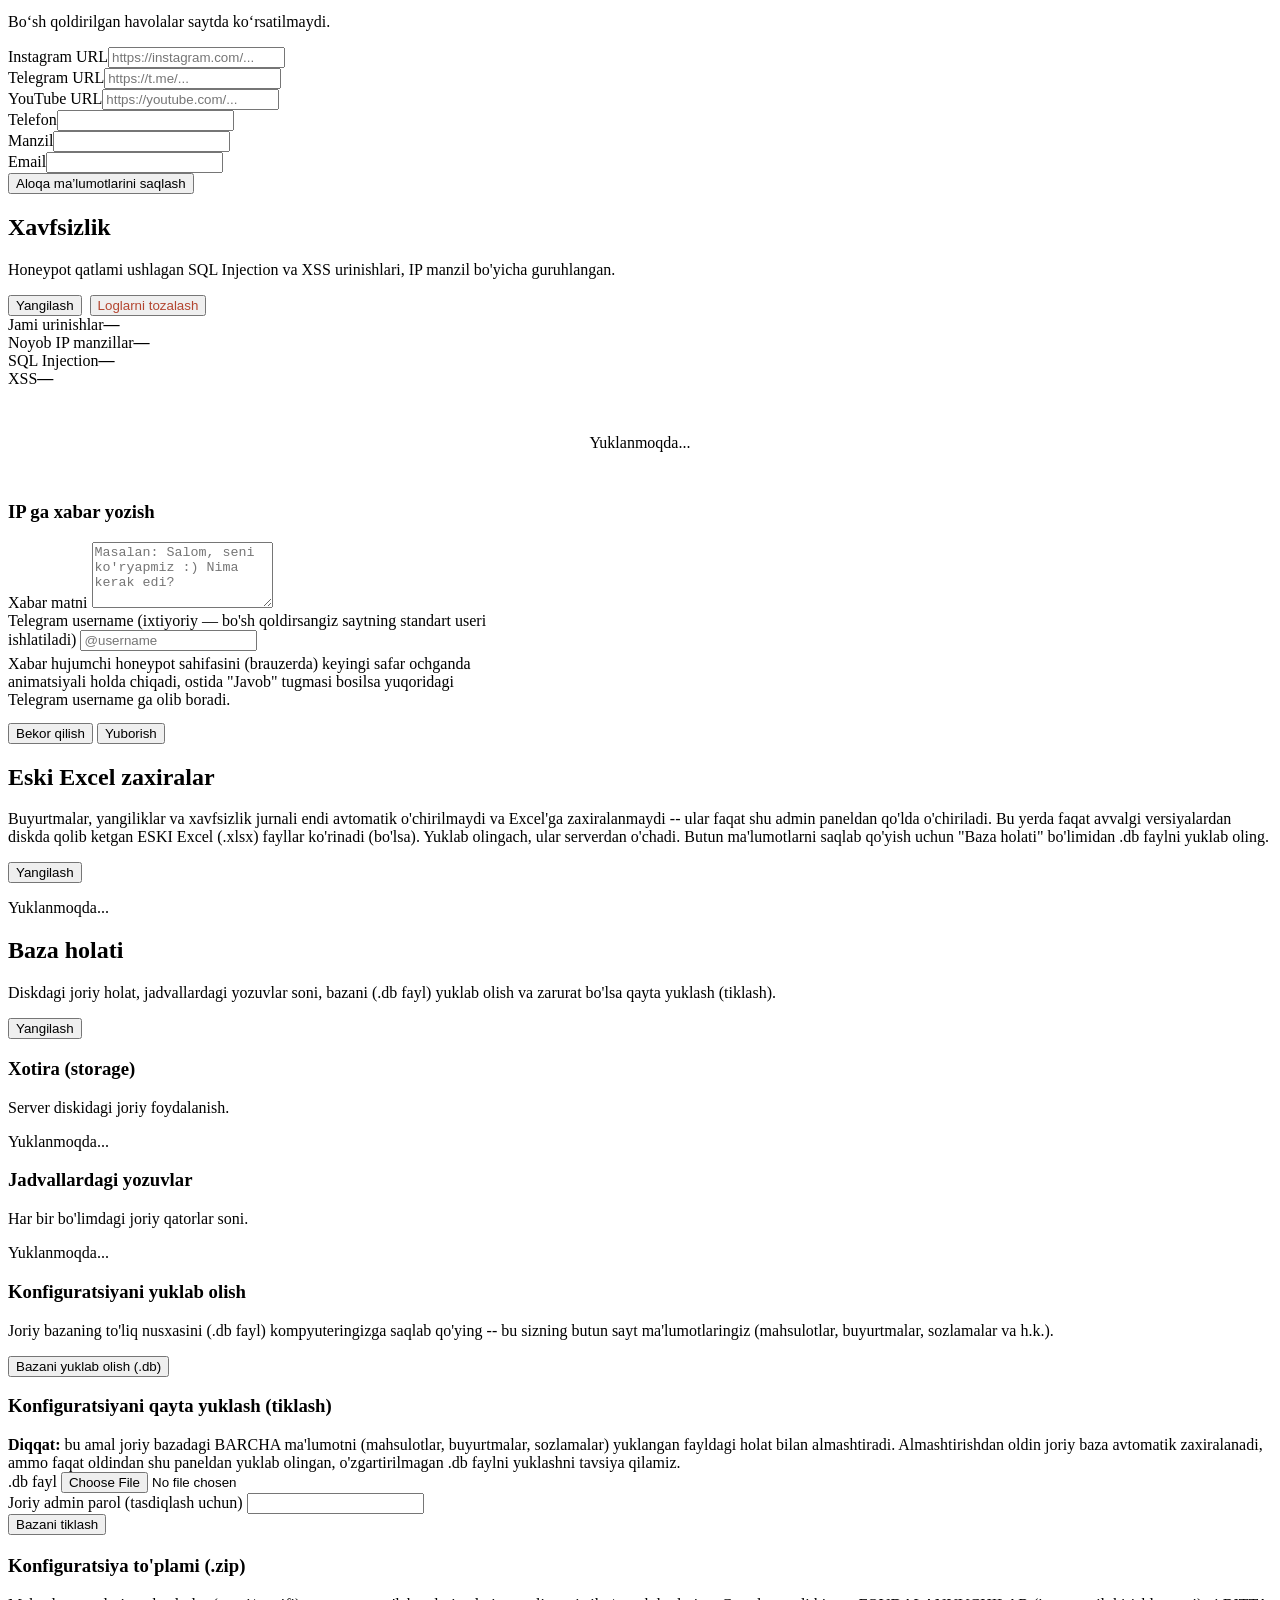
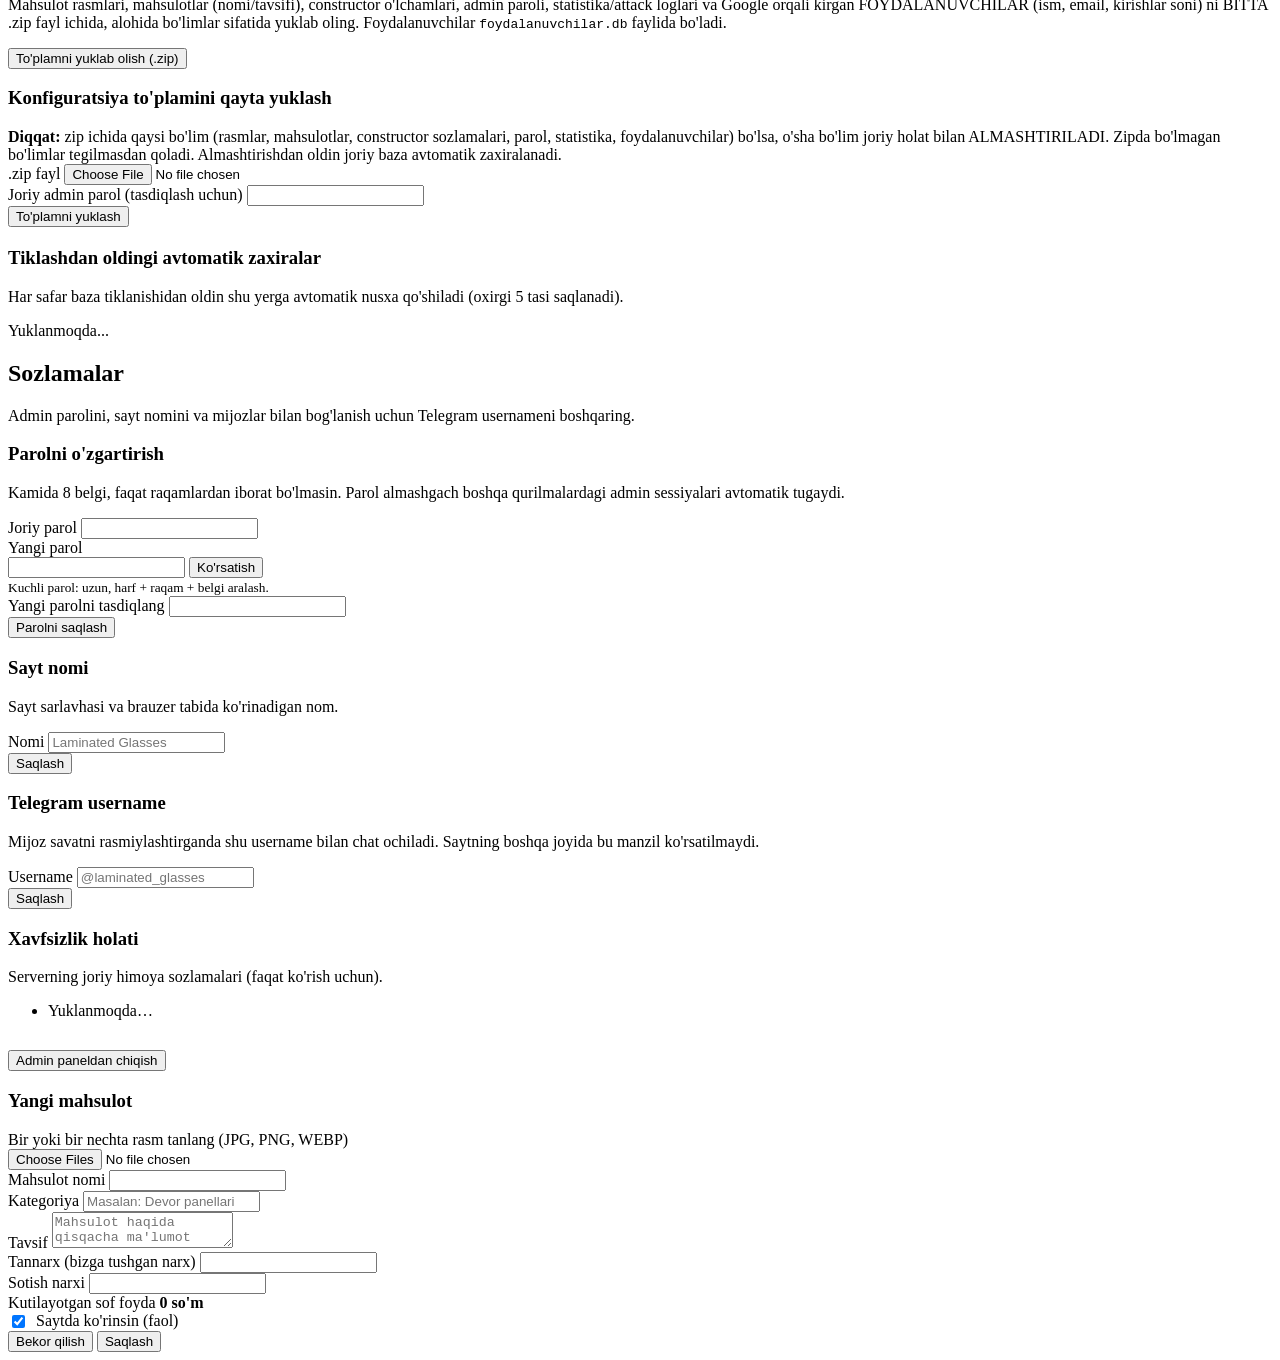
==== commit c891f3e9: "4v VPS uchun tayor" ====
--- a/laminated_glasses/frontend/admin.html
+++ b/laminated_glasses/frontend/admin.html
@@ -111,9 +111,9 @@
         Xavfsizlik
         <span class="order-badge" id="securityBadge" style="display:none;margin-left:auto;background:#e0483a;color:#fff;border-radius:999px;padding:1px 8px;font-size:0.72rem;font-weight:700;"></span>
       </button>
-      <button data-view="backups" data-title="Zaxira nusxalar">
+      <button data-view="backups" data-title="Eski Excel zaxiralar">
         <svg viewBox="0 0 24 24" fill="none" stroke="currentColor" stroke-width="1.8"><path d="M12 3v12"/><path d="m7 11 5 5 5-5"/><path d="M5 19h14"/></svg>
-        Zaxira nusxalar
+        Eski Excel zaxiralar
       </button>
       <button data-view="database" data-title="Baza holati">
         <svg viewBox="0 0 24 24" fill="none" stroke="currentColor" stroke-width="1.8"><ellipse cx="12" cy="5" rx="8" ry="3"/><path d="M4 5v6c0 1.7 3.6 3 8 3s8-1.3 8-3V5"/><path d="M4 11v6c0 1.7 3.6 3 8 3s8-1.3 8-3v-6"/></svg>
@@ -397,13 +397,14 @@
     <section class="view" id="view-backups">
       <div class="dash-topbar">
         <div>
-          <h2>Zaxira nusxalar</h2>
+          <h2>Eski Excel zaxiralar</h2>
           <p class="sub">
-            Buyurtmalar va yangiliklar har 48 soatda, xavfsizlik jurnali esa har 24 soatda
-            avtomatik tozalanadi. Tozalashdan OLDIN har bir bo'lim uchun alohida Excel (.xlsx)
-            fayl shu yerda tayyor turadi. Faylni yuklab olganingizdan so'ng, u serverdan
-            avtomatik o'chib ketadi -- shuning uchun kerakli backuplarni albatta o'z
-            kompyuteringizga saqlab qo'ying.
+            Buyurtmalar, yangiliklar va xavfsizlik jurnali endi avtomatik o'chirilmaydi va
+            Excel'ga zaxiralanmaydi -- ular faqat shu admin paneldan qo'lda o'chiriladi.
+            Bu yerda faqat avvalgi versiyalardan diskda qolib ketgan ESKI Excel (.xlsx)
+            fayllar ko'rinadi (bo'lsa). Yuklab olingach, ular serverdan o'chadi.
+            Butun ma'lumotlarni saqlab qo'yish uchun "Baza holati" bo'limidan .db faylni
+            yuklab oling.
           </p>
         </div>
         <button class="btn btn-ghost btn-sm" id="refreshBackupsBtn">Yangilash</button>
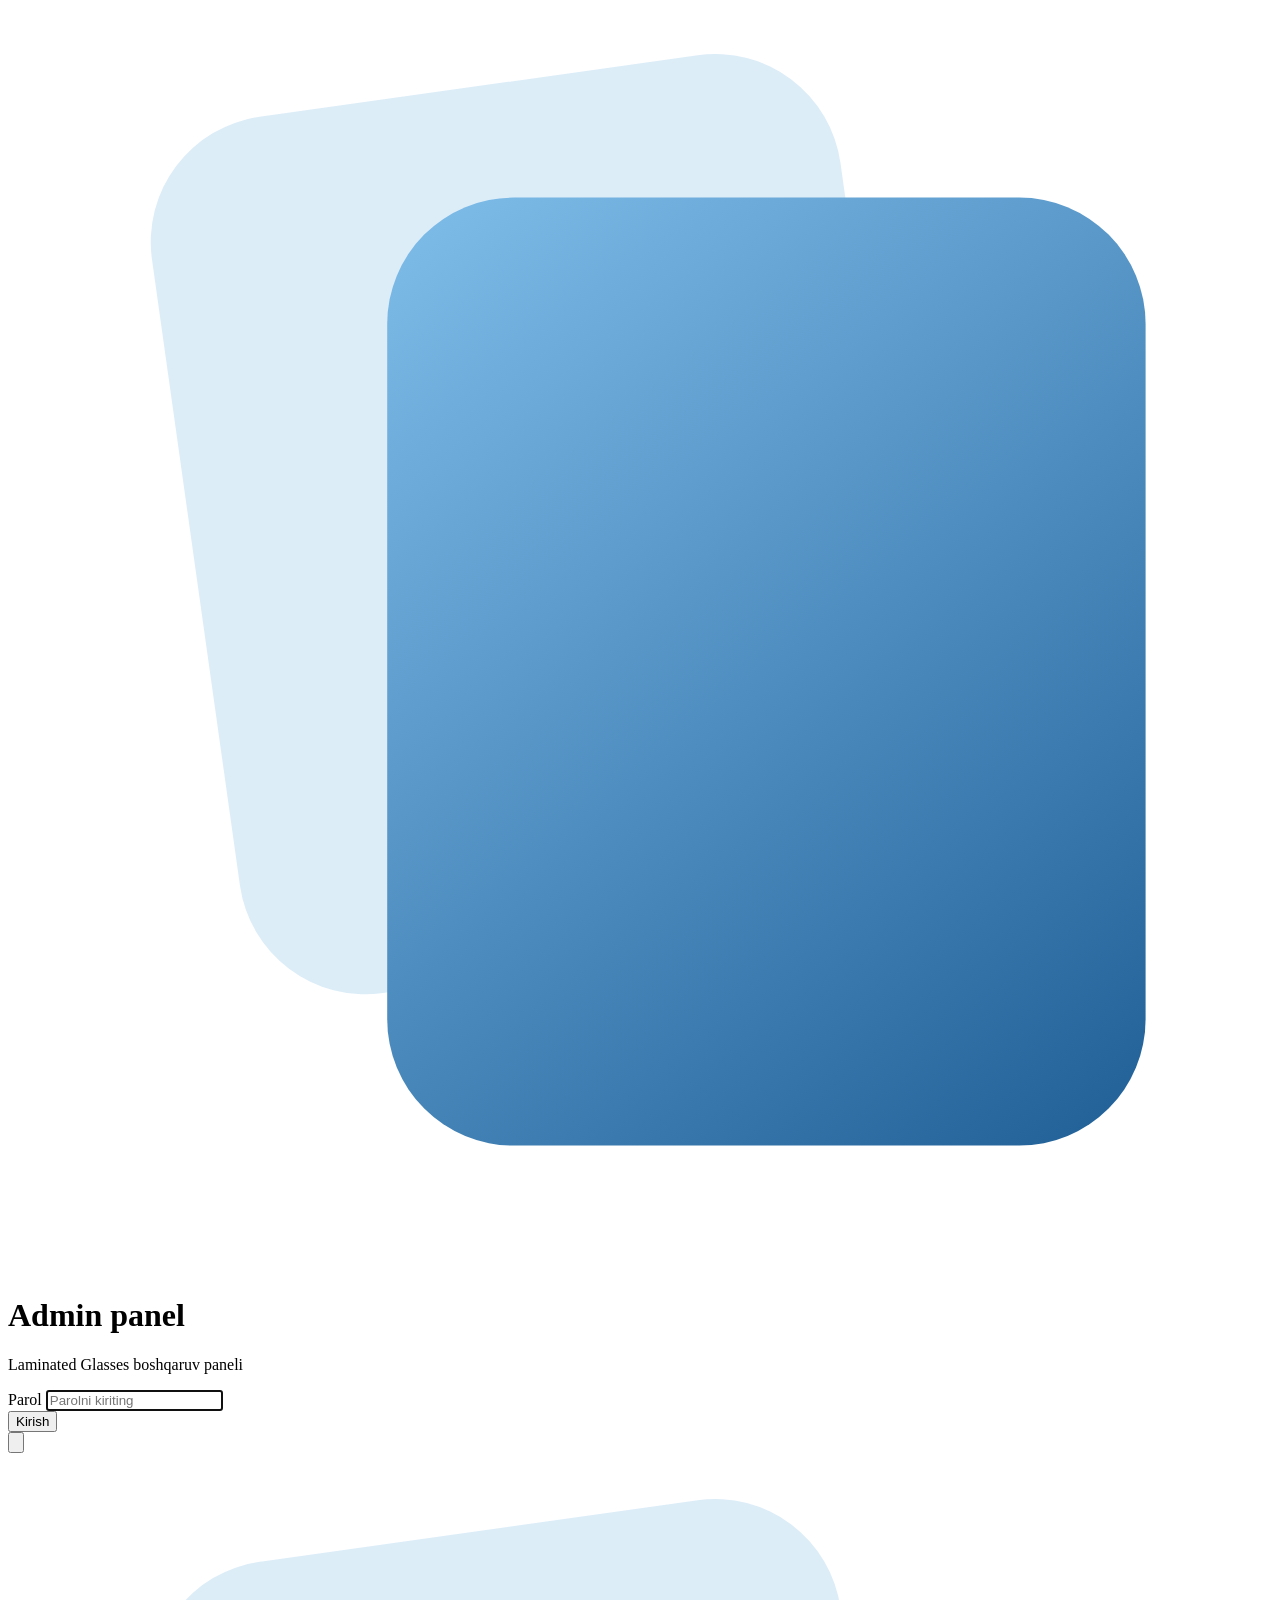
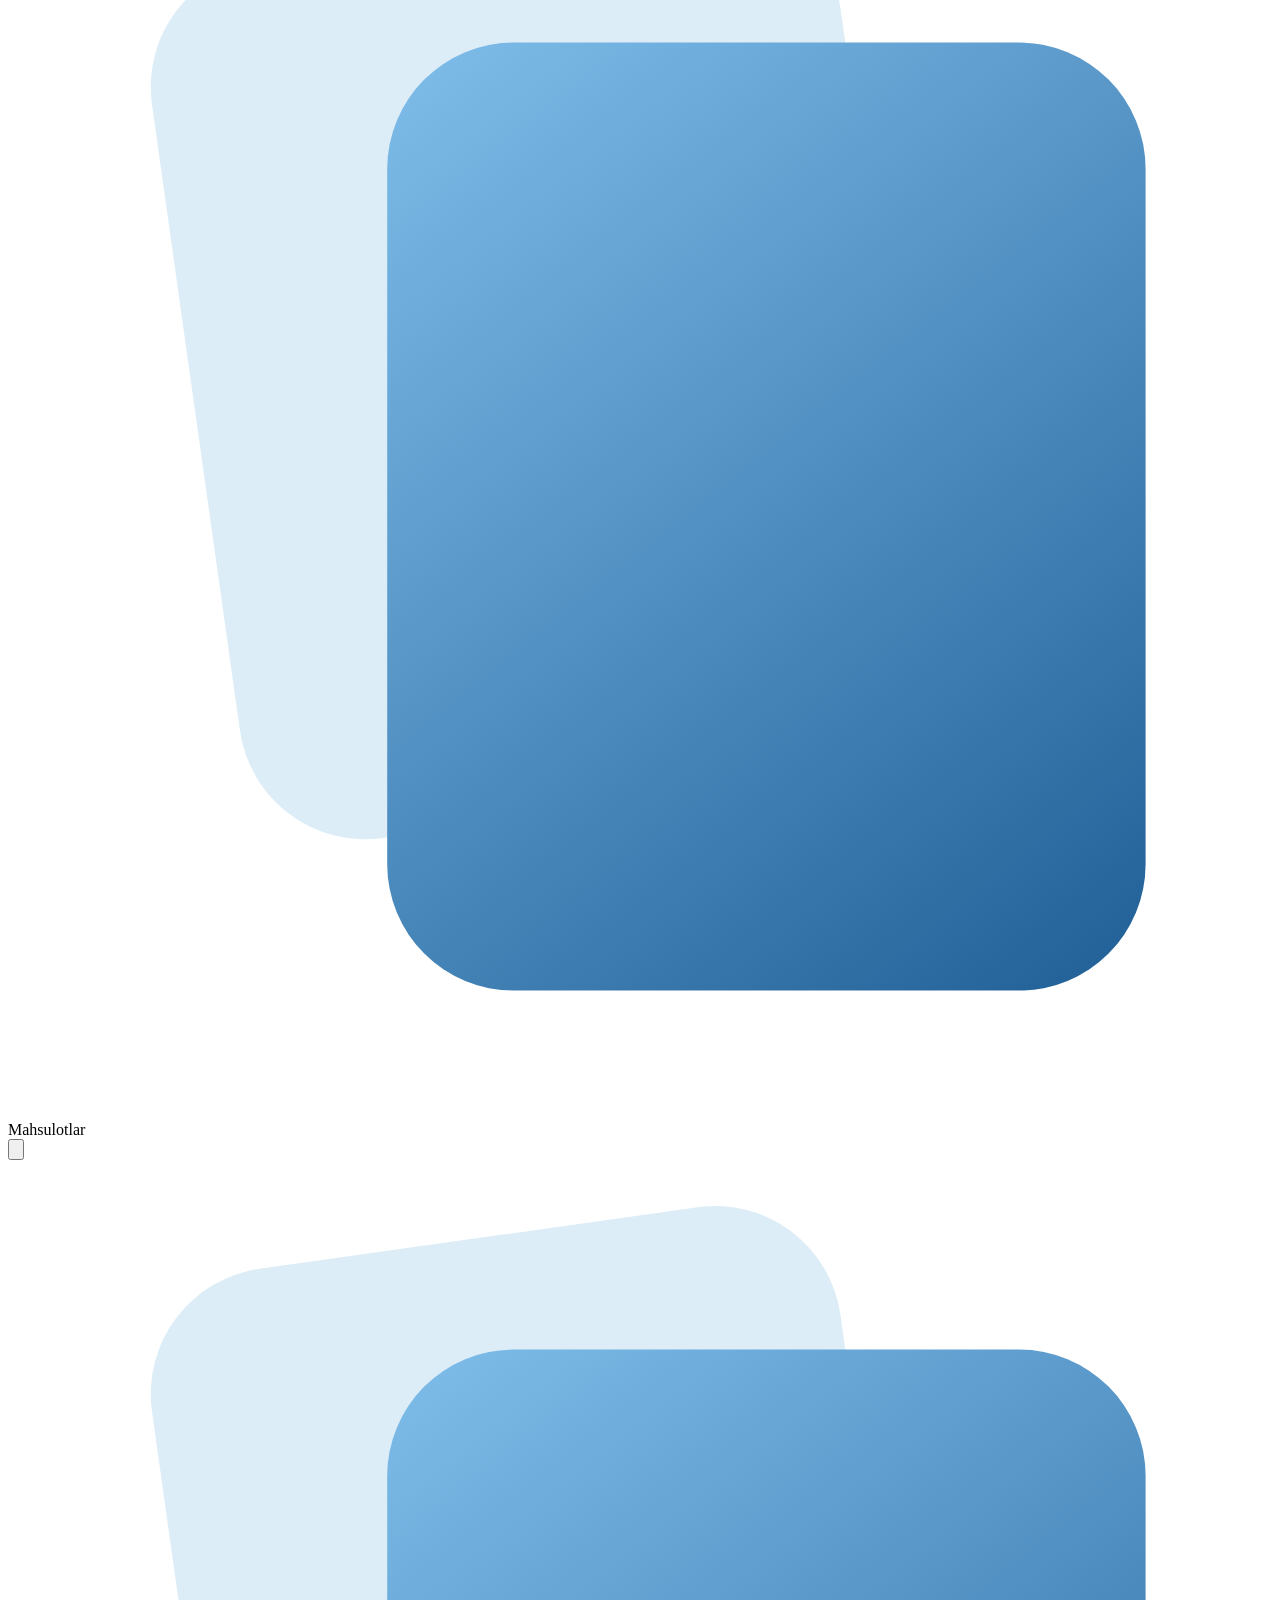
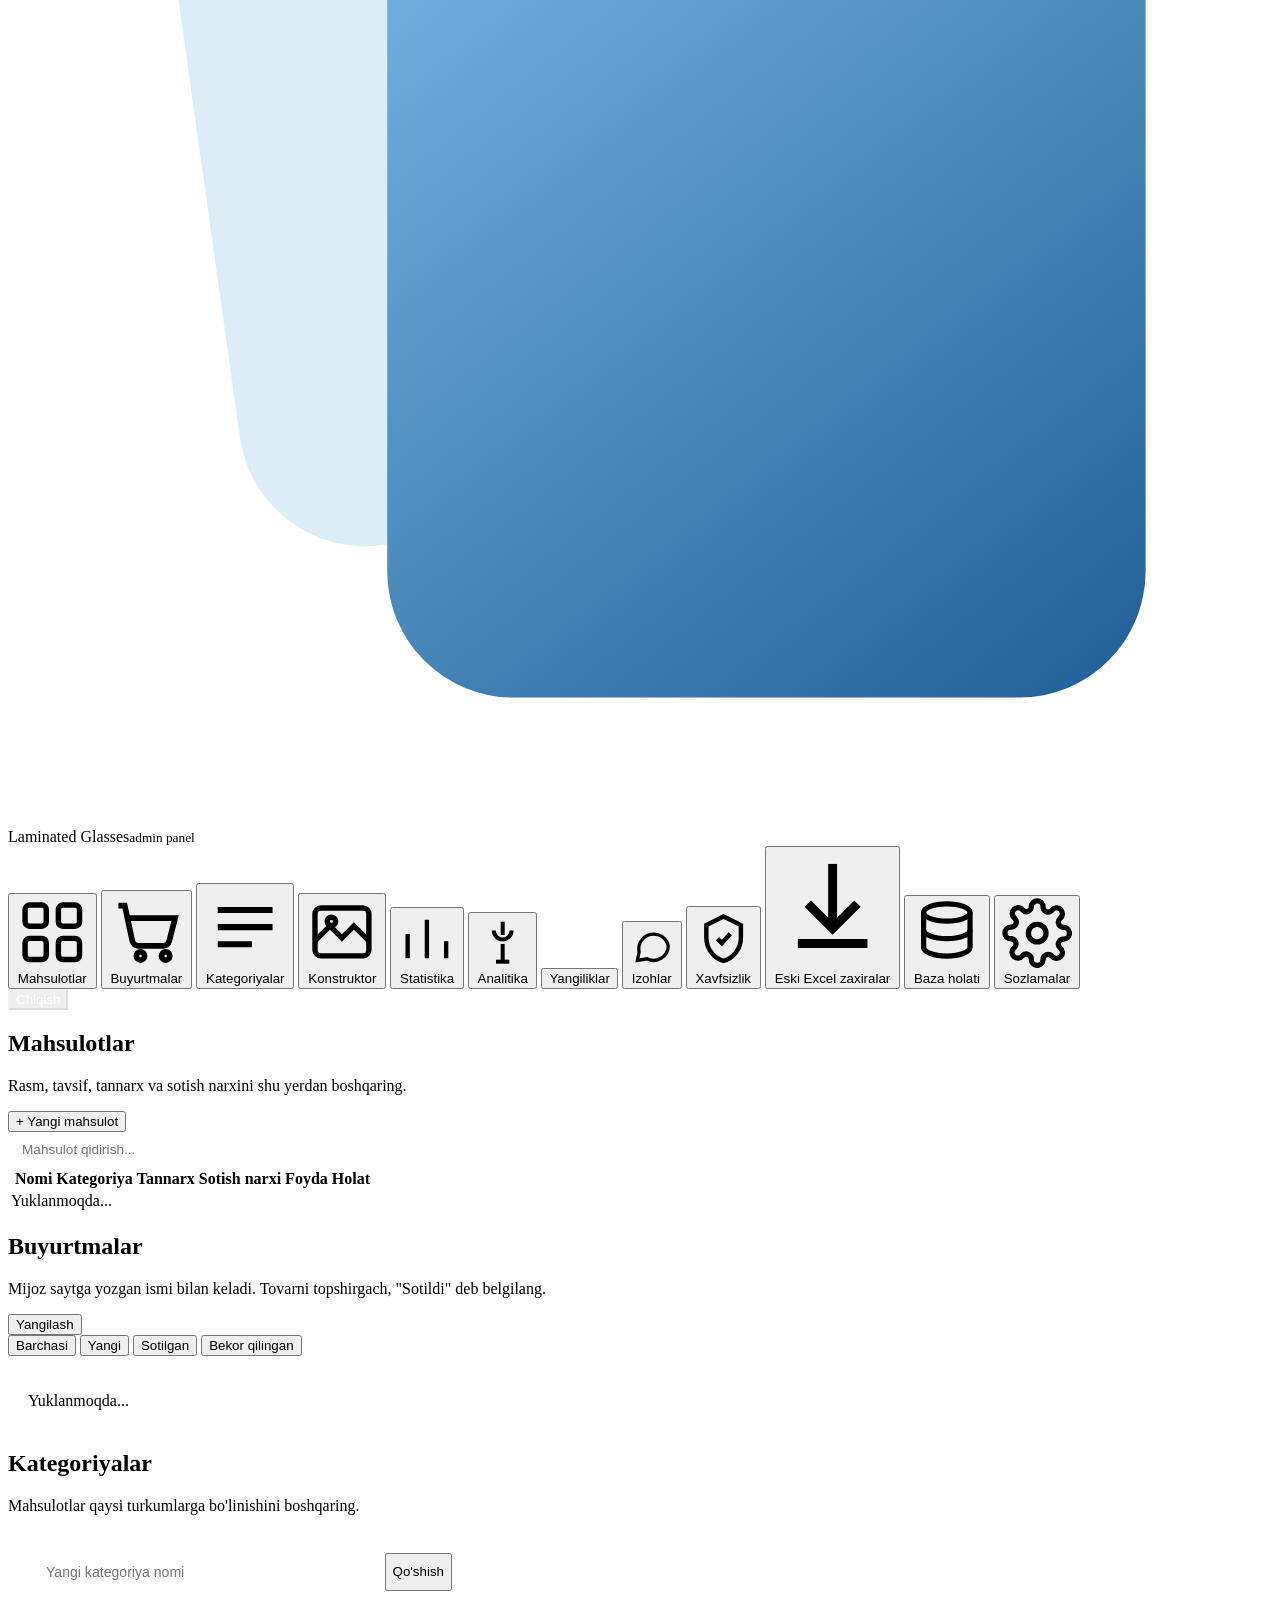
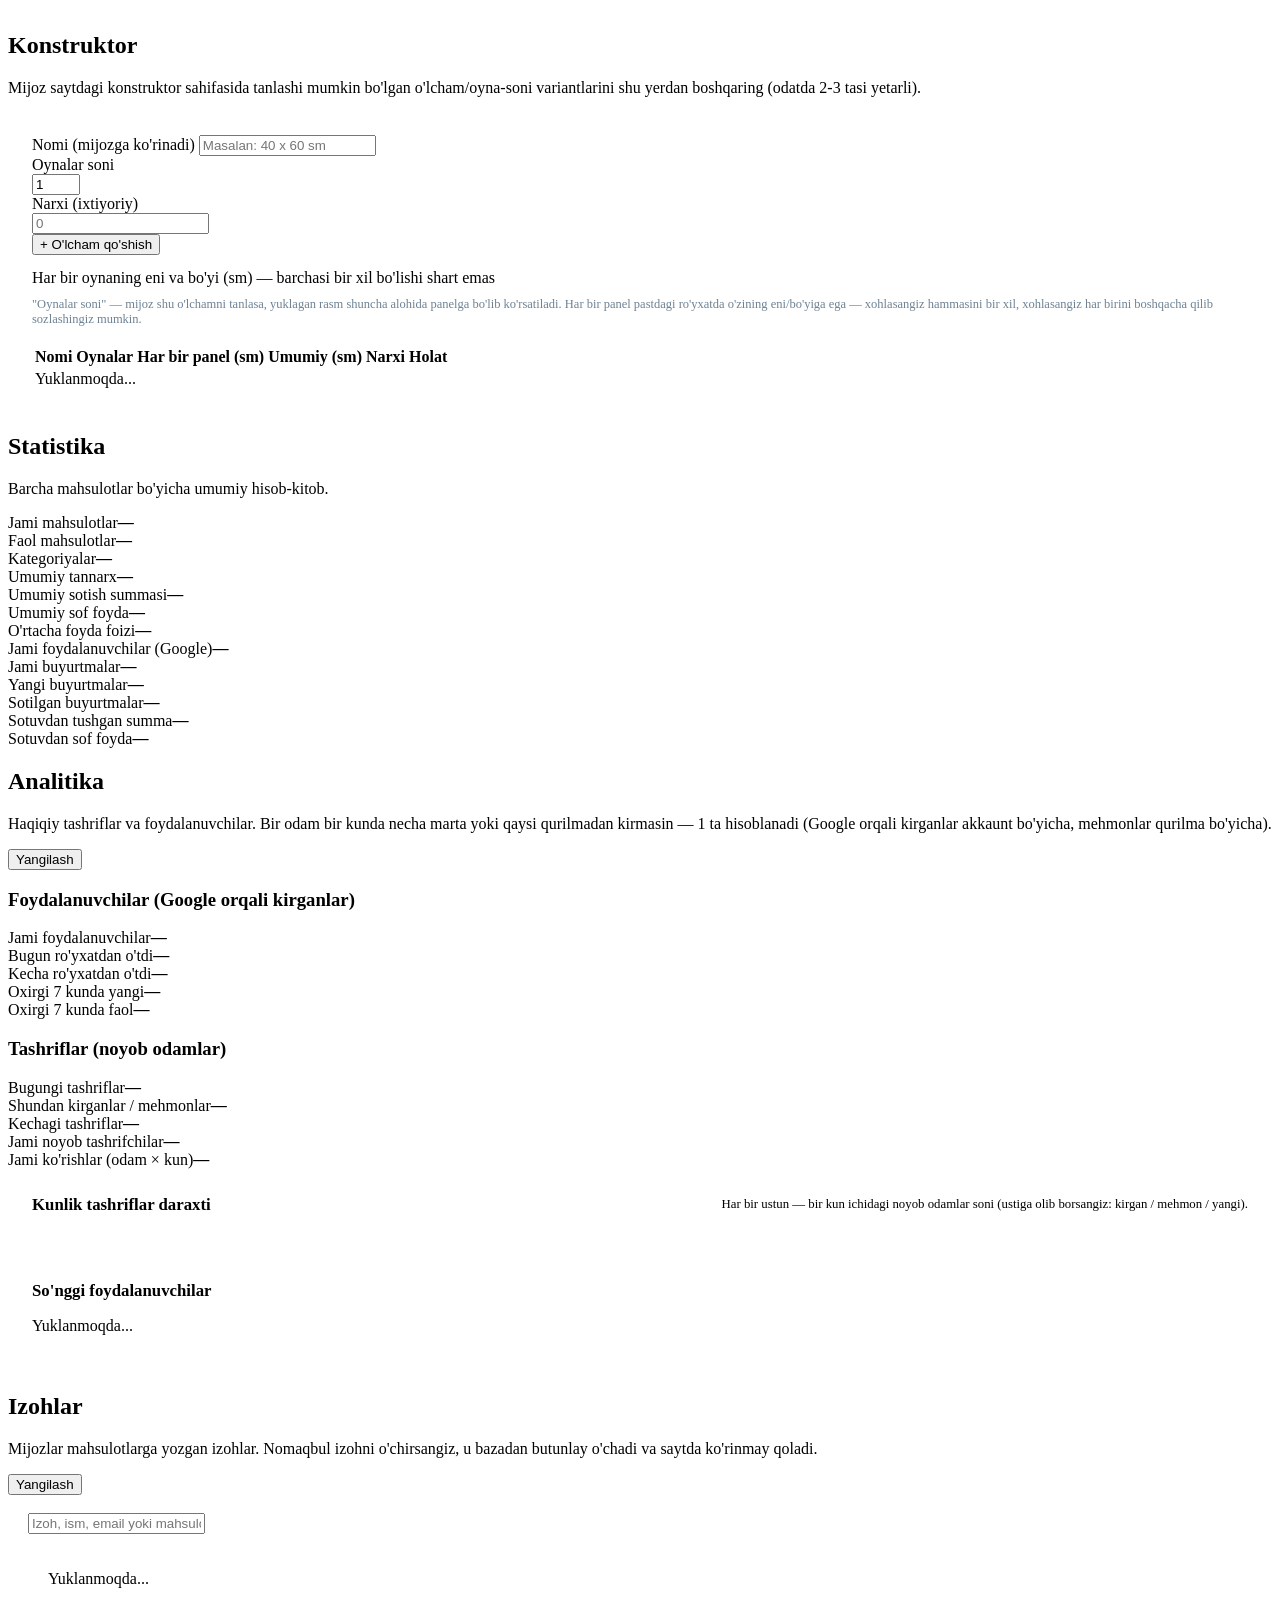
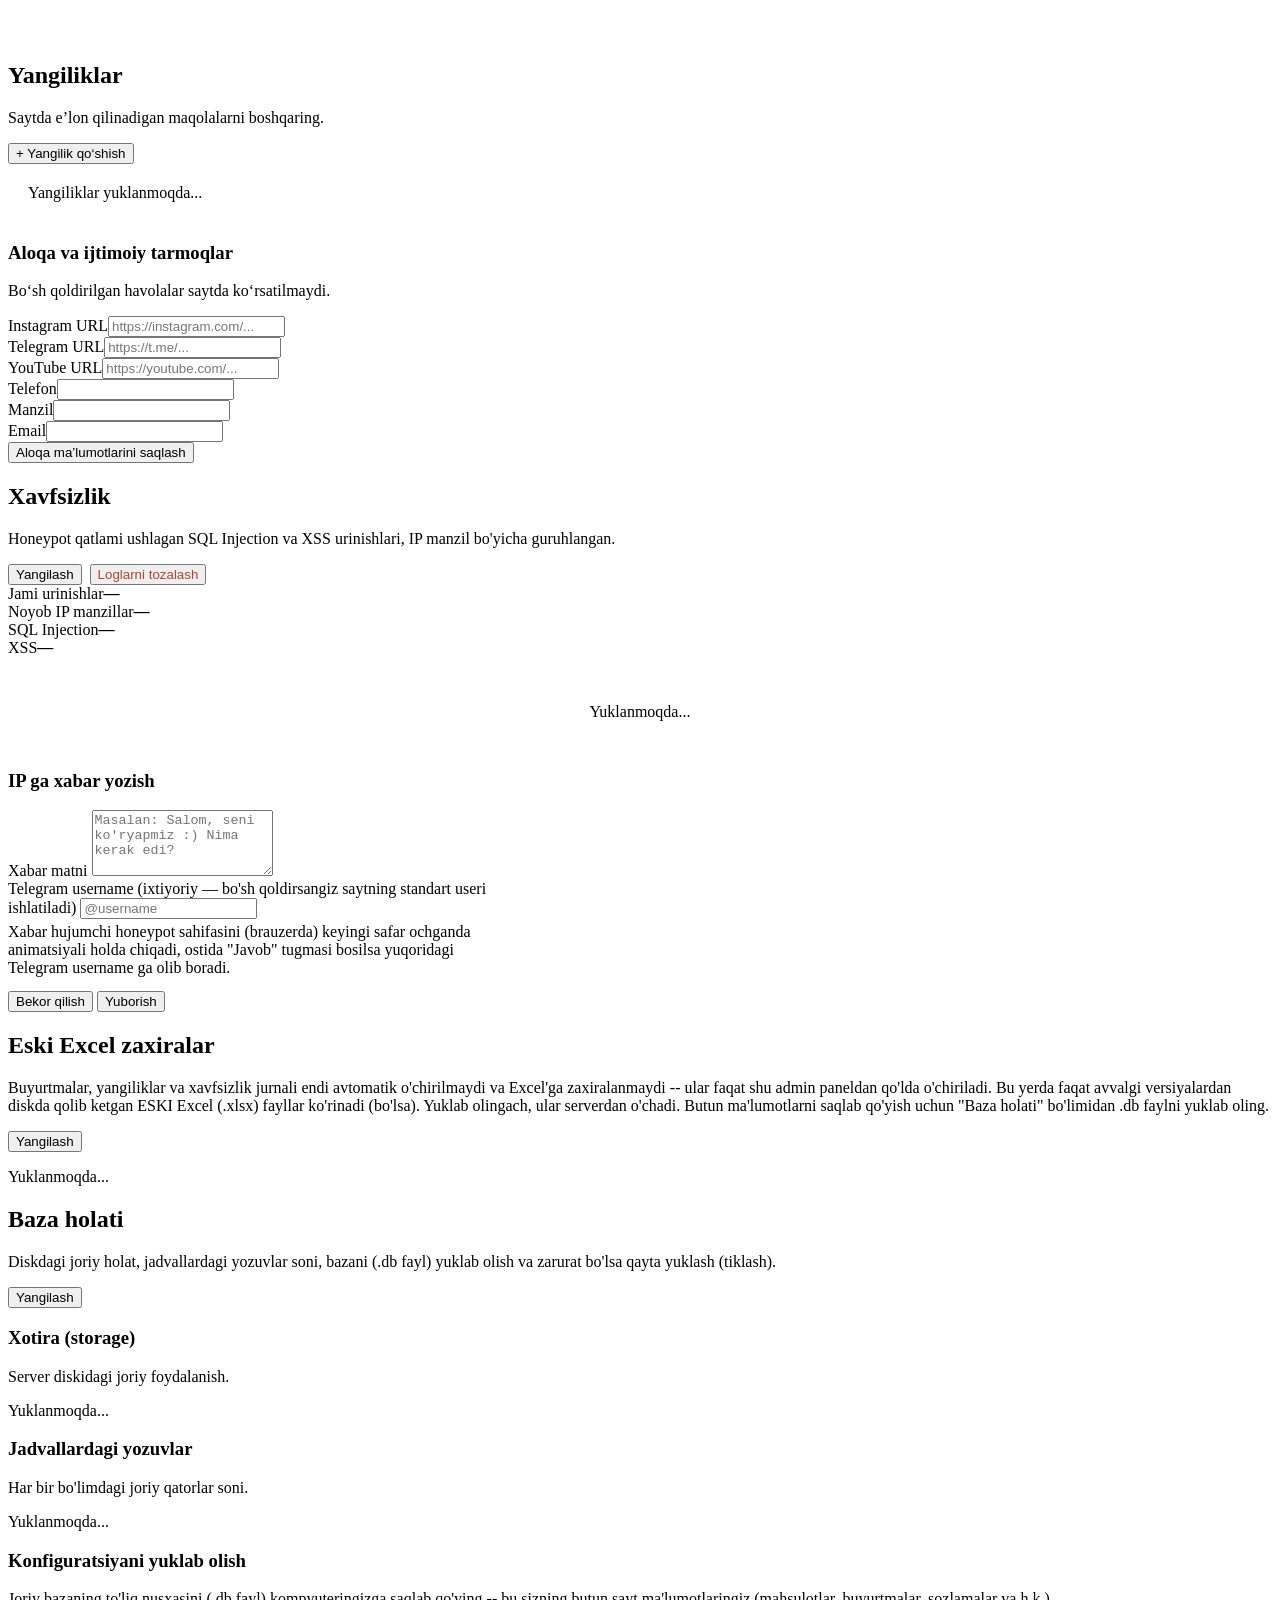
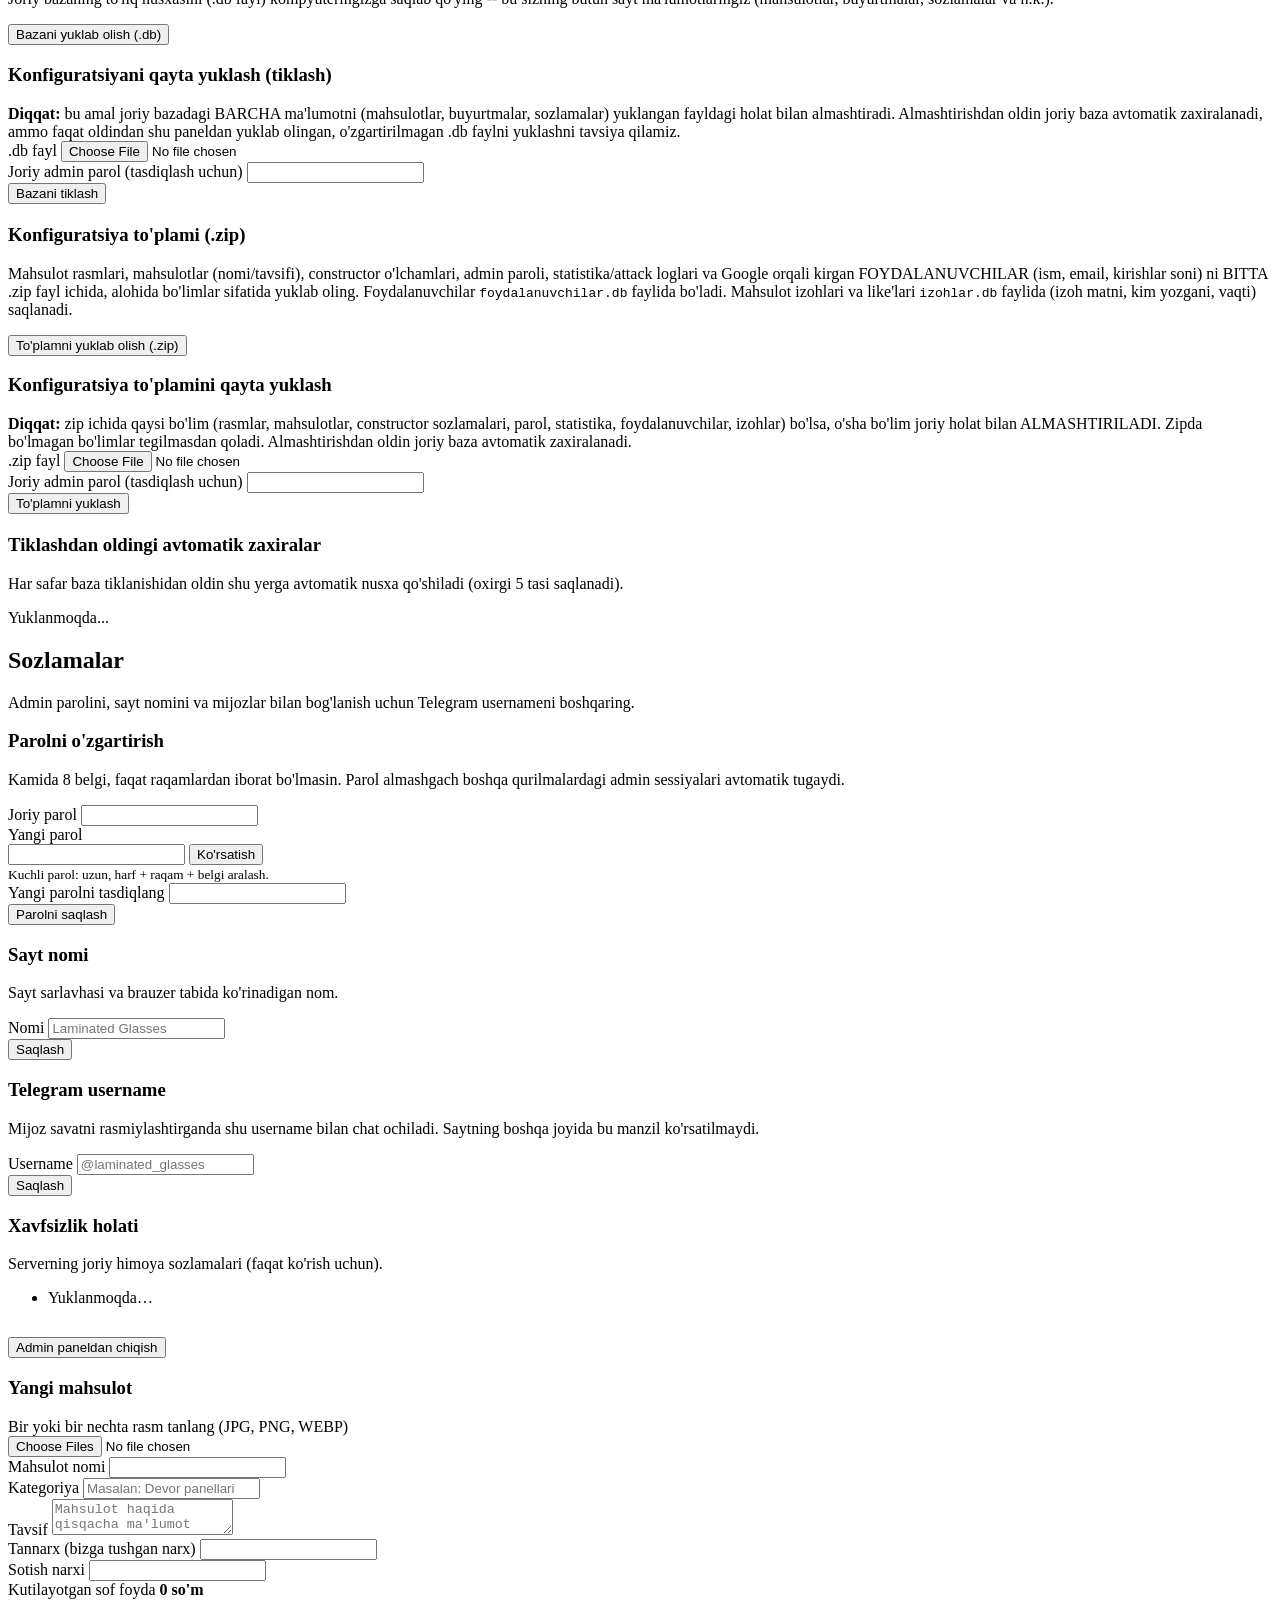
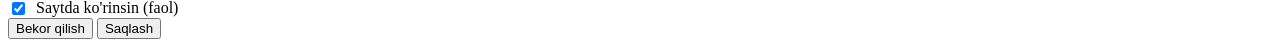
==== commit eba9f926: "4.2v Coment va izoh" ====
--- a/laminated_glasses/frontend/admin.html
+++ b/laminated_glasses/frontend/admin.html
@@ -106,6 +106,10 @@
       <button data-view="news" data-title="Yangiliklar">
         <span>Yangiliklar</span>
       </button>
+      <button data-view="comments" data-title="Izohlar">
+        <svg viewBox="0 0 24 24" fill="none" stroke="currentColor" stroke-width="1.8"><path d="M21 12a8 8 0 0 1-11.6 7.1L4 20l1-4.6A8 8 0 1 1 21 12z"/></svg>
+        Izohlar
+      </button>
       <button data-view="security" data-title="Xavfsizlik">
         <svg viewBox="0 0 24 24" fill="none" stroke="currentColor" stroke-width="1.8"><path d="M12 3l7 3.5v5c0 4.6-3 8.4-7 9.5-4-1.1-7-4.9-7-9.5v-5L12 3z"/><path d="M9.5 12l1.8 1.8L14.7 10"/></svg>
         Xavfsizlik
@@ -332,6 +336,24 @@
     </section>
 
     <!-- Yangiliklar boshqaruvi -->
+    <section class="view" id="view-comments">
+      <div class="dash-topbar">
+        <div>
+          <h2>Izohlar</h2>
+          <p>Mijozlar mahsulotlarga yozgan izohlar. Nomaqbul izohni o'chirsangiz, u bazadan butunlay o'chadi va saytda ko'rinmay qoladi.</p>
+        </div>
+        <button class="btn btn-ghost btn-sm" id="refreshCommentsBtn">Yangilash</button>
+      </div>
+      <div class="table-card" style="padding:18px 20px;">
+        <div class="comments-toolbar">
+          <input type="text" id="commentSearch" placeholder="Izoh, ism, email yoki mahsulot bo'yicha qidirish..." />
+          <span class="comments-total" id="commentsTotal"></span>
+        </div>
+        <div id="adminCommentsList"><p class="empty-row" style="padding:20px;">Yuklanmoqda...</p></div>
+        <div class="comments-more"><button class="btn btn-ghost btn-sm" id="commentsMoreBtn" hidden>Yana yuklash</button></div>
+      </div>
+    </section>
+
     <section class="view" id="view-news">
       <div class="dash-topbar"><div><h2>Yangiliklar</h2><p>Saytda e’lon qilinadigan maqolalarni boshqaring.</p></div><button class="btn btn-primary" id="addNewsBtn">+ Yangilik qo‘shish</button></div>
       <div class="table-card" style="padding:20px"><div id="adminNewsList">Yangiliklar yuklanmoqda...</div></div>
@@ -483,6 +505,8 @@
             Google orqali kirgan FOYDALANUVCHILAR (ism, email, kirishlar soni)
             ni BITTA .zip fayl ichida, alohida bo'limlar sifatida yuklab oling.
             Foydalanuvchilar <code>foydalanuvchilar.db</code> faylida bo'ladi.
+            Mahsulot izohlari va like'lari <code>izohlar.db</code> faylida
+            (izoh matni, kim yozgani, vaqti) saqlanadi.
           </p>
           <button class="btn btn-primary" id="downloadConfigBundleBtn">To'plamni yuklab olish (.zip)</button>
         </div>
@@ -490,7 +514,7 @@
           <h3>Konfiguratsiya to'plamini qayta yuklash</h3>
           <div class="db-restore-warning">
             <strong>Diqqat:</strong> zip ichida qaysi bo'lim (rasmlar,
-            mahsulotlar, constructor sozlamalari, parol, statistika, foydalanuvchilar) bo'lsa,
+            mahsulotlar, constructor sozlamalari, parol, statistika, foydalanuvchilar, izohlar) bo'lsa,
             o'sha bo'lim joriy holat bilan ALMASHTIRILADI. Zipda bo'lmagan
             bo'limlar tegilmasdan qoladi. Almashtirishdan oldin joriy baza
             avtomatik zaxiralanadi.
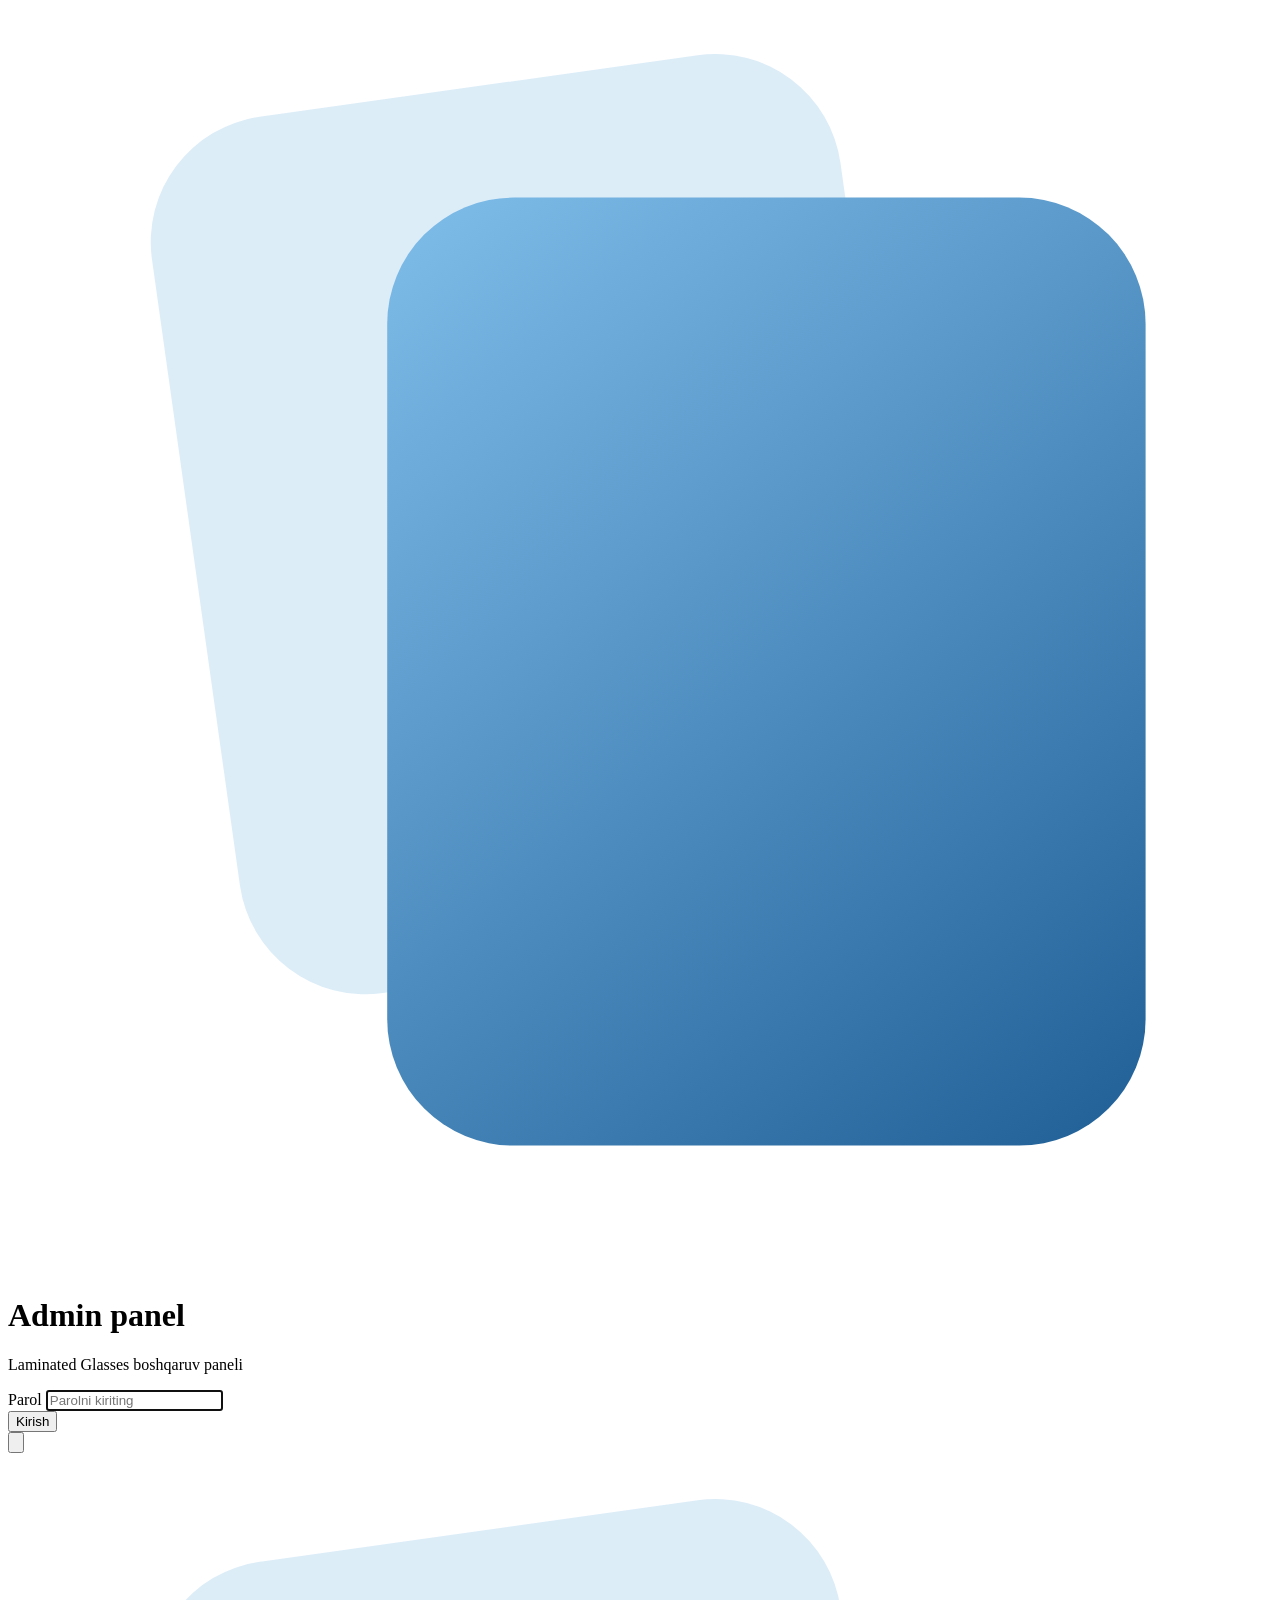
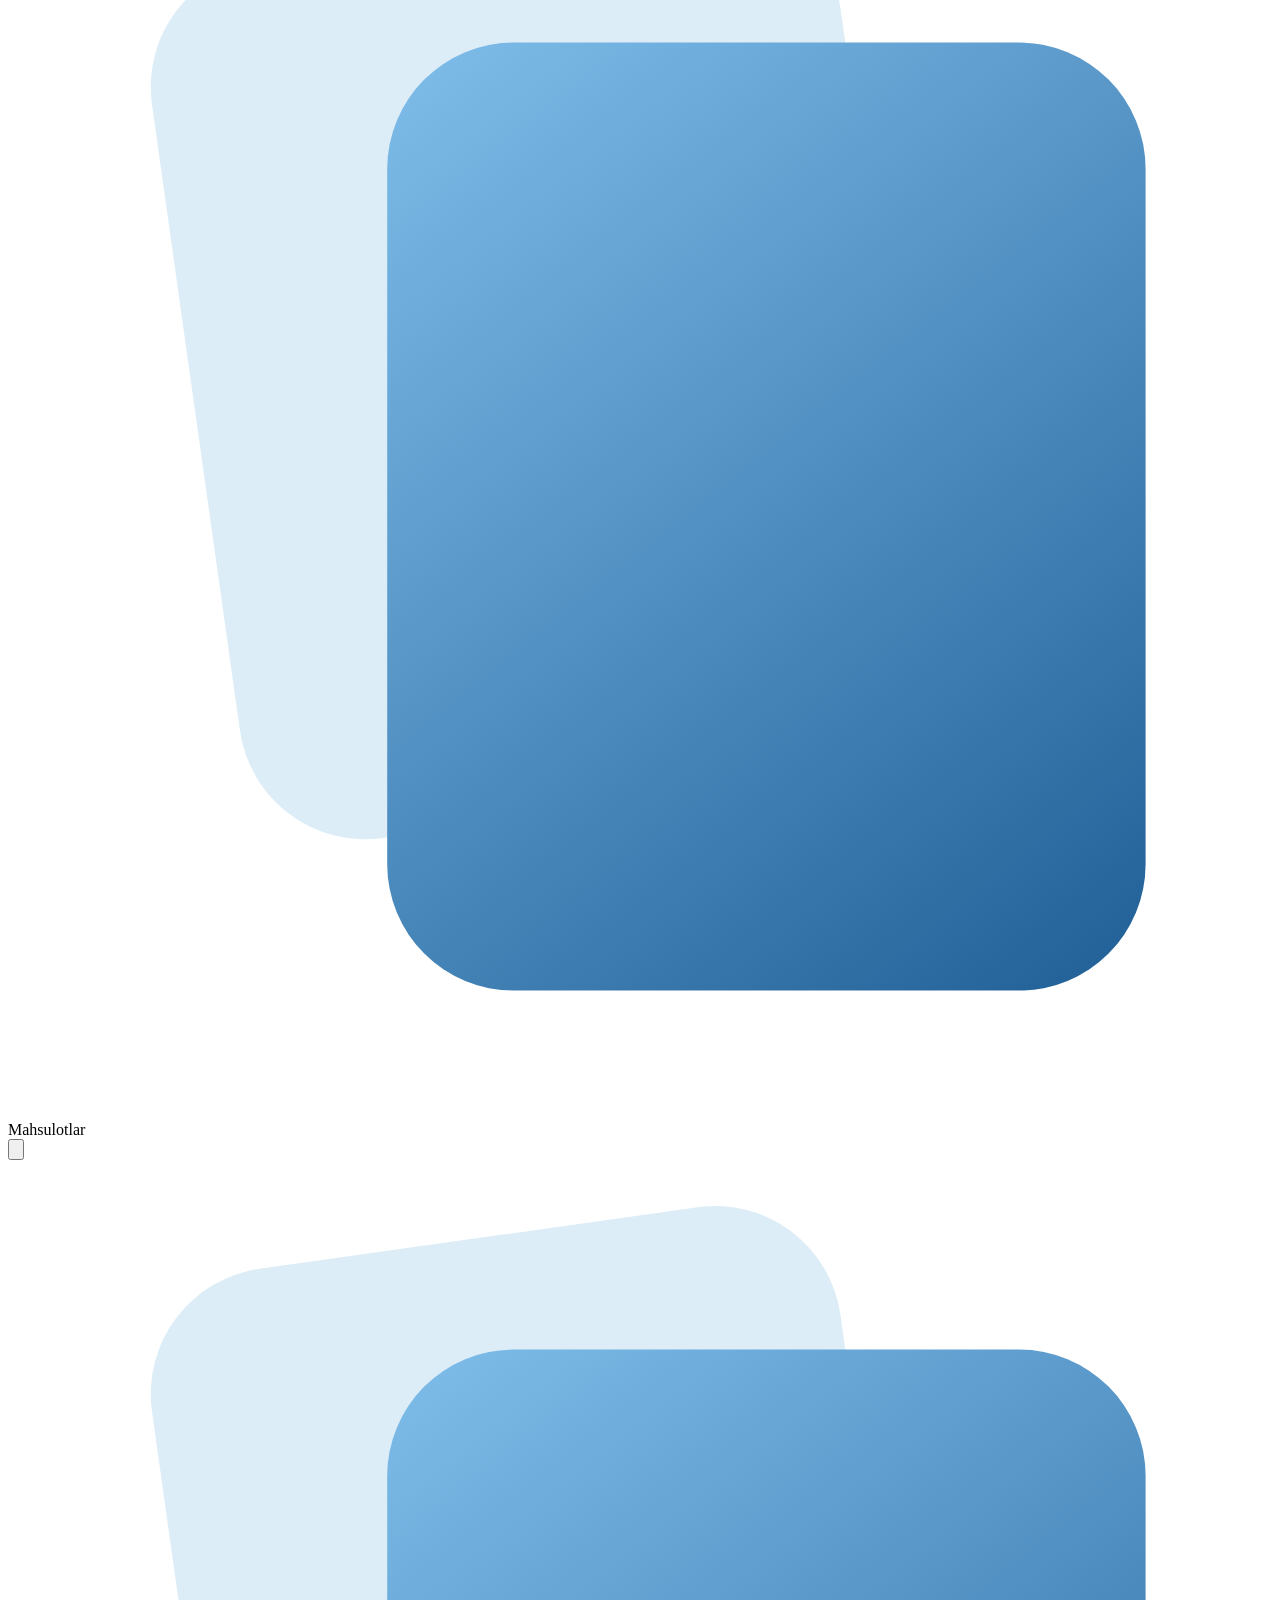
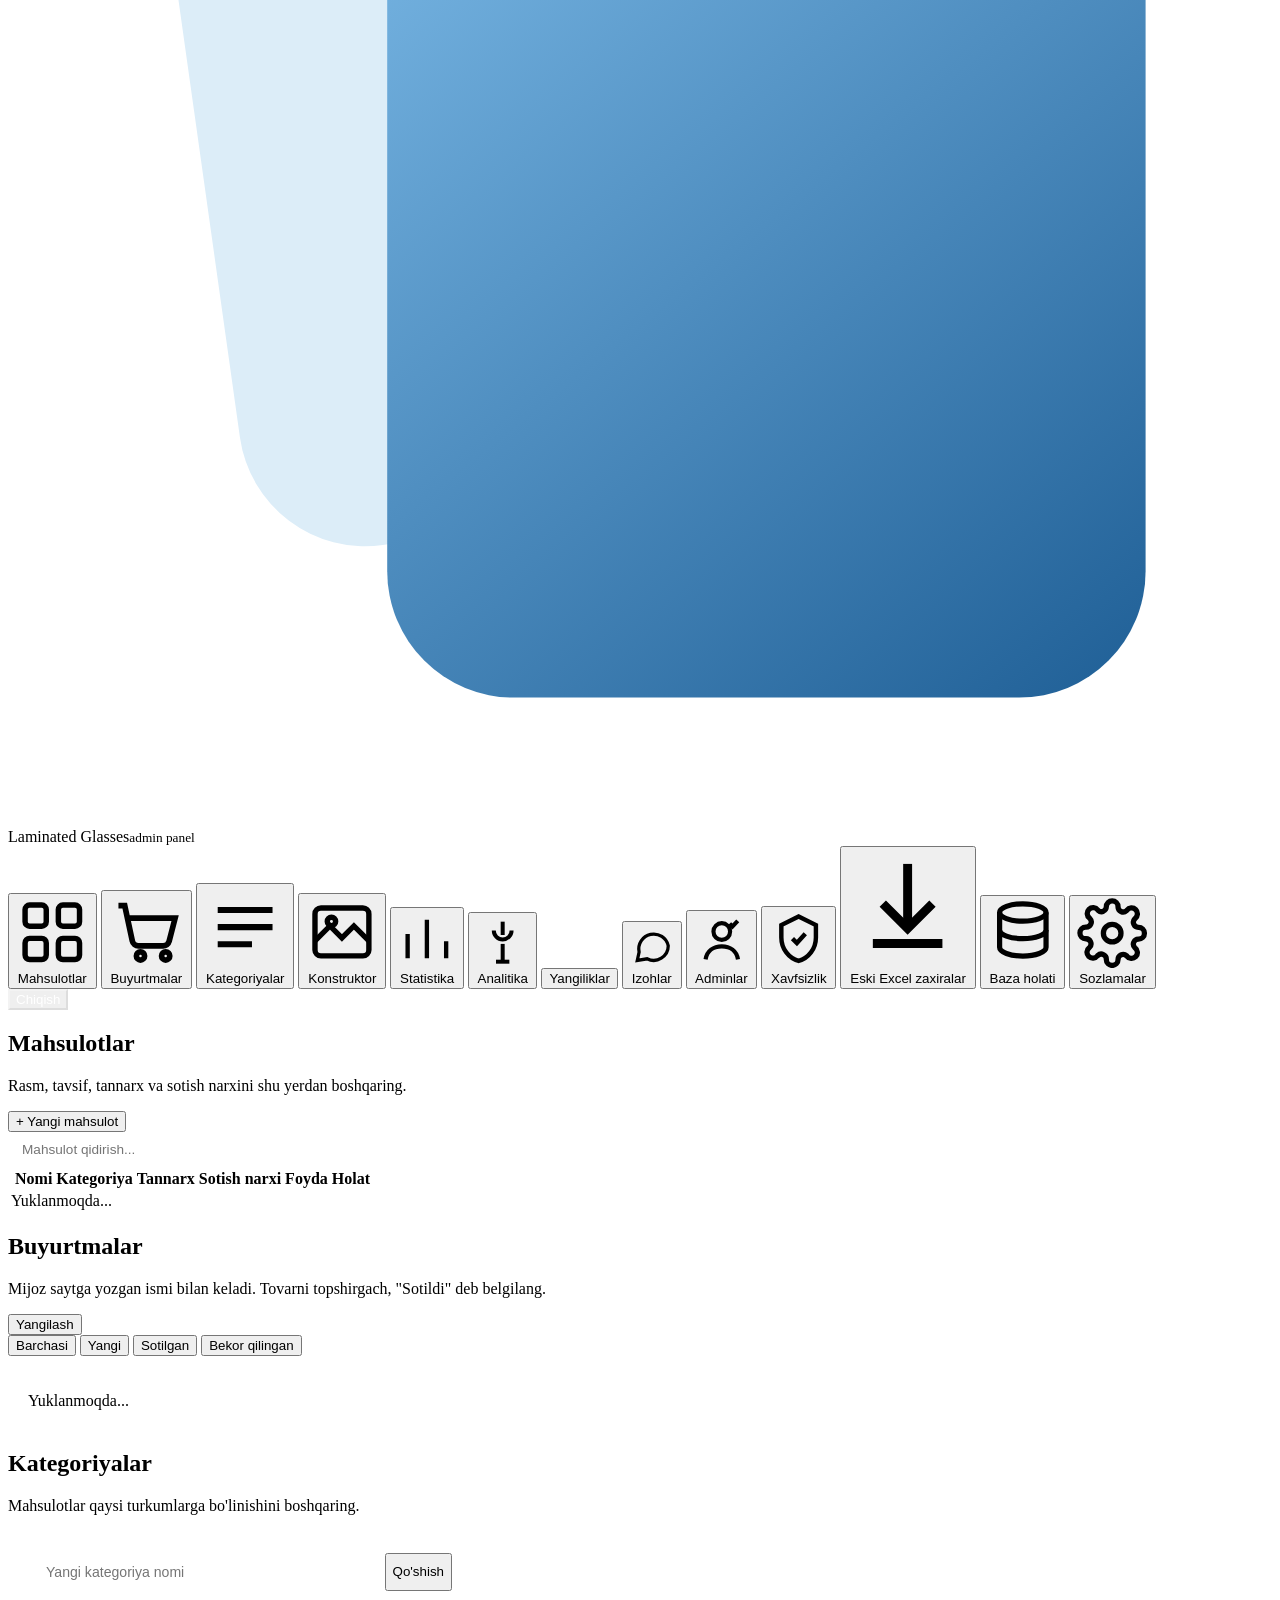
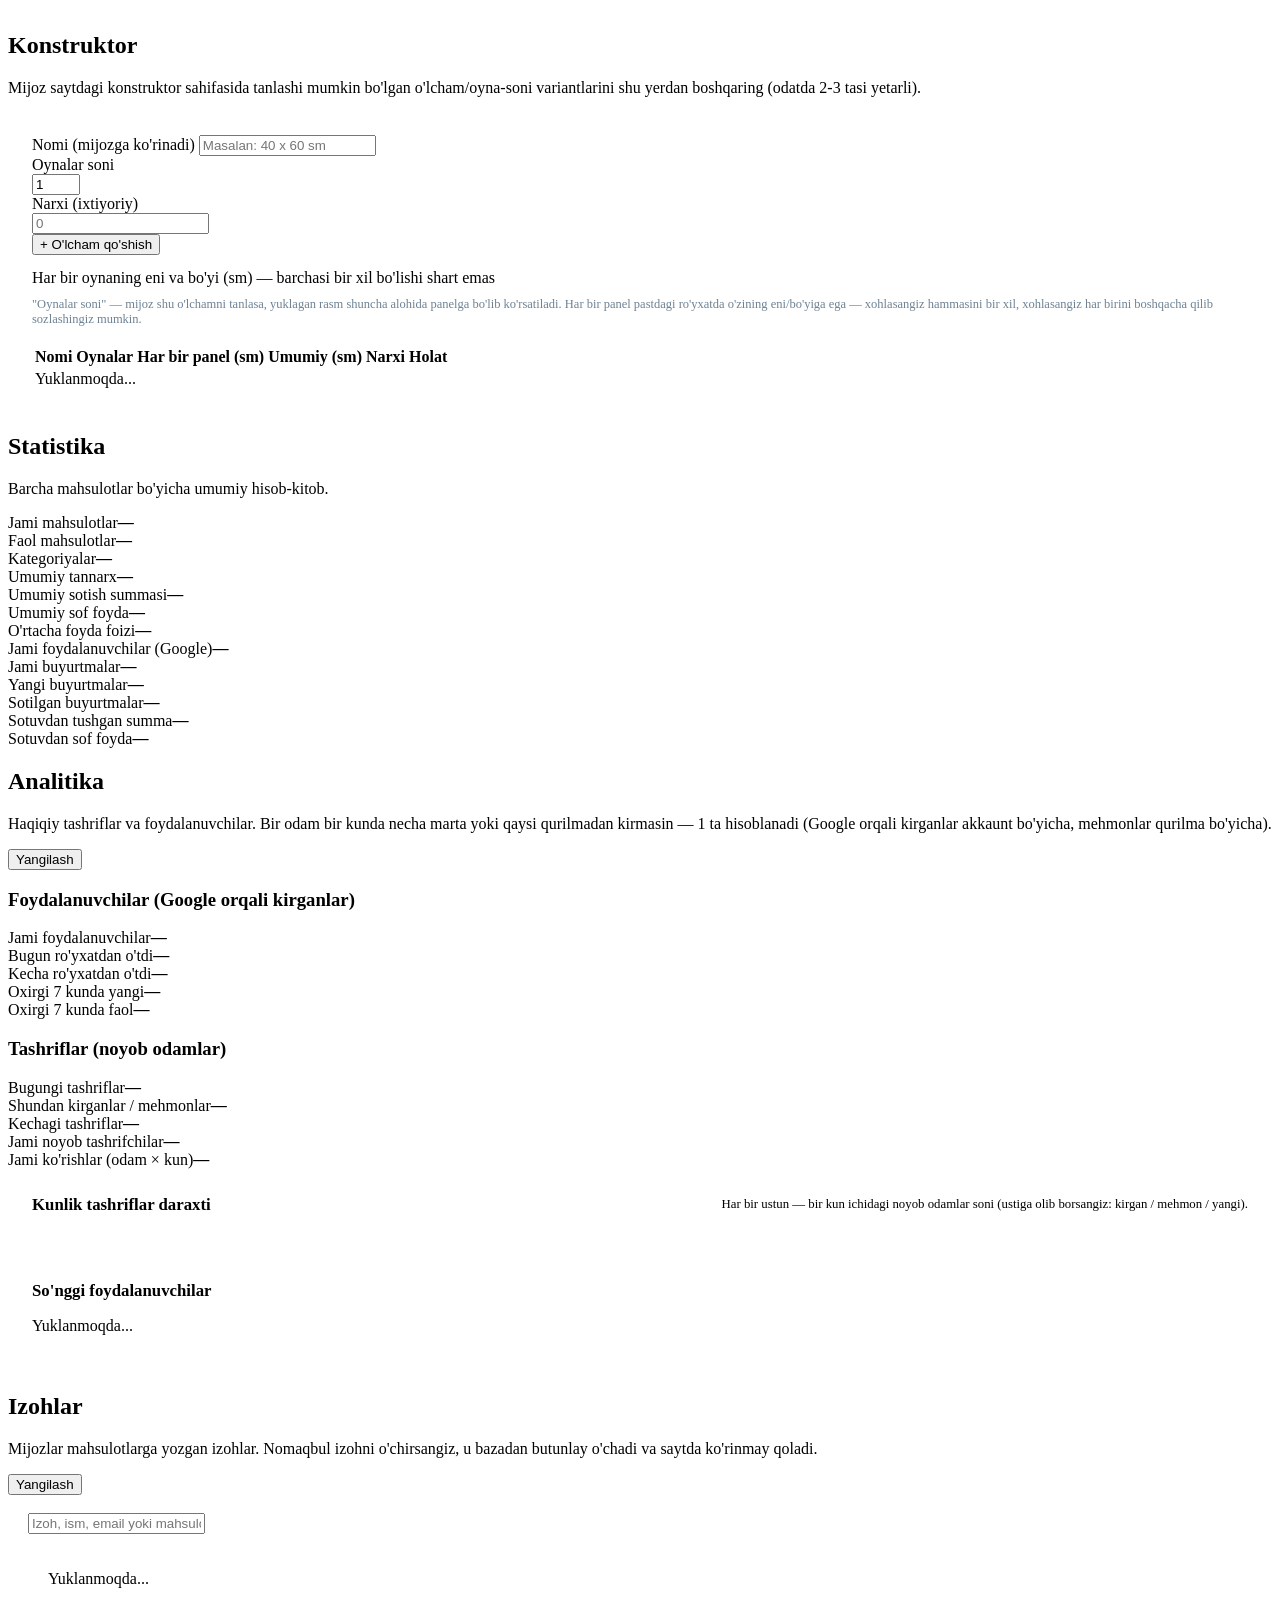
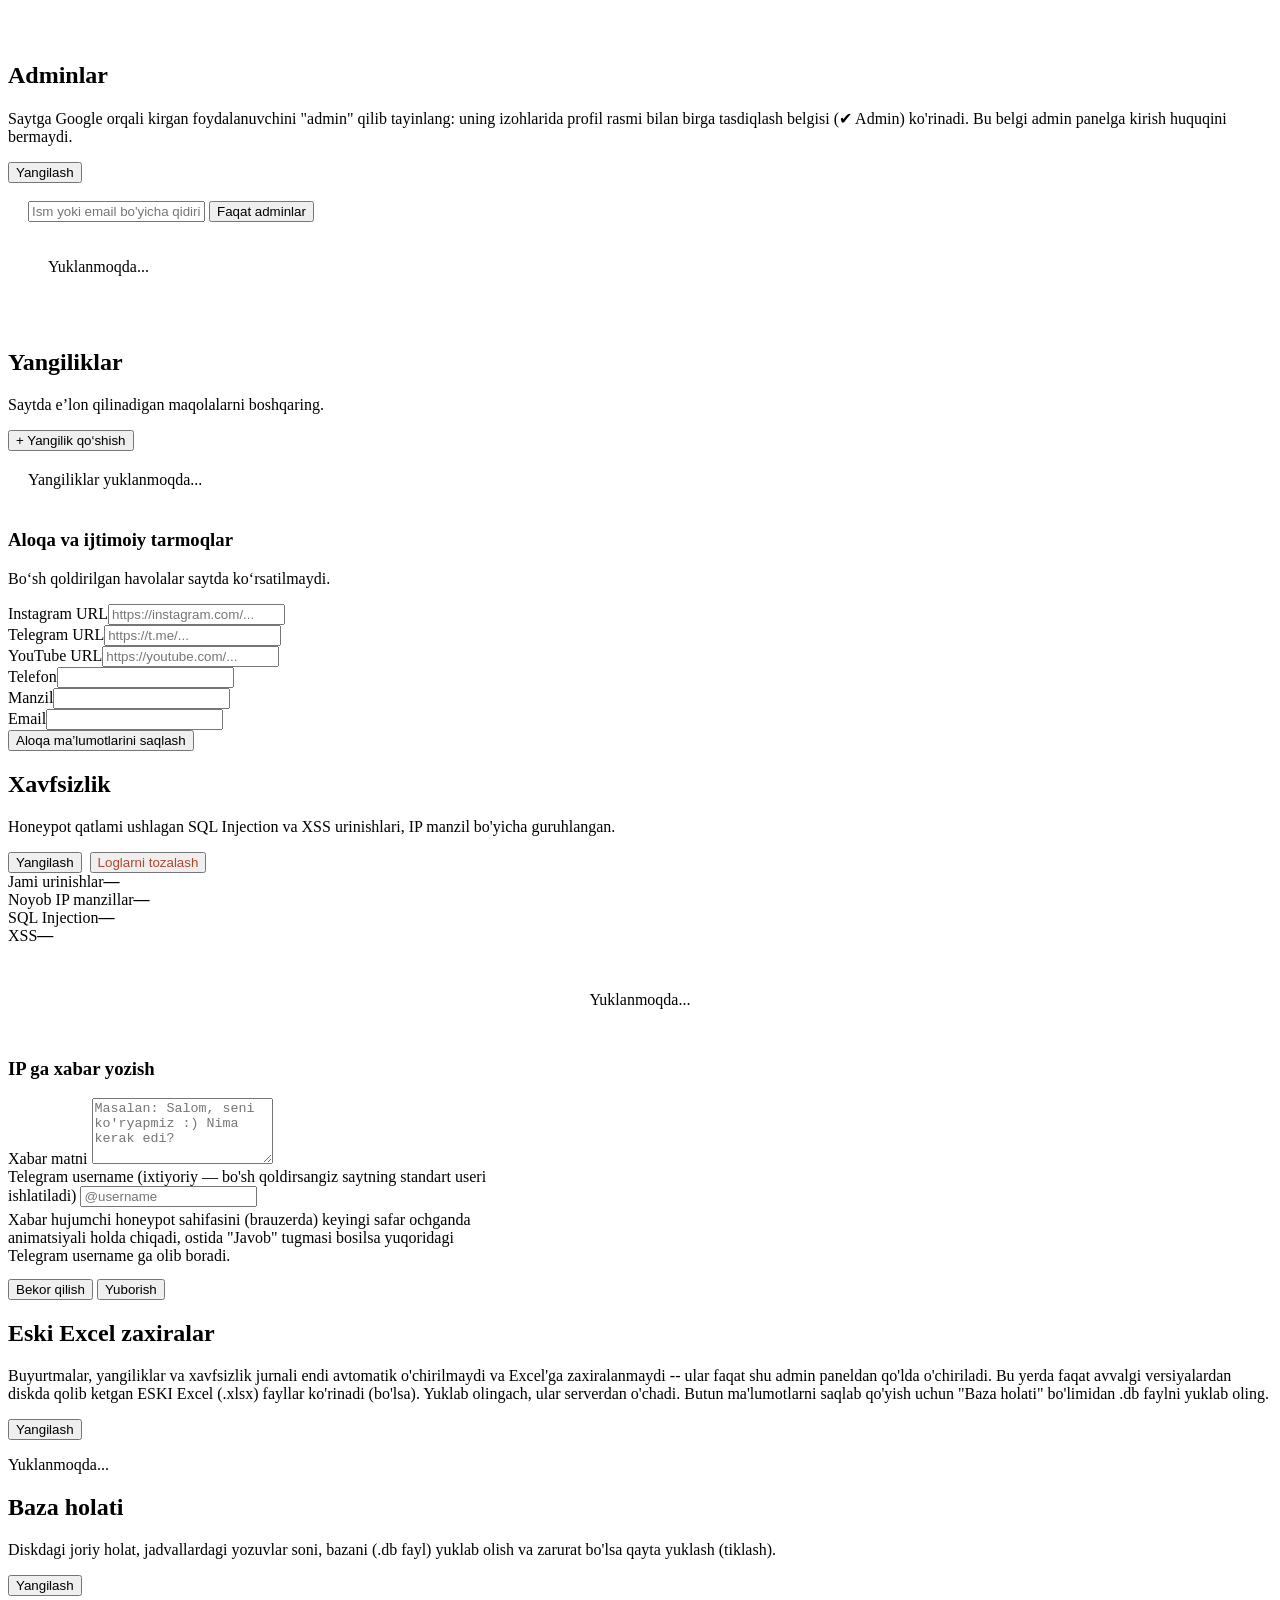
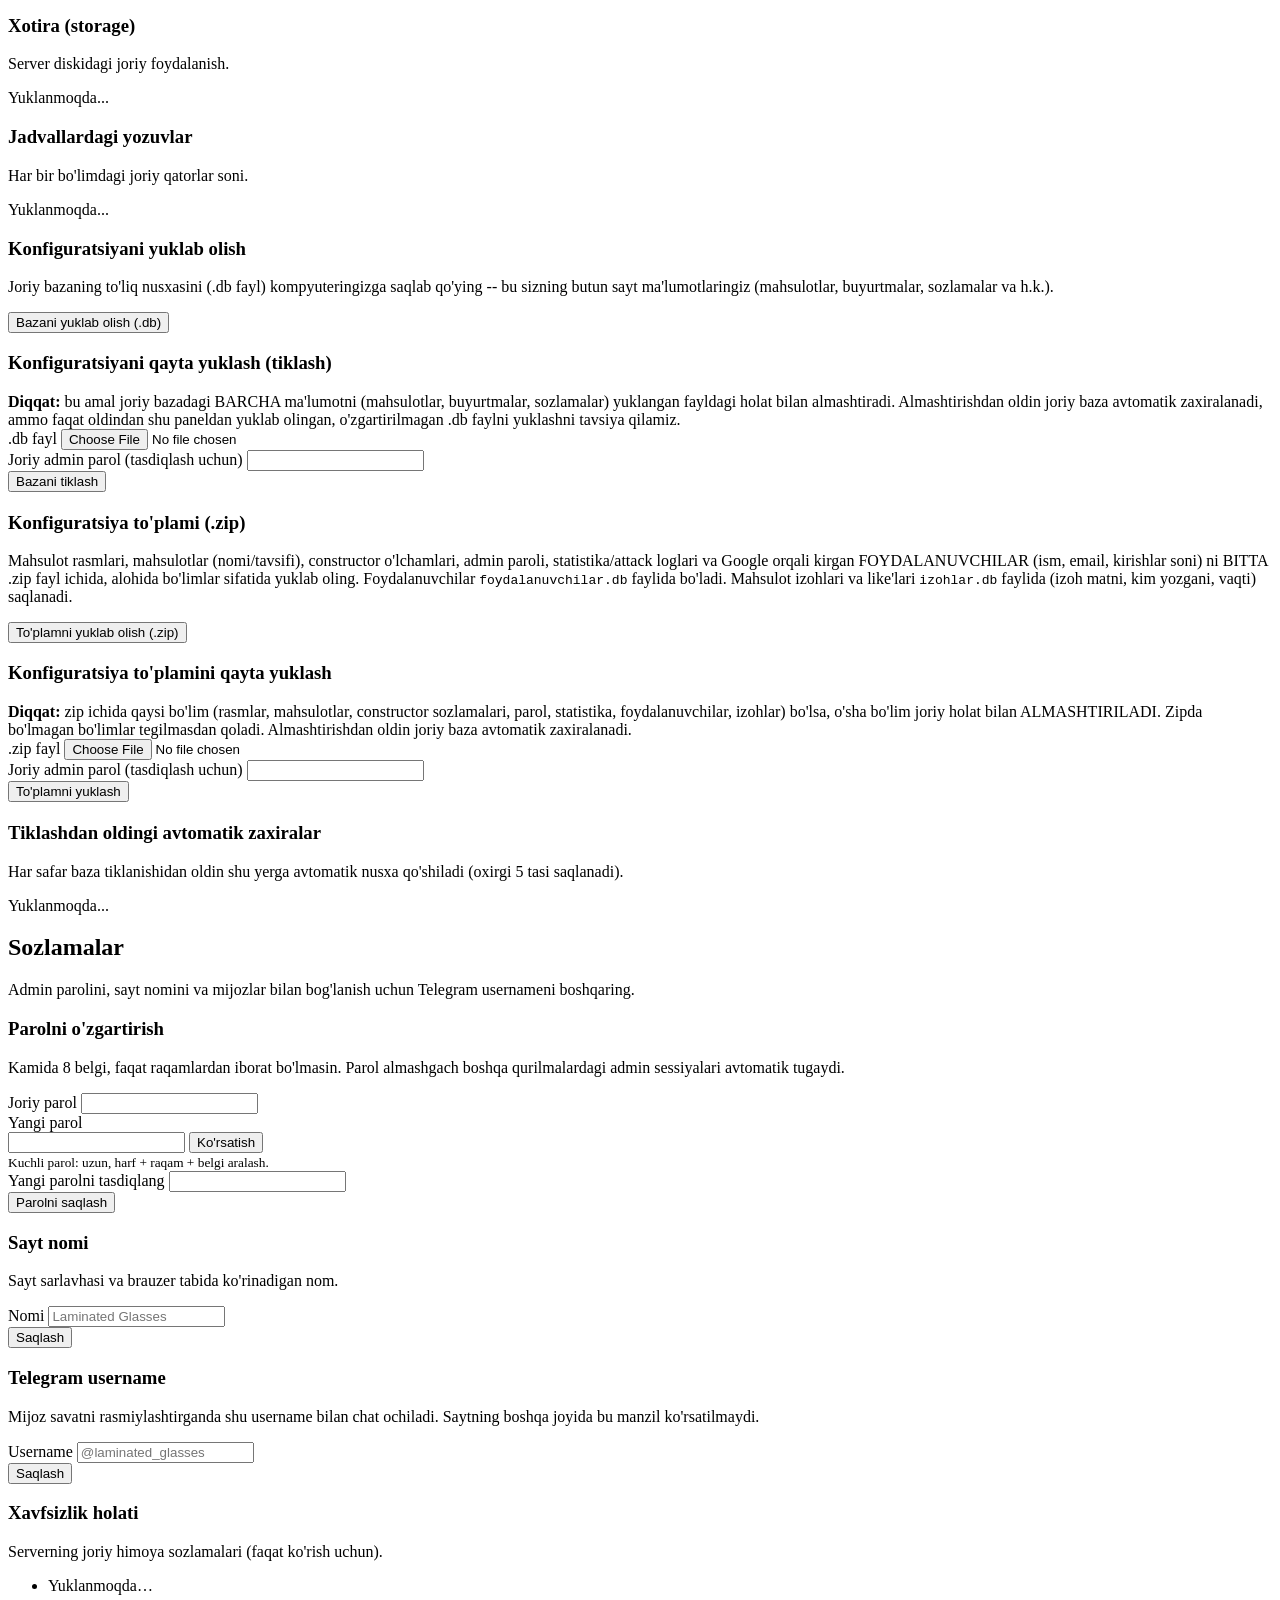
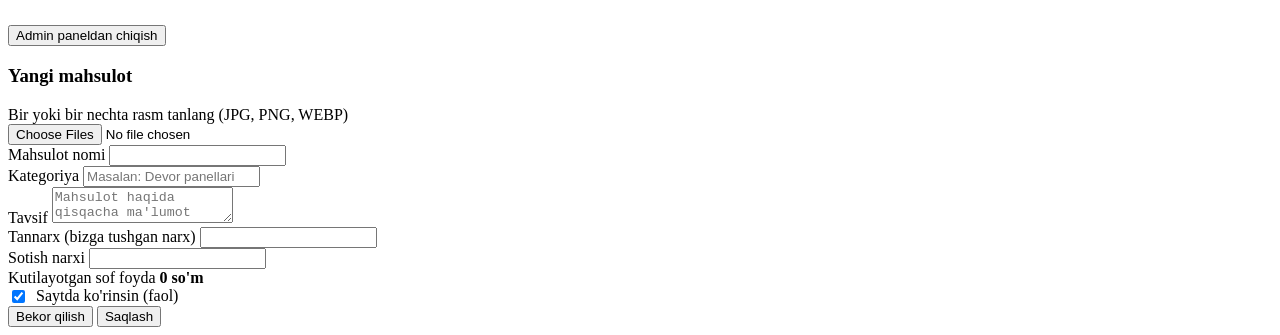
==== commit da682864: "4.3v Coment va izoh takomillashuvi bajarildi" ====
--- a/laminated_glasses/frontend/admin.html
+++ b/laminated_glasses/frontend/admin.html
@@ -110,6 +110,10 @@
         <svg viewBox="0 0 24 24" fill="none" stroke="currentColor" stroke-width="1.8"><path d="M21 12a8 8 0 0 1-11.6 7.1L4 20l1-4.6A8 8 0 1 1 21 12z"/></svg>
         Izohlar
       </button>
+      <button data-view="staff" data-title="Adminlar">
+        <svg viewBox="0 0 24 24" fill="none" stroke="currentColor" stroke-width="1.8"><circle cx="12" cy="8" r="3.6"/><path d="M5 20c.6-3.6 3.4-5.6 7-5.6s6.4 2 7 5.6"/><path d="m15.4 4.6 1.2 1.2 2.3-2.4"/></svg>
+        Adminlar
+      </button>
       <button data-view="security" data-title="Xavfsizlik">
         <svg viewBox="0 0 24 24" fill="none" stroke="currentColor" stroke-width="1.8"><path d="M12 3l7 3.5v5c0 4.6-3 8.4-7 9.5-4-1.1-7-4.9-7-9.5v-5L12 3z"/><path d="M9.5 12l1.8 1.8L14.7 10"/></svg>
         Xavfsizlik
@@ -351,6 +355,26 @@
         </div>
         <div id="adminCommentsList"><p class="empty-row" style="padding:20px;">Yuklanmoqda...</p></div>
         <div class="comments-more"><button class="btn btn-ghost btn-sm" id="commentsMoreBtn" hidden>Yana yuklash</button></div>
+      </div>
+    </section>
+
+    <!-- Adminlarni tayinlash -->
+    <section class="view" id="view-staff">
+      <div class="dash-topbar">
+        <div>
+          <h2>Adminlar</h2>
+          <p>Saytga Google orqali kirgan foydalanuvchini "admin" qilib tayinlang: uning izohlarida profil rasmi bilan birga tasdiqlash belgisi (✔ Admin) ko'rinadi. Bu belgi admin panelga kirish huquqini bermaydi.</p>
+        </div>
+        <button class="btn btn-ghost btn-sm" id="refreshStaffBtn">Yangilash</button>
+      </div>
+      <div class="table-card" style="padding:18px 20px;">
+        <div class="comments-toolbar">
+          <input type="text" id="staffSearch" placeholder="Ism yoki email bo'yicha qidirish..." />
+          <button class="btn btn-ghost btn-sm" id="staffOnlyBtn" type="button" aria-pressed="false">Faqat adminlar</button>
+          <span class="comments-total" id="staffTotal"></span>
+        </div>
+        <div id="staffList"><p class="empty-row" style="padding:20px;">Yuklanmoqda...</p></div>
+        <div class="comments-more"><button class="btn btn-ghost btn-sm" id="staffMoreBtn" hidden>Yana yuklash</button></div>
       </div>
     </section>
 
